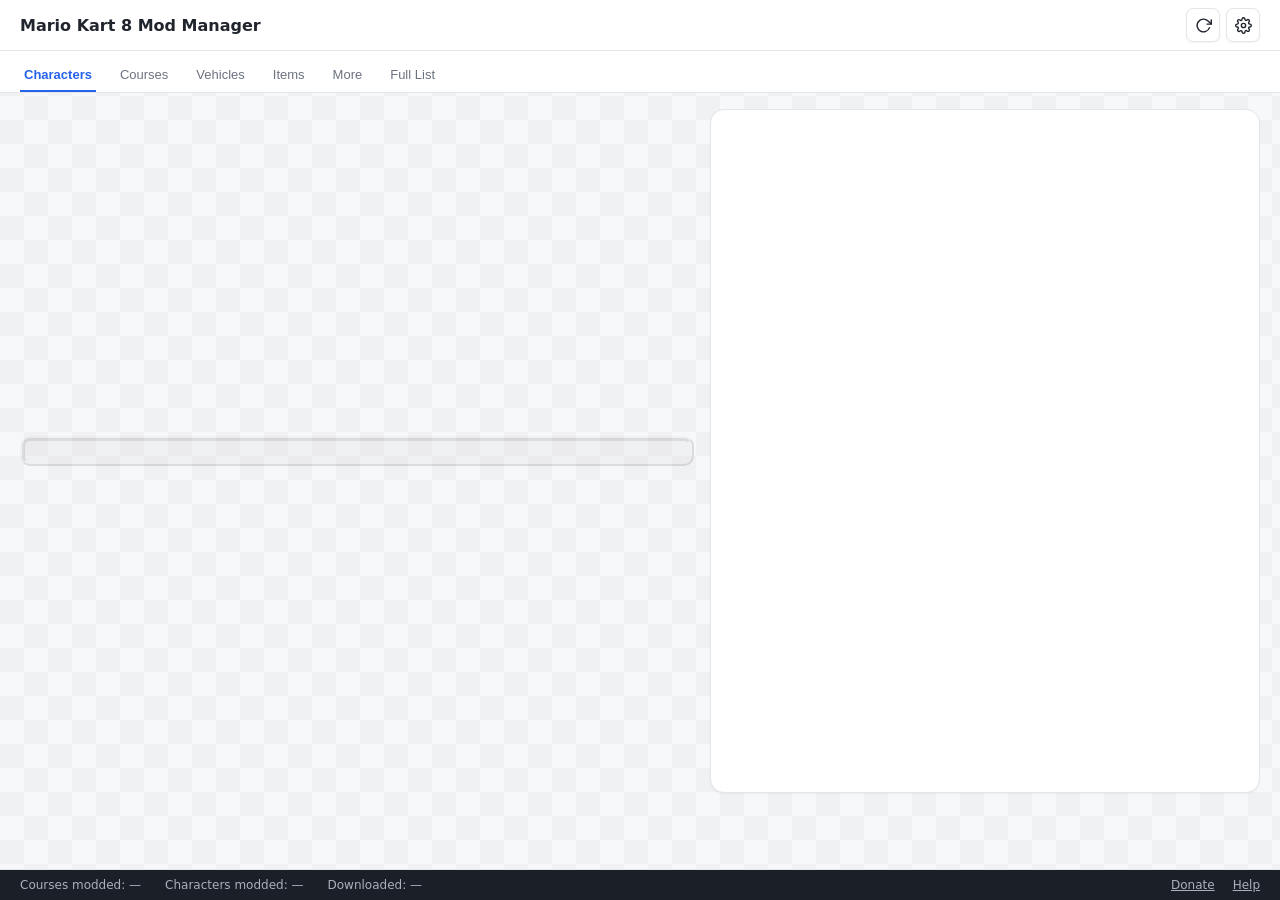
==== src/ui/index.html @ 00854fb0 "Overhaul Help, explain the labels where they appear, and keep a log file when run from source Help i" ====
<!DOCTYPE html>
<html>
<head>
<meta charset="utf-8">
<title>Mario Kart 8 Mod Manager</title>
<link rel="stylesheet" href="css/base.css">
<link rel="stylesheet" href="css/layout.css">
<link rel="stylesheet" href="css/course-select.css">
<link rel="stylesheet" href="css/character-select-layout.css">
<link rel="stylesheet" href="css/character-card.css">
<link rel="stylesheet" href="css/tiles-and-grids.css">
<link rel="stylesheet" href="css/full-list.css">
<link rel="stylesheet" href="css/modal-help.css">
<link rel="stylesheet" href="css/flow.css">
<link rel="stylesheet" href="css/icon-generator.css">
<link rel="stylesheet" href="css/gamebanana-modals.css">
<link rel="stylesheet" href="css/setup-overlay.css">
<link rel="stylesheet" href="css/gamebanana-card.css">
<link rel="stylesheet" href="css/gb-browse.css">
<link rel="stylesheet" href="css/settings.css">
<link rel="stylesheet" href="css/add-mod.css">
<link rel="stylesheet" href="css/conflicts.css">
<link rel="stylesheet" href="css/tooltip.css">
<link rel="stylesheet" href="css/app-width.css">
<link rel="stylesheet" href="css/course-screen.css">
<link rel="stylesheet" href="css/course-card.css">
<link rel="stylesheet" href="css/vehicle-screen.css">
<link rel="stylesheet" href="css/item-screen.css">
<link rel="stylesheet" href="css/mod-notes.css">
</head>
<body>

<header>
  <h1>Mario Kart 8 Mod Manager</h1>
  <nav id="stepbar" aria-label="Steps"></nav>
  <div class="header-actions">
    <button id="btn-refresh" class="icon-btn" title="Refresh" aria-label="Refresh">
      <svg viewBox="0 0 24 24" fill="none" stroke="currentColor" stroke-width="2" stroke-linecap="round" stroke-linejoin="round" aria-hidden="true"><polyline points="23 4 23 10 17 10"/><path d="M20.49 15a9 9 0 1 1-2.12-9.36L23 10"/></svg>
    </button>
    <button id="btn-settings" class="icon-btn" title="Settings" aria-label="Settings">
      <svg viewBox="0 0 24 24" fill="none" stroke="currentColor" stroke-width="2" stroke-linecap="round" stroke-linejoin="round" aria-hidden="true"><circle cx="12" cy="12" r="3"/><path d="M19.4 15a1.65 1.65 0 0 0 .33 1.82l.06.06a2 2 0 0 1 0 2.83 2 2 0 0 1-2.83 0l-.06-.06a1.65 1.65 0 0 0-1.82-.33 1.65 1.65 0 0 0-1 1.51V21a2 2 0 0 1-2 2 2 2 0 0 1-2-2v-.09A1.65 1.65 0 0 0 9 19.4a1.65 1.65 0 0 0-1.82.33l-.06.06a2 2 0 0 1-2.83 0 2 2 0 0 1 0-2.83l.06-.06a1.65 1.65 0 0 0 .33-1.82 1.65 1.65 0 0 0-1.51-1H3a2 2 0 0 1-2-2 2 2 0 0 1 2-2h.09A1.65 1.65 0 0 0 4.6 9a1.65 1.65 0 0 0-.33-1.82l-.06-.06a2 2 0 0 1 0-2.83 2 2 0 0 1 2.83 0l.06.06a1.65 1.65 0 0 0 1.82.33H9a1.65 1.65 0 0 0 1-1.51V3a2 2 0 0 1 2-2 2 2 0 0 1 2 2v.09a1.65 1.65 0 0 0 1 1.51 1.65 1.65 0 0 0 1.82-.33l.06-.06a2 2 0 0 1 2.83 0 2 2 0 0 1 0 2.83l-.06.06a1.65 1.65 0 0 0-.33 1.82V9a1.65 1.65 0 0 0 1.51 1H21a2 2 0 0 1 2 2 2 2 0 0 1-2 2h-.09a1.65 1.65 0 0 0-1.51 1z"/></svg>
    </button>
  </div>
</header>
<div id="step-hint" hidden></div>
<div id="tabs">
  <button id="tab-characters" class="active">Characters</button>
  <button id="tab-courses">Courses</button>
  <button id="tab-vehicles">Vehicles</button>
  <button id="tab-items">Items</button>
  <button id="tab-more">More</button>
  <button id="tab-list">Full List</button>
</div>

<div id="main">
  <div id="view-characters">
    <div id="char-layout">
      <div id="char-grid-col"><div id="char-grid"></div></div>
      <!-- The character's mods / menu look / GameBanana card, docked beside the grid on a wide
           window (on a small one it opens as the pop-up instead - see wantsDock()). -->
      <aside id="char-detail" aria-label="Character details">
        <div id="char-detail-header">
          <h2 id="char-detail-title"></h2>
        </div>
        <div id="char-detail-body"></div>
      </aside>
    </div>
    <!-- Wide window only: the viewed character's name as the menus will show it (Menu look), centred
         under the grid and card, on a black plate that fades out at both ends. The Next button sits
         at the right end of this same row. -->
    <div id="char-namebar"><div id="char-name-plate"></div></div>
  </div>
  <div id="view-courses" hidden>
    <!-- The Prix medallions on a board, the selected Prix' four courses under it; sized to fit the window
         (fitCourseScreen), so nothing scrolls. When all 24 cups don't fit at a good size they are on two pages
         (the game's, the Booster Course Pass's) and the arrows beside the board turn between them. -->
    <div id="course-layout">
      <div id="cup-stage">
        <button id="cup-prev" class="cup-page-btn" type="button" aria-label="Show the Mario Kart 8 Deluxe cups" title="Mario Kart 8 Deluxe cups">
          <svg viewBox="0 0 24 24" fill="none" stroke="currentColor" stroke-width="2.6" stroke-linecap="round" stroke-linejoin="round" aria-hidden="true"><polyline points="15 5 8 12 15 19"/></svg>
        </button>
        <div id="cup-board"><div id="cup-grid"></div></div>
        <button id="cup-next" class="cup-page-btn" type="button" aria-label="Show the Booster Course Pass cups" title="Booster Course Pass cups">
          <svg viewBox="0 0 24 24" fill="none" stroke="currentColor" stroke-width="2.6" stroke-linecap="round" stroke-linejoin="round" aria-hidden="true"><polyline points="9 5 16 12 9 19"/></svg>
        </button>
      </div>
      <div id="cup-page-label"></div>
      <div id="course-strip"></div>
    </div>
    <!-- The selected Prix (or course), or the one under the mouse: same plate as Character Select. -->
    <div id="course-namebar"><div id="course-name-plate"></div></div>
  </div>
  <div id="view-vehicles" hidden>
    <!-- The three kinds of part (bodies, wheels, gliders) on boards, each part as the game's own picture of it; sized
         to fit the window (fitVehicleScreen), so nothing scrolls. -->
    <div id="vehicle-layout">
      <div id="vehicle-sections"></div>
    </div>
    <!-- The part being viewed, or the one under the mouse: same plate as Character Select. -->
    <div id="vehicle-namebar"><div id="vehicle-name-plate"></div></div>
  </div>
  <div id="view-items" hidden>
    <!-- Every item as the game's own picture of it, on a board; on a wide window the picked item's card is docked beside it
         (like Character Select - on a small one it opens as a pop-up). Sized to fit the window (fitItemGrid), so nothing
         scrolls. -->
    <div id="item-layout">
      <div id="item-grid-col"><div id="item-grid"></div></div>
      <aside id="item-detail" aria-label="Item details">
        <div id="item-detail-header">
          <h2 id="item-detail-title"></h2>
        </div>
        <div id="item-detail-body"></div>
      </aside>
    </div>
    <!-- The item being viewed, or the one under the mouse: same plate as Character Select. -->
    <div id="item-namebar"><div id="item-name-plate"></div></div>
  </div>
  <div id="view-more" hidden>
    <div id="more-intro">
      <div id="more-intro-title">Everything that isn't for one character, course, vehicle part or item</div>
      <div id="more-intro-text">Each category works like a card: browse or search GameBanana, or paste a link.</div>
    </div>
    <div id="more-list"></div>
  </div>
  <div id="view-list" hidden>
    <div id="checklist"><div id="empty-msg">Loading mods...</div></div>
    <button id="btn-add-mod-fab" title="Add a mod">+</button>
  </div>
  <div id="view-commit" class="page" hidden><div class="page-inner flow-body" id="commit-body"></div></div>
  <div id="view-switch" class="page" hidden><div class="page-inner flow-body" id="switch-body"></div></div>
</div>

<footer id="stats-footer">
  <span id="stat-courses" class="stat-item">Courses modded: &mdash;</span>
  <span id="stat-characters" class="stat-item">Characters modded: &mdash;</span>
  <span id="stat-size" class="stat-item">Downloaded: &mdash;</span>
  <span id="footer-right">
    <span id="app-version" title="App version"></span>
    <a id="support-link" href="javascript:void(0)" title="Buy Me a Coffee">Donate</a>
    <a id="help-link" href="javascript:void(0)">Help</a>
  </span>
</footer>

<div id="next-dock"><button id="btn-next" class="primary" hidden></button></div>

<script src="js/diagnostics.js"></script>
<script src="js/bootstrap.js"></script>
</body>
</html>
---- src/ui/css/base.css ----
:root {
    --bg: #f7f8fa;
    --panel: #ffffff;
    --panel-border: #e3e6ea;
    --text: #20242c;
    --text-dim: #6b7280;
    --accent: #2563eb;
    --accent-hover: #1d4ed8;
    --accent-soft: #eef3ff;
    --danger: #dc2626;
    --danger-soft: #fef2f2;
    --ok: #16a34a;
    --ok-soft: #f0fdf4;
    --warn: #b45309;
    --warn-soft: #fffbeb;
    --mono: "Cascadia Code", "Consolas", monospace;
    --shadow: 0 1px 2px rgba(16, 24, 40, 0.05);
    /* Recurring neutral surfaces that used to be hardcoded hex literals
       scattered through the file - pulled into tokens so dark mode can
       redefine them all in one place below instead of chasing every
       occurrence. */
    --bg-soft: #fafbfc;
    --thumb-bg: #eef1f5;
    --divider: #f0f1f3;
    --hover-bg: #f4f6f8;
    --hover-border: #c7ccd4;
    --mark-bg: #fef3c7;
    --log-text: #374151;
    --log-conflict-text: #7f1d1d;
    --log-ok-text: #14532d;
    /* Footer is deliberately NOT redefined in dark mode below - it stays
       this same dark color in both themes (explicit user request). */
    --footer-bg: #1b1f27;
    --footer-text: #aab1bd;
    --footer-text-strong: #f3f4f6;
    /* Faint checkerboard texture on the page background - see body's
       background-image below for how this is turned into actual squares. */
    --checker-tint: rgba(0, 0, 0, 0.028);
    /* Backdrop behind a character tile's name, so it stays legible over
       that character's own corner-gradient background (see
       buildCornerGradient() and #char-grid .char-name below). */
    --tile-label-bg: rgba(255, 255, 255, 0.8);
    /* The scrollbars (see the ::-webkit-scrollbar rules below) */
    /* Tooltips: dark in both themes, like the footer */
    --tip-bg: #1b1f27;
    --tip-text: #e5e7eb;
    --tip-label: #9dbdff;
    --tip-border: rgba(255, 255, 255, 0.14);
    --scroll-thumb: rgba(107, 114, 128, 0.4);
    --scroll-thumb-hover: rgba(107, 114, 128, 0.68);
    /* The widest the app's content gets: on a wider window the extra space goes to the sides, and the
       header, tabs, pages and footer stay lined up with each other (see the last rule in this sheet). */
    --app-max: 1800px;
  }
  @media (prefers-color-scheme: dark) {
    :root {
      --bg: #16181d;
      --panel: #1e2128;
      --panel-border: #33373f;
      --text: #e5e7eb;
      --text-dim: #9299a6;
      --accent: #3b82f6;
      --accent-hover: #60a5fa;
      --accent-soft: #1e2c4d;
      --danger: #f87171;
      --danger-soft: #3a1d1d;
      --ok: #4ade80;
      --ok-soft: #16301f;
      --warn: #fbbf24;
      --warn-soft: #3a2f0f;
      --shadow: 0 1px 2px rgba(0, 0, 0, 0.4);
      --bg-soft: #23262e;
      --thumb-bg: #2a2e37;
      --divider: #2a2e37;
      --hover-bg: #262a32;
      --hover-border: #454a54;
      --mark-bg: #57530a;
      --log-text: #d1d5db;
      --log-conflict-text: #fca5a5;
      --log-ok-text: #86efac;
      --checker-tint: rgba(255, 255, 255, 0.05);
      --tile-label-bg: rgba(10, 11, 14, 0.72);
      --tip-bg: #2b3039;
      --tip-border: rgba(255, 255, 255, 0.18);
      --scroll-thumb: rgba(146, 153, 166, 0.34);
      --scroll-thumb-hover: rgba(146, 153, 166, 0.62);
    }
  }
  * { box-sizing: border-box; }
  /* Scrollbars in the app's colours: a slim rounded thumb on a see-through track (the 3px transparent border
     is what makes the thumb slimmer than its track), lighter when the mouse is over it, the accent colour
     while it is dragged. */
  ::-webkit-scrollbar { width: 12px; height: 12px; }
  ::-webkit-scrollbar-track { background: transparent; }
  ::-webkit-scrollbar-thumb { background: var(--scroll-thumb); background-clip: padding-box; border: 3px solid transparent; border-radius: 999px; }
  ::-webkit-scrollbar-thumb:hover { background: var(--scroll-thumb-hover); background-clip: padding-box; }
  ::-webkit-scrollbar-thumb:active { background: var(--accent); background-clip: padding-box; }
  ::-webkit-scrollbar-corner { background: transparent; }
  @supports not selector(::-webkit-scrollbar) { * { scrollbar-width: thin; scrollbar-color: var(--scroll-thumb) transparent; } }
  body {
    margin: 0;
    background-color: var(--bg);
    /* Classic 4-layer checkerboard trick: two diagonal gradients laid at an
       offset from two more of the same, so the tinted triangles pair up
       into alternating squares. --checker-tint is the only thing that
       differs between light/dark mode. */
    background-image:
      linear-gradient(45deg, var(--checker-tint) 25%, transparent 25%),
      linear-gradient(-45deg, var(--checker-tint) 25%, transparent 25%),
      linear-gradient(45deg, transparent 75%, var(--checker-tint) 75%),
      linear-gradient(-45deg, transparent 75%, var(--checker-tint) 75%);
    background-size: 48px 48px;
    background-position: 0 0, 0 24px, 24px -24px, -24px 0px;
    color: var(--text);
    font-family: "Segoe UI", system-ui, sans-serif;
    display: flex;
    flex-direction: column;
    height: 100vh;
  }
---- src/ui/css/layout.css ----
/* One row: the title, the five steps (they take the space between), and Refresh + Settings. */
  header {
    background: var(--panel);
    padding: 8px 20px;
    border-bottom: 1px solid var(--panel-border);
    display: flex;
    align-items: center;
    gap: 14px;
    flex-shrink: 0;
  }
  header h1 {
    font-size: 16px;
    margin: 0;
    font-weight: 600;
    flex: 0 0 auto;
    white-space: nowrap;
    color: var(--text);
  }
  .header-actions { display: flex; gap: 6px; flex: 0 0 auto; }
  .header-actions button.icon-btn { width: 34px; height: 34px; padding: 0; display: inline-flex; align-items: center; justify-content: center; }
  .header-actions svg { width: 17px; height: 17px; display: block; }
  #btn-refresh.busy svg { animation: sk-spin 0.8s linear infinite; }   /* (sk-spin: the spinner's keyframes, further down) */
  button {
    background: var(--panel);
    color: var(--text);
    border: 1px solid var(--panel-border);
    border-radius: 7px;
    padding: 8px 15px;
    font-size: 13px;
    font-weight: 500;
    cursor: pointer;
    box-shadow: var(--shadow);
    transition: background 0.12s, border-color 0.12s;
  }
  button:hover { background: var(--hover-bg); border-color: var(--hover-border); }
  button.primary {
    background: var(--accent);
    border-color: var(--accent);
    color: white;
    font-weight: 600;
  }
  button.primary:hover { background: var(--accent-hover); border-color: var(--accent-hover); }
  button.small { padding: 5px 10px; font-size: 12px; }
  button:disabled { opacity: 0.5; cursor: not-allowed; }
  button:disabled:hover { background: var(--panel); border-color: var(--panel-border); }
  button.primary:disabled:hover { background: var(--accent); border-color: var(--accent); }
  button.ghost { background: transparent; box-shadow: none; border-color: transparent; color: var(--text-dim); }
  button.ghost:hover { background: var(--divider); }
  button.icon-btn {
    padding: 6px 11px;
    font-size: 17px;
    line-height: 1;
  }


  #tabs {
    background: var(--panel);
    border-bottom: 1px solid var(--panel-border);
    padding: 8px 20px 0 20px;
    display: flex;
    gap: 4px;
  }
  #tabs button {
    box-shadow: none;
    border: none;
    border-bottom: 2px solid transparent;
    border-radius: 0;
    padding: 8px 4px;
    margin-right: 16px;
    color: var(--text-dim);
    background: transparent;
  }
  #tabs button:hover { background: transparent; color: var(--text); }
  #tabs button.active { color: var(--accent); border-bottom-color: var(--accent); font-weight: 600; }

  #main {
    flex: 1;
    display: flex;
    flex-direction: column;
    min-height: 0;
  }
  #view-characters, #view-courses, #view-vehicles, #view-items, #view-more, #view-list, #view-commit, #view-switch {
    flex: 1 1 auto;
    overflow-y: auto;
    padding: 16px 20px;
  }
  [hidden] { display: none !important; }

  /* Always dark, in both light and dark mode - uses its own fixed --footer-*
     tokens rather than the theme-swapped --panel/--text-dim, by request. */
  #stats-footer {
    background: var(--footer-bg);
    border-top: 1px solid var(--panel-border);
    padding: 8px 20px;
    display: flex;
    gap: 24px;
    flex-wrap: wrap;
    font-size: 12px;
    color: var(--footer-text);
    flex-shrink: 0;
  }
  #stats-footer .stat-item strong { color: var(--footer-text-strong); font-weight: 600; }
  #footer-right { margin-left: auto; display: flex; align-items: center; gap: 18px; }
  #app-version { color: var(--footer-text); opacity: 0.8; }
  #help-link, #support-link {
    color: var(--footer-text);
    text-decoration: underline;
    cursor: pointer;
  }
  #help-link:hover, #support-link:hover { color: var(--accent-hover); }


/* A message across the top of the page when something failed that nothing else was going to tell the user about (js/diagnostics.js) */
.diag-banner { position: fixed; top: 0; left: 0; right: 0; z-index: 9000; display: flex; align-items: center; gap: 10px; flex-wrap: wrap;
  padding: 10px 16px; background: var(--danger-soft); color: var(--text); border-bottom: 2px solid var(--danger); font-size: 13.5px; }
.diag-banner-text { flex: 1 1 320px; }
---- src/ui/css/course-select.css ----
/* Currently-selected cup (the one whose 4 courses show below) - corner-only
     bracket highlight rather than a full ring, echoing the in-game cup
     carousel's own pulsing yellow-corner selection cursor (see
     SCREENSHOTS/5_course_selection.jpg). Drawn as a pseudo-element so it
     layers cleanly over the tile's own background/border instead of
     replacing them. */
  .cup-tile.active::after {
    content: "";
    position: absolute;
    inset: -4px;
    border-radius: 10px;
    pointer-events: none;
    --corner-color: #ffe600;
    --corner-len: 20px;
    --corner-thick: 3px;
    background:
      linear-gradient(var(--corner-color), var(--corner-color)) top left / var(--corner-len) var(--corner-thick) no-repeat,
      linear-gradient(var(--corner-color), var(--corner-color)) top left / var(--corner-thick) var(--corner-len) no-repeat,
      linear-gradient(var(--corner-color), var(--corner-color)) top right / var(--corner-len) var(--corner-thick) no-repeat,
      linear-gradient(var(--corner-color), var(--corner-color)) top right / var(--corner-thick) var(--corner-len) no-repeat,
      linear-gradient(var(--corner-color), var(--corner-color)) bottom left / var(--corner-len) var(--corner-thick) no-repeat,
      linear-gradient(var(--corner-color), var(--corner-color)) bottom left / var(--corner-thick) var(--corner-len) no-repeat,
      linear-gradient(var(--corner-color), var(--corner-color)) bottom right / var(--corner-len) var(--corner-thick) no-repeat,
      linear-gradient(var(--corner-color), var(--corner-color)) bottom right / var(--corner-thick) var(--corner-len) no-repeat;
    animation: cup-corner-pulse 1.4s ease-in-out infinite;
  }
  @keyframes cup-corner-pulse {
    0%, 100% { opacity: 1; filter: drop-shadow(0 0 2px rgba(255, 230, 0, 0.75)); }
    50% { opacity: 0.35; filter: drop-shadow(0 0 7px rgba(255, 230, 0, 0.9)); }
  }
---- src/ui/css/character-select-layout.css ----
/* Character Select, wide window: the grid on the left, the picked character's card on the right
     (the same content the pop-up shows). Below DOCK_MIN_WIDTH nothing here applies and the card is a
     pop-up as before. The grid keeps its 8 columns (the in-game arrangement); its tiles just get smaller. */
  #char-detail, #char-namebar { display: none; }
  /* the view itself becomes a column: [grid | card] filling the height, then the name row. Both
     columns scroll on their own, so they are always the same height and end above the name row. */
  #view-characters.docked:not([hidden]) { display: flex; flex-direction: column; overflow: hidden; padding-bottom: 0; }
  #view-characters.docked #char-layout { flex: 1 1 auto; min-height: 0; display: flex; align-items: stretch; gap: 16px; }
  /* Fixed proportions at any window size: the grid's column is 55% of the width and the card 45%
     (the 16px between them is split off both). The grid always shows every tile: the tile size is worked out
     in JS (fitCharacterGrid) from the column's width AND height, so a wide-but-short window gets smaller
     tiles rather than a taller grid, and the whole grid is centred in its column. Its gaps and type scale
     with the tile, so it looks the same at every size. */
  #char-layout.docked #char-grid-col { flex: 0 0 calc(55% - 8px); min-width: 0; overflow-x: hidden; overflow-y: auto; display: flex;
    align-self: center; max-height: 100%; }   /* the board is as tall as its grid (not stretched), centred vertically like the grid was */
  #char-layout.docked #char-grid {
    display: grid; grid-template-columns: repeat(8, var(--tile, 70px)); grid-auto-rows: var(--tile, 70px);
    gap: calc(var(--tile, 70px) * 0.12); width: max-content; max-width: none;
    margin: auto;   /* centred vertically and horizontally in the board (and safe if it ever overflows) */
  }
  #char-layout.docked #char-detail {
    display: flex; flex-direction: column;
    flex: 0 0 calc(45% - 8px);
    min-height: 0;
    background: var(--panel); border: 1px solid var(--panel-border);
    border-radius: 14px; box-shadow: var(--shadow);
  }
  #view-characters.docked #char-namebar { display: flex; flex: 0 0 auto; height: 76px; align-items: center; justify-content: center; }
  #char-name-plate, #course-name-plate, #vehicle-name-plate, #item-name-plate {
    width: 48%; min-width: 300px; max-width: 640px; box-sizing: border-box;
    padding: 9px 56px; text-align: center; color: #fff; font-size: 22px; font-weight: 700; letter-spacing: 0.02em; line-height: 1.2;
    white-space: nowrap; overflow: hidden; text-overflow: ellipsis;
    text-shadow: 0 1px 4px rgba(0, 0, 0, 0.85);
    background: linear-gradient(90deg, rgba(0,0,0,0) 0%, rgba(0,0,0,0.62) 22%, rgba(0,0,0,0.62) 78%, rgba(0,0,0,0) 100%);
    opacity: 0; transition: opacity 0.12s;
  }
  #char-name-plate.show, #course-name-plate.show, #vehicle-name-plate.show, #item-name-plate.show { opacity: 1; }
  #char-name-plate .np-base, #course-name-plate .np-base, #vehicle-name-plate .np-base, #item-name-plate .np-base { font-size: 0.62em; font-weight: 500; letter-spacing: 0; margin-left: 0.55em; color: rgba(255, 255, 255, 0.62); }
  #char-layout.docked #char-detail-header { display: none; }   /* the name lives on the plate below; the pop-up keeps its title */
  #char-detail-header { padding: 14px 16px; border-bottom: 1px solid var(--panel-border); display: flex; align-items: center; gap: 8px; }
  #char-detail-header h2 { margin: 0; font-size: 16px; flex: 1; }
  #char-detail-body { padding: 14px 16px 16px 16px; overflow-y: auto; flex: 1 1 auto; min-height: 0; }
  /* type, count bubble and padding follow the tile size */
  #char-layout.docked #char-grid .char-name { font-size: clamp(9.5px, calc(var(--tile, 70px) * 0.14), 15px); padding: 1px 4px; }
  #char-layout.docked #char-grid .tile-count-bubble {
    top: calc(var(--tile, 70px) * 0.04); right: calc(var(--tile, 70px) * 0.04);
    min-width: clamp(19px, calc(var(--tile, 70px) * 0.27), 30px); height: clamp(19px, calc(var(--tile, 70px) * 0.27), 30px);
    padding: 0 5px; font-size: clamp(10.5px, calc(var(--tile, 70px) * 0.15), 15px);
  }
  #char-layout.docked #char-grid .char-tile { padding: calc(var(--tile, 70px) * 0.07) calc(var(--tile, 70px) * 0.05); }
  /* A modded tile shows its icon alone in the wide layout: the name lives on the plate below (which follows
     the mouse), so the label would only be a second copy. Tiles without an icon keep their name. */
  #char-layout.docked #char-grid .char-tile.has-icon .char-name { display: none; }
  /* The tile's "have you checked the look?" marker (top right, beside the count badge if that is on):
     an amber dot = mods ticked, look not checked yet; a green tick = checked. */
  .tile-review-mark {
    position: absolute; top: 6%; right: 6%; box-sizing: border-box; pointer-events: none;
    width: clamp(10px, calc(var(--tile, 70px) * 0.17), 15px); height: clamp(10px, calc(var(--tile, 70px) * 0.17), 15px);
    border-radius: 50%; display: flex; align-items: center; justify-content: center; line-height: 1;
    font-size: clamp(8px, calc(var(--tile, 70px) * 0.12), 11px); font-weight: 800; color: #fff;
  }
  .tile-review-mark.todo { background: var(--warn); box-shadow: 0 0 0 1.5px rgba(0, 0, 0, 0.35); }
  .tile-review-mark.done { background: var(--ok); box-shadow: 0 0 0 1.5px rgba(0, 0, 0, 0.35); }
  .tile-count-bubble ~ .tile-review-mark { right: 34px; }
  /* "a ticked mod ships voice files for this character": a small speaker, top left (the review dot is top right) */
  .tile-voice-mark {
    position: absolute; top: 6%; left: 6%; box-sizing: border-box; pointer-events: none;
    width: clamp(15px, calc(var(--tile, 70px) * 0.24), 24px); height: clamp(15px, calc(var(--tile, 70px) * 0.24), 24px);
    border-radius: 50%; display: flex; align-items: center; justify-content: center;
    background: rgba(20, 22, 28, 0.78); color: #fff; box-shadow: 0 0 0 1.5px rgba(255, 255, 255, 0.55);
  }
  .tile-voice-mark svg, .part-badge.voice svg { width: 62%; height: 62%; display: block; }
  .speaker-cone { fill: currentColor; }
  .speaker-x { fill: none; stroke: currentColor; stroke-width: 1.7; stroke-linecap: round; }
  .tile-voice-mark.muted { background: rgba(120, 30, 30, 0.88); }
  .speaker-wave { fill: none; stroke: currentColor; stroke-width: 1.6; stroke-linecap: round; }
  /* While a tile's select sound plays its speaker lights up and the two waves pulse, one after the other */
  .tile-voice-mark { transition: background 0.15s; }
  .tile-voice-mark.speaking { background: var(--accent); }
  .tile-voice-mark.speaking .speaker-wave.w1 { animation: speaker-talk 0.7s ease-in-out infinite; }
  .tile-voice-mark.speaking .speaker-wave.w2 { animation: speaker-talk 0.7s ease-in-out 0.25s infinite; }
  @keyframes speaker-talk { 0%, 100% { opacity: 0.2; } 45% { opacity: 1; } }
  @media (prefers-reduced-motion: reduce) { .tile-voice-mark.speaking .speaker-wave { animation: none; } }
  .ml-review { display: flex; align-items: center; gap: 10px; margin-top: 10px; flex-wrap: wrap; }
  .ml-checked { color: var(--ok); font-weight: 600; font-size: 13px; }
  /* in the card, the check-it row stays in view while the Look step is scrolled */
  .cl-look .ml-review { position: sticky; bottom: 0; z-index: 1; background: var(--panel); margin-top: 4px; padding: 8px 0 4px 0; border-top: 1px solid var(--divider); }
---- src/ui/css/character-card.css ----
/* ---- The character card: a status chip, then the steps Mod and Look (only the one that needs you is open) ---- */
  .cc-head { display: flex; align-items: center; gap: 12px; margin: 0 0 8px 0; }
  .cc-headtext { flex: 1; min-width: 0; }
  .cc-headname { font-size: 16px; font-weight: 700; overflow: hidden; text-overflow: ellipsis; white-space: nowrap; }
  .cc-headname .np-base { font-size: 12px; font-weight: 400; color: var(--text-dim); margin-left: 6px; }
  .cc-headsub { font-size: 12.5px; color: var(--text-dim); }
  .cc-panel { margin: 0 0 10px 0; }
  .cc-panel > .modal-card, .cc-panel > div > .modal-card { margin-bottom: 0; }
  .cc-panel .cc-mods { margin-bottom: 0; }
  .cc-mods:not(.show-all) .mod-row:not(.checked) { display: none; }
  .cc-mods:not(.show-all) .icon-only-row { display: flex; }   /* not a tickable mod - never collapsed with the unchecked ones */
  .cc-mods .cc-hint { font-size: 12.5px; color: var(--text-dim); padding: 8px 14px; border-bottom: 1px solid var(--divider); }
  .cc-mods .cc-hint[hidden] { display: none; }
  .cc-mods:not(.show-all) .modal-card-header button:not(.cc-manage) { display: none; }
  .cc-manage[hidden] { display: none; }
  /* the chips beside a mod's name. A checked or hovered row is filled with --accent-soft, so a chip can't be too: what a mod
     replaces (Character, Kart, ...) is an outline with no fill, and the chips that do something (Voice, icon) are filled with
     the card's own colour, outlined in the accent, and fill in on hover - clear on the row whether it is checked or not. */
  .mod-row .part-badge {
    flex: 0 0 auto; font-size: 11px; padding: 1px 8px; border-radius: 6px; background: transparent; color: var(--accent);
    border: 1px solid var(--accent); border: 1px solid color-mix(in srgb, var(--accent) 45%, transparent);
  }
  .mod-row .part-badge.voice, .mod-row .part-badge.picture { display: inline-flex; align-items: center; justify-content: center; padding: 2px 6px; }
  .mod-row .part-badge.voice svg, .mod-row .part-badge.picture svg { width: 13px; height: 13px; }
  .pic-line { fill: none; stroke: currentColor; stroke-width: 1.5; stroke-linecap: round; stroke-linejoin: round; }
  .pic-dot { fill: currentColor; }
  /* the Voice tag opens the list of lines; the round button beside it plays one */
  .mod-row button.part-badge.voice, .mod-row button.part-badge.picture { appearance: none; font: inherit; cursor: pointer; background: var(--panel); border-color: var(--accent); }
  .mod-row button.part-badge.voice:hover, .mod-row button.part-badge.voice:focus-visible,
  .mod-row button.part-badge.picture:hover, .mod-row button.part-badge.picture:focus-visible { background: var(--accent); color: #fff; }
  .voice-play {
    appearance: none; flex: 0 0 auto; width: 22px; height: 22px; padding: 0; border: 0; border-radius: 50%; cursor: pointer;
    display: inline-flex; align-items: center; justify-content: center; background: var(--accent-soft); color: var(--accent);
  }
  .voice-play svg { width: 10px; height: 10px; display: block; fill: currentColor; }
  .voice-play:hover, .voice-play[data-state="playing"] { background: var(--accent); color: #fff; }
  .voice-play[data-state="loading"] { cursor: progress; }
  .voice-play[data-state="loading"] svg { animation: voice-pulse 0.8s ease-in-out infinite alternate; }
  .voice-play[data-state="error"] { color: var(--danger); }
  @keyframes voice-pulse { from { opacity: 0.25; } to { opacity: 1; } }
  .voice-err { flex-basis: 100%; }
  /* the "Menu pictures" window */
  .pics-card { max-width: 560px; max-height: min(84vh, 700px); display: flex; flex-direction: column; }
  .pics-card .pics-sub { font-size: 12.5px; color: var(--text-dim); margin: -4px 0 10px 0; overflow-wrap: anywhere; }
  .pics-body { overflow-y: auto; min-height: 0; flex: 1 1 auto; margin: 0 -6px; padding: 0 6px; }
  .pics-set + .pics-set { margin-top: 18px; padding-top: 14px; border-top: 1px solid var(--divider); }
  .pics-title { font-size: 13px; font-weight: 700; margin: 0 0 8px 0; }
  .pics-title .pics-note { font-weight: 400; color: var(--text-dim); margin-left: 6px; }
  .pics-warn { font-size: 12.5px; color: var(--warn); background: var(--warn-soft); border-radius: 8px; padding: 6px 10px; margin: 0 0 8px 0; }
  .pics-row { display: flex; gap: 12px; flex-wrap: wrap; }
  .pics-tile { width: 112px; }
  .pics-img { width: 112px; height: 112px; box-sizing: border-box; border-radius: 10px; background: var(--thumb-bg); display: flex; align-items: center; justify-content: center; overflow: hidden; }
  .pics-img img { max-width: 100%; max-height: 100%; display: block; }
  .pics-img.none { background: transparent; border: 1.5px dashed var(--panel-border); color: var(--text-dim); font-size: 11.5px; line-height: 1.35; padding: 8px; text-align: center; }
  .pics-cap { font-size: 12.5px; font-weight: 600; margin-top: 5px; }
  .pics-size { display: block; font-size: 11px; color: var(--text-dim); font-weight: 400; margin-top: 1px; }
  .pics-hint { font-size: 12.5px; color: var(--text-dim); margin: 14px 0 0 0; }
  /* the "Voice lines" window */
  .voice-card { display: flex; flex-direction: column; max-width: 520px; max-height: min(82vh, 640px); }
  .voice-card .voice-sub { font-size: 12.5px; color: var(--text-dim); margin: -4px 0 8px 0; overflow-wrap: anywhere; }
  .voice-list { overflow-y: auto; min-height: 0; flex: 1 1 auto; margin: 0 -6px; padding: 0 6px; }
  .voice-group { font-size: 11.5px; font-weight: 700; letter-spacing: 0.04em; text-transform: uppercase; color: var(--text-dim); margin: 12px 0 2px 0; }
  .voice-group:first-child { margin-top: 2px; }
  .voice-row { display: flex; align-items: center; gap: 10px; padding: 5px 2px; border-bottom: 1px solid var(--divider); }
  .voice-row .voice-play { width: 26px; height: 26px; }
  .voice-row .voice-play svg { width: 11px; height: 11px; }
  .voice-row .voice-label { flex: 1; min-width: 0; font-size: 13.5px; overflow-wrap: anywhere; }
  .voice-row .voice-len { font-size: 12px; color: var(--text-dim); font-variant-numeric: tabular-nums; }
  .voice-empty { font-size: 13.5px; color: var(--text-dim); padding: 10px 0; }
  /* The voice editor: a character's voice lines with Mute / Use your own sound (openVoiceEditor). Rows are laid out as a
     table (Sound / Description / Actions) without a literal <table> - <details> needs to wrap only some rows (one per
     category), which a real table can't do - so .ve-thead and every .ve-row instead share one CSS grid column template,
     which lines their columns up just as a table's would. */
  .gate-card.voice-editor { max-width: min(1080px, 96vw); max-height: min(90vh, 860px); display: flex; flex-direction: column; }   /* (.gate-card, further down, sets 480px) */
  .ve-status { font-size: 12px; font-weight: 600; color: var(--text-dim); margin: -6px 0 8px 0; }
  .ve-note { font-size: 12.5px; line-height: 1.45; color: var(--text-dim); margin: 0 0 8px 0; }
  .ve-base { font-size: 12.5px; line-height: 1.45; padding: 8px 10px; border-radius: 9px; background: var(--bg-soft); border: 1px solid var(--panel-border); margin-bottom: 8px; }
  .ve-base.warn { background: var(--warn-soft); border-color: var(--warn); color: var(--text); }
  .ve-base .ve-base-act { margin-top: 6px; }
  .ve-err { font-size: 12.5px; color: var(--danger); background: var(--danger-soft); border-radius: 8px; padding: 7px 10px; margin-bottom: 8px; }
  .ve-size { font-size: 12.5px; line-height: 1.45; padding: 4px 10px; border-radius: 9px; margin-bottom: 8px; color: var(--text-dim); }
  .ve-size.warn { padding: 8px 10px; background: var(--warn-soft); border: 1px solid var(--warn); color: var(--text); }
  .ve-size.over { padding: 8px 10px; background: var(--danger-soft); border: 1px solid var(--danger); color: var(--text); }
  /* search + category pills, standing in for what used to be several separate collapsed sections */
  .ve-search { margin: 0 0 8px 0; }
  .ve-search input { width: 100%; box-sizing: border-box; padding: 7px 11px; border-radius: 8px; border: 1px solid var(--panel-border); background: var(--panel); color: var(--text); font-size: 13px; }
  .ve-search input:focus { outline: none; border-color: var(--accent); }
  .ve-catbar { display: flex; flex-wrap: wrap; gap: 6px; margin: 0 0 10px 0; }
  .ve-catbar[hidden] { display: none; }
  .ve-catbar button { padding: 4px 11px; font-size: 12px; }
  /* Sound/Actions grow only to what their content actually needs (max-content), not a flat px ceiling - a fixed
     ceiling gets "maximized" into on a wide window whether or not anything in the column is that wide (CSS Grid
     grows every non-fr track toward its cap before an fr track gets any leftover space), which left a visible gap
     of empty column past the last button while Description, only ever getting genuine leftovers, wrapped instead
     of using the room that gap wasted. */
  .ve-thead, .ve-row { display: grid; grid-template-columns: minmax(160px, max-content) 1fr minmax(190px, max-content); gap: 4px 16px; }
  .ve-thead[hidden] { display: none; }
  .ve-thead { padding: 0 2px 6px 2px; border-bottom: 1px solid var(--divider); font-size: 11px; font-weight: 700; letter-spacing: 0.04em; text-transform: uppercase; color: var(--text-dim); }
  .ve-list { overflow-y: auto; min-height: 0; flex: 1 1 auto; margin: 0 -8px; padding: 0 8px; }
  .ve-head { font-size: 11.5px; font-weight: 700; letter-spacing: 0.04em; text-transform: uppercase; color: var(--text-dim); margin: 12px 0 2px 0; padding-top: 8px; border-top: 1px solid var(--divider); }
  .ve-head:first-child { margin-top: 2px; padding-top: 0; border-top: none; }
  .ve-row { align-items: center; padding: 7px 2px; border-bottom: 1px solid var(--divider); }
  .ve-row.off { opacity: 0.6; }
  .ve-row[hidden] { display: none; }
  .ve-sound { display: flex; align-items: center; gap: 8px; min-width: 0; }
  .ve-sound .voice-play { width: 26px; height: 26px; flex: 0 0 auto; }
  .ve-sound .voice-play svg { width: 11px; height: 11px; }
  .ve-play-spacer { width: 26px; height: 26px; flex: 0 0 auto; display: inline-block; }
  .ve-sound-text { min-width: 0; display: flex; align-items: baseline; gap: 6px; flex-wrap: wrap; }
  .ve-label { font-size: 13.5px; font-weight: 600; }
  .ve-count { font-size: 11px; color: var(--text-dim); font-variant-numeric: tabular-nums; }
  .ve-desc { font-size: 12.5px; color: var(--text-dim); line-height: 1.4; }
  .ve-desc.unknown { opacity: 0.6; font-style: italic; }
  .ve-acts { display: flex; flex-wrap: wrap; gap: 6px; align-items: center; min-width: 0; }
  .ve-chip { font-size: 11.5px; padding: 1px 8px; border-radius: 999px; background: var(--thumb-bg); color: var(--text-dim); }
  .ve-chip.warn { background: var(--warn-soft); color: var(--warn); font-weight: 600; }
  /* an edited line's current state - "pressed" coloring, same as the toggle buttons elsewhere, but a plain (non-clickable)
     chip now: the trash-can button below is the only thing on the row that changes anything. */
  .ve-chip.toggle-on { background: var(--warn-soft); color: var(--warn); font-weight: 600; }
  .ve-chip.toggle-on.custom { background: var(--accent-soft); color: var(--accent); }
  .ve-orig { font-size: 11.5px; color: var(--accent); background: none; border: none; box-shadow: none; padding: 0 2px; cursor: pointer; }
  .ve-orig:hover { text-decoration: underline; background: none; border: none; }
  .ve-del {
    appearance: none; flex: 0 0 auto; width: 22px; height: 22px; padding: 0; border: 0; border-radius: 50%; cursor: pointer;
    display: inline-flex; align-items: center; justify-content: center; background: var(--thumb-bg); color: var(--text-dim);
  }
  .ve-del svg { width: 11px; height: 11px; display: block; fill: currentColor; }
  .ve-del:hover, .ve-del:focus-visible { background: var(--danger-soft); color: var(--danger); }
  .ve-row .voice-err { grid-column: 1 / -1; }
  .ve-row.busy .ve-acts { opacity: 0.5; pointer-events: none; }
  @media (max-width: 760px) {
    .ve-thead { display: none; }
    .ve-row { grid-template-columns: 1fr; gap: 4px; padding: 9px 2px; }
  }
  /* "Use my own sound": choose a file, pick the part, preview, use */
  .gate-card.ve-custom { max-width: 620px; max-height: 92vh; overflow-y: auto; transition: box-shadow 0.12s ease, background-color 0.12s ease; }
  .ve-custom .ve-note { margin-bottom: 10px; }
  .ve-drop { border: 2px dashed var(--panel-border); border-radius: 12px; padding: 36px 16px; text-align: center; font-size: 13.5px; color: var(--text-dim); }
  /* the whole dialog is the real drop target (see openCustomAudio's window-level listeners) - this box is just
     where the instructions and file picker live, so the highlight belongs on the dialog, not the box. */
  .gate-card.ve-custom.drop-target { box-shadow: 0 0 0 3px var(--accent); background: var(--accent-soft); }
  .gate-card.ve-custom.drop-target .ve-drop { border-color: var(--accent); }
  .ve-file { font-size: 12.5px; margin: 10px 0 4px 0; overflow-wrap: anywhere; }
  .ve-wave { position: relative; height: 84px; border: 1px solid var(--panel-border); border-radius: 8px; background: var(--bg-soft); cursor: crosshair; overflow: hidden; touch-action: none; user-select: none; }
  .ve-wave canvas { position: absolute; inset: 0; width: 100%; height: 100%; display: block; }
  .ve-range { display: flex; flex-wrap: wrap; gap: 10px 14px; align-items: center; margin: 8px 0 4px 0; font-size: 12.5px; }
  .ve-range label { display: flex; align-items: center; gap: 6px; }
  .ve-range input[type=number] { width: 74px; }
  .ve-opts { display: flex; flex-direction: column; gap: 4px; margin: 8px 0 2px 0; font-size: 13px; }
  .ve-opts label { display: flex; align-items: center; gap: 8px; }
  .ve-len { font-size: 12.5px; color: var(--text-dim); margin-left: auto; }
  .ve-len.bad { color: var(--danger); font-weight: 600; }
  .ve-loud { font-size: 12px; color: var(--text-dim); margin: 0 0 6px 0; }
  .ve-loud.quiet { color: var(--warn); font-weight: 600; }
  .ve-gain { display: flex; align-items: center; gap: 8px; font-size: 12.5px; margin: 0 0 6px 0; }
  .ve-gain input[type=range] { flex: 1 1 auto; min-width: 80px; }
  .ve-gain-val { font-variant-numeric: tabular-nums; min-width: 4.5em; text-align: right; color: var(--text-dim); }
  .ve-gain.disabled { opacity: 0.45; }
  .mod-row .mod-name { flex: 1 1 12em; min-width: 8em; overflow-wrap: anywhere; cursor: pointer; }
  .modal-card.gb-slim { border: 1px dashed var(--panel-border); background: transparent; margin: 8px 0 0 0; }
  .gb-slim .modal-card-header { background: transparent; border-bottom: none; cursor: pointer; padding: 9px 12px; }
  .gb-slim .modal-card-title { text-transform: none; letter-spacing: 0; font-size: 13px; color: var(--text); font-weight: 600; }
  .gb-slim .gb-slim-hint { font-size: 12px; color: var(--text-dim); }
  .gb-slim.open .modal-card-header { border-bottom: 1px solid var(--panel-border); }
  .gb-slim:hover { border-color: var(--accent); }
  .gb-mod-block.gb-just-added { background: var(--accent-soft); animation: gb-flash 1.6s ease-out; }
  @keyframes gb-flash { from { box-shadow: inset 0 0 0 2px var(--accent); } to { box-shadow: inset 0 0 0 2px transparent; } }
  .gb-choose-note { font-size: 12.5px; font-weight: 600; color: var(--accent); margin: 2px 0 6px 0; }
  /* waiting: shapes where the content will be, a spinner for the wait itself */
  .sk { background: var(--thumb-bg); border-radius: 8px; position: relative; overflow: hidden; }
  .sk::after { content: ""; position: absolute; inset: 0; background: linear-gradient(90deg, transparent, rgba(255, 255, 255, 0.10), transparent); transform: translateX(-100%); animation: sk-shimmer 1.4s ease-in-out infinite; }
  @keyframes sk-shimmer { to { transform: translateX(100%); } }
  .spin { width: 14px; height: 14px; flex: none; border: 2px solid var(--panel-border); border-top-color: var(--accent); border-radius: 50%; display: inline-block; animation: sk-spin 0.8s linear infinite; }
  @keyframes sk-spin { to { transform: rotate(360deg); } }
  .load-note { display: flex; align-items: center; gap: 8px; font-size: 12.5px; color: var(--text-dim); padding: 4px 0; }
  .indet { height: 4px; border-radius: 2px; background: var(--thumb-bg); overflow: hidden; position: relative; margin-top: 8px; }
  .indet::after { content: ""; position: absolute; top: 0; bottom: 0; left: -40%; width: 40%; background: var(--accent); border-radius: 2px; animation: sk-indet 1.2s ease-in-out infinite; }
  @keyframes sk-indet { to { left: 100%; } }
  .sk-tile { height: 190px; border-radius: 10px; }
  @media (prefers-reduced-motion: reduce) { .sk::after, .spin, .indet::after, #btn-refresh.busy svg { animation: none; } }
  .cc-chip { font-size: 12px; padding: 3px 10px; border-radius: 999px; background: var(--thumb-bg); color: var(--text-dim); }
  .cc-chip.warn { background: var(--warn-soft); color: var(--warn); }
  .cc-chip.ok { background: var(--ok-soft); color: var(--ok); }
  .cc-step { border-top: 1px solid var(--divider); padding: 9px 0 4px 0; }
  .cc-step-row { display: flex; align-items: flex-start; gap: 10px; }
  .cc-dot { width: 20px; height: 20px; flex: none; border-radius: 50%; box-sizing: border-box; margin-top: 1px; display: flex; align-items: center; justify-content: center; font-size: 12px; font-weight: 800; }
  .cc-dot.pending { border: 1.5px solid var(--panel-border); }
  .cc-dot.current { border: 1.5px solid var(--accent); }
  .cc-dot.current::after { content: ""; width: 8px; height: 8px; border-radius: 50%; background: var(--accent); }
  .cc-dot.done { background: var(--ok-soft); color: var(--ok); }
  .cc-step-text { flex: 1; min-width: 0; }
  .cc-step-inline .cc-step-text { flex: 0 1 auto; }
  .cc-step-inline .cc-step-row > button { margin-left: 6px; }
  .cc-step-text b { display: block; font-size: 14px; }
  .cc-step-text span { font-size: 12.5px; color: var(--text-dim); }
  .cc-step.is-pending .cc-step-text b { color: var(--text-dim); }
  .cc-step-body { padding: 8px 0 6px 30px; }
  .cc-step-body[hidden] { display: none; }
  .cc-step-body .modal-card { margin-bottom: 10px; }
  /* a mod row: the folder/files/remove buttons sit behind the "..." button */
  .mod-row .mod-more { margin-left: auto; }
  .mod-actions { display: none; flex-basis: 100%; gap: 6px; flex-wrap: wrap; padding: 2px 0 2px 24px; }
  .mod-row.actions-open .mod-actions { display: flex; }
  .cc-variant-note { font-size: 12.5px; color: var(--text-dim); padding: 8px 14px; border-bottom: 1px solid var(--divider); }
  /* the Look step */
  .cl-look { display: flex; flex-direction: column; gap: 10px; }
  .cl-preview { display: flex; align-items: center; gap: 14px; background: var(--thumb-bg); border-radius: 10px; padding: 12px 14px; }
  .cl-preview img, .cl-preview .cl-noicon { width: 64px; height: 64px; object-fit: contain; flex: none; border-radius: 10px; }
  .cl-preview .cl-noicon { background: var(--panel); border: 1px dashed var(--panel-border); display: flex; align-items: center; justify-content: center; font-size: 11px; color: var(--text-dim); text-align: center; }
  .cl-plate { background: rgba(0, 0, 0, 0.62); color: #fff; border-radius: 6px; padding: 8px 18px; font-size: 16px; font-weight: 600; min-width: 0; overflow: hidden; text-overflow: ellipsis; white-space: nowrap; }
  .cl-plate .np-base { font-size: 11px; font-weight: 400; margin-left: 6px; color: rgba(255, 255, 255, 0.7); white-space: nowrap; }
  .cl-plate.is-edit { display: flex; align-items: center; gap: 2px; cursor: text; padding: 6px 16px; overflow: visible; border: 1px solid transparent; transition: border-color 0.15s, box-shadow 0.15s; }
  .cl-plate.is-edit:focus-within { border-color: var(--accent); box-shadow: 0 0 0 2px var(--accent-soft); }
  .cl-plate input.cl-plate-input { background: transparent; border: none; outline: none; box-shadow: none; color: #fff; font: inherit; padding: 2px 0; margin: 0; min-width: 4ch; max-width: 26ch; text-overflow: ellipsis; }
  .cl-plate input.cl-plate-input::placeholder { color: #fff; opacity: 1; }
  .cl-plate input.cl-plate-input:focus::placeholder { color: rgba(255, 255, 255, 0.5); }
  .cl-preview button.cl-edit-btn { flex: none; width: 32px; height: 32px; padding: 0; margin: 0; border-radius: 50%; display: flex; align-items: center; justify-content: center; font-size: 15px; line-height: 1; background: transparent; border: 1px solid var(--text-dim); color: var(--text); box-shadow: none; cursor: pointer; transition: background 0.15s, border-color 0.15s, color 0.15s; }
  .cl-preview button.cl-edit-btn:hover { background: var(--accent-soft); border-color: var(--accent); color: var(--accent); }
  .cl-preview button.cl-edit-btn:active { transform: scale(0.94); }
  .cl-look { --cl-ic: 56px; --cl-prev: 88px; }   /* the sizes the waiting shapes copy */
  /* the guided pass through unfinished characters ("Review them") */
  .review-bar { display: flex; align-items: center; gap: 8px; flex-wrap: wrap; margin: 0 0 10px 0; padding: 8px 12px; border-radius: 10px; background: var(--accent-soft); border: 1px solid var(--accent); font-size: 13px; }
  .review-bar .review-text { flex: 1; min-width: 160px; font-weight: 600; }
  .review-bar.is-done { background: var(--ok-soft); border-color: var(--ok); }
  /* "N characters aren't finished": asked once, when leaving Choose mods */
  .gate-backdrop { position: fixed; inset: 0; z-index: 9000; background: rgba(0, 0, 0, 0.55); display: flex; align-items: center; justify-content: center; padding: 20px; }
  .gate-card { background: var(--panel); border: 1px solid var(--panel-border); border-radius: 14px; box-shadow: 0 16px 48px rgba(0, 0, 0, 0.5); padding: 20px 22px; max-width: 480px; width: 100%; }
  .gate-card h3 { margin: 0 0 10px 0; font-size: 17px; }
  .gate-card p { margin: 12px 0 0 0; font-size: 13.5px; line-height: 1.5; color: var(--text-dim); }
  .gate-chips { display: flex; flex-wrap: wrap; gap: 6px; }
  .gate-chip { font-size: 12.5px; padding: 3px 10px; border-radius: 999px; background: var(--warn-soft); color: var(--warn); }
  .gate-chip.more { background: var(--thumb-bg); color: var(--text-dim); }
  .gate-actions { display: flex; gap: 10px; justify-content: flex-end; margin-top: 18px; }
  /* the walkthrough: 1 Name, 2 Icons */
  .cl-steps { display: flex; align-items: center; gap: 6px; font-size: 12px; color: var(--text-dim); }
  .cl-step-btn { display: inline-flex; align-items: center; gap: 6px; background: none; border: none; box-shadow: none; padding: 2px 4px; font: inherit; color: inherit; cursor: default; }
  .cl-step-btn.can { cursor: pointer; }
  .cl-step-btn.can:hover { color: var(--text); }
  .cl-step-n { width: 20px; height: 20px; border-radius: 50%; border: 1px solid var(--panel-border); display: inline-flex; align-items: center; justify-content: center; font-size: 11px; }
  .cl-step-btn.on { color: var(--text); font-weight: 700; }
  .cl-step-btn.on .cl-step-n { background: var(--accent); border-color: var(--accent); color: #fff; }
  .cl-step-btn.done .cl-step-n { background: var(--ok-soft); border-color: transparent; color: var(--ok); }
  .cl-step-bar { width: 26px; height: 1px; background: var(--panel-border); }
  .cl-q { font-size: 14.5px; font-weight: 700; margin-bottom: -6px; }
  .cl-sub { font-size: 12.5px; color: var(--text-dim); }
  .cl-sum-name { display: flex; align-items: center; gap: 12px; flex-wrap: wrap; }
  .cl-sum-name .cl-hint { margin: 0; }
  .cl-ic.is-static { cursor: default; }
  .cl-table.is-summary .cl-t-desc { font-size: 12.5px; }
  /* a roomier preview where there is room for it (wide AND tall windows) */
  @media (min-width: 1400px) and (min-height: 820px) {
    .cl-preview { gap: 18px; padding: 16px 20px; }
    .cl-preview img, .cl-preview .cl-noicon { width: 88px; height: 88px; }
    .cl-plate { font-size: 21px; }
    .cl-plate.is-edit { padding: 9px 22px; }
    .cl-plate .np-base { font-size: 12px; }
    .cl-preview button.cl-edit-btn { width: 36px; height: 36px; font-size: 17px; }
    .cl-look .cl-ic { width: 64px; height: 64px; }
    .cl-look { --cl-ic: 64px; --cl-prev: 120px; }
    .cl-look .cl-table th:first-child, .cl-look .cl-table td.cl-t-icon { width: 96px; }
    .cl-look .cl-t-name { font-size: 14.5px; }
    .cl-look .cl-t-desc { font-size: 13px; }
  }
  @media (min-width: 1800px) and (min-height: 950px) {
    .cl-preview img, .cl-preview .cl-noicon { width: 104px; height: 104px; }
    .cl-plate { font-size: 25px; }
    .cl-plate.is-edit { padding: 11px 26px; }
    .cl-plate .np-base { font-size: 13px; }
    .cl-preview button.cl-edit-btn { width: 40px; height: 40px; font-size: 19px; }
    .cl-look .cl-ic { width: 76px; height: 76px; }
    .cl-look { --cl-ic: 76px; --cl-prev: 136px; }
    .cl-look .cl-table th:first-child, .cl-look .cl-table td.cl-t-icon { width: 112px; }
    .cl-look .cl-t-name { font-size: 16px; }
    .cl-look .cl-t-desc { font-size: 14px; }
  }
  .cl-name { display: flex; align-items: center; gap: 10px; }
  .cl-name label { font-size: 13px; color: var(--text-dim); width: 46px; flex: none; }
  .cl-name input { flex: 1; min-width: 0; }
  .cl-hint { font-size: 12px; color: var(--text-dim); margin: -4px 0 0 2px; }
  .cl-nudge { border: 1px dashed var(--panel-border); border-radius: 10px; padding: 12px 14px; }
  .cl-nudge b { display: block; font-size: 14px; }
  .cl-nudge span { display: block; font-size: 12.5px; color: var(--text-dim); margin: 2px 0 8px 0; }
  .cl-sk { display: flex; flex-direction: column; gap: 10px; }
  .cl-sk-prev { height: var(--cl-prev); border-radius: 10px; }
  .cl-sk-row { display: flex; align-items: center; gap: 8px; padding: 8px; border-bottom: 1px solid var(--divider); }
  .cl-sk-row:last-child { border-bottom: none; }
  .cl-sk-head { padding: 4px 8px; min-height: 39px; box-sizing: border-box; border-bottom: 1px solid var(--panel-border); }
  .cl-sk-icwrap { width: 84px; flex: none; display: flex; justify-content: center; }
  .cl-sk-ic { width: var(--cl-ic); height: var(--cl-ic); border-radius: 10px; }
  .cl-sk-name { width: 130px; flex: none; display: flex; flex-direction: column; gap: 6px; }
  .cl-sk-desc { flex: 1; min-width: 0; display: flex; flex-direction: column; gap: 6px; }
  .cl-colours { display: flex; flex-direction: column; gap: 6px; }
  .cl-colour-strip { display: flex; gap: 6px; flex-wrap: wrap; }
  .cl-colour { width: 40px; height: 40px; padding: 2px; border-radius: 50%; border: 2px solid transparent; background: var(--thumb-bg); position: relative; cursor: pointer; box-shadow: none; }
  .cl-colour img { width: 100%; height: 100%; object-fit: contain; border-radius: 50%; display: block; }
  .cl-colour.is-sel { border-color: var(--accent); }
  .cl-colour.is-plain { opacity: 0.55; }
  .cl-colour .cl-colour-n { font-size: 11px; color: var(--text-dim); }
  .cl-colour.is-gap::after { content: "!"; position: absolute; top: -3px; right: -3px; width: 15px; height: 15px; border-radius: 50%; background: var(--warn); color: #fff; font-size: 10px; font-weight: 800; display: flex; align-items: center; justify-content: center; }
  .cl-tile-tag { font-size: 12px; color: var(--warn); }
  .cl-table-box { container-type: inline-size; }
  .cl-table { width: 100%; border-collapse: collapse; }
  .cl-table th { font-size: 11px; font-weight: 700; text-transform: uppercase; letter-spacing: 0.06em; color: var(--text-dim); text-align: left; padding: 4px 8px; border-bottom: 1px solid var(--panel-border); }
  .cl-table th:first-child, .cl-table td.cl-t-icon { text-align: center; width: 84px; }
  .cl-table td { padding: 8px; vertical-align: middle; border-bottom: 1px solid var(--divider); }
  .cl-table tbody tr:last-child td { border-bottom: none; }
  .cl-table th.cl-th-menu, .cl-table td.cl-t-menu { width: 40px; text-align: right; position: relative; padding: 4px; }
  /* the picture is the button: a pencil over it on hover / keyboard focus */
  .cl-ic { position: relative; display: block; width: 56px; height: 56px; padding: 0; margin: 0 auto; border: none; border-radius: 10px; background: var(--thumb-bg); box-shadow: none; cursor: pointer; overflow: hidden; }
  .cl-ic img { width: 100%; height: 100%; object-fit: contain; display: block; }
  .cl-ic.is-blank { background: transparent; border: 1px dashed var(--panel-border); }
  .cl-ic-blank { display: flex; align-items: center; justify-content: center; height: 100%; padding: 4px; font-size: 10.5px; line-height: 1.2; color: var(--text-dim); }
  .cl-ic.is-gap .cl-ic-blank { font-size: 26px; font-weight: 300; }
  .cl-ic-ov { position: absolute; inset: 0; display: flex; align-items: center; justify-content: center; background: rgba(0, 0, 0, 0.55); color: #fff; font-size: 20px; opacity: 0; transition: opacity 0.15s; }
  .cl-ic:hover .cl-ic-ov, .cl-ic:focus-visible .cl-ic-ov { opacity: 1; }
  .cl-ic:focus-visible { outline: 2px solid var(--accent); outline-offset: 2px; }
  .cl-t-name { font-size: 13.5px; white-space: nowrap; }
  .cl-t-name > div { font-weight: 700; }
  .cl-src { display: inline-block; margin-top: 3px; font-size: 11px; font-weight: 600; padding: 1px 7px; border-radius: 6px; background: var(--accent-soft); color: var(--accent); }
  .cl-src.you { background: var(--ok-soft); color: var(--ok); }
  .cl-t-desc { font-size: 12.5px; color: var(--text-dim); line-height: 1.4; }
  .cl-t-desc .cl-tile-tag { margin-top: 3px; }
  .cl-link { background: none; border: none; box-shadow: none; padding: 0; font: inherit; color: var(--accent); text-decoration: underline; text-underline-offset: 2px; cursor: pointer; }
  .cl-link:hover { filter: brightness(1.2); }
  .cl-kebab { width: 30px; height: 30px; padding: 0; border-radius: 50%; border: none; background: transparent; box-shadow: none; color: var(--text-dim); font-size: 18px; line-height: 1; cursor: pointer; display: inline-flex; align-items: center; justify-content: center; text-transform: none; letter-spacing: 0; }
  .cl-kebab:hover, .cl-kebab[aria-expanded="true"] { background: var(--thumb-bg); color: var(--text); }
  .cl-menu { position: fixed; z-index: 10000; min-width: 210px; padding: 4px; text-align: left; background: var(--panel); border: 1px solid var(--panel-border); border-radius: 10px; box-shadow: 0 8px 24px rgba(0, 0, 0, 0.35); text-transform: none; letter-spacing: 0; font-weight: 400; }
  .cl-menu-item.danger { color: var(--danger); }
  .cl-menu-item { display: block; width: 100%; text-align: left; background: transparent; border: none; box-shadow: none; padding: 7px 10px; border-radius: 6px; font-size: 13px; font-weight: 400; color: var(--text); cursor: pointer; white-space: nowrap; }
  .cl-menu-item:hover, .cl-menu-item:focus-visible { background: var(--thumb-bg); outline: none; }
  .cl-menu-sep { height: 1px; margin: 4px 0; background: var(--divider); }
  /* narrow card: the picture on the left; name and description stacked on the right, the row's menu at the corner */
  @container (max-width: 520px) {
    .cl-table, .cl-table thead, .cl-table tbody { display: block; }
    .cl-table thead tr { display: flex; justify-content: flex-end; }
    .cl-table th { display: none; }
    .cl-table th.cl-th-menu { display: block; border-bottom: none; padding: 0 4px; }
    .cl-table tbody tr { display: grid; grid-template-columns: 72px 1fr 34px; column-gap: 8px; align-items: start; border-bottom: 1px solid var(--divider); padding: 6px 0; }
    .cl-table tbody tr:last-child { border-bottom: none; }
    .cl-table td { display: block; border-bottom: none; padding: 2px 4px; width: auto; }
    .cl-table td.cl-t-icon { grid-row: 1 / span 2; grid-column: 1; padding-top: 4px; }
    .cl-table td.cl-t-name, .cl-table td.cl-t-desc { grid-column: 2; }
    .cl-table td.cl-t-menu { grid-column: 3; grid-row: 1; padding: 0; width: auto; }
    .cl-table.is-summary tbody tr { grid-template-columns: 72px 1fr; }
  }
  .cl-tile-tag.info { color: var(--text-dim); }
  .cl-gap { display: flex; align-items: center; gap: 10px; flex-wrap: wrap; border: 1px solid var(--panel-border); border-radius: 10px; padding: 8px 12px; font-size: 12.5px; }
  .cl-gap .cl-gap-text { flex: 1; min-width: 180px; }
  /* "mods downloaded, none ticked": a hollow ring where the count badge would be */
  .tile-pending-dot {
    position: absolute; top: 7%; right: 7%; box-sizing: border-box; pointer-events: none;
    width: clamp(9px, calc(var(--tile, 70px) * 0.15), 14px); height: clamp(9px, calc(var(--tile, 70px) * 0.15), 14px);
    border: 2px solid var(--accent); border-radius: 50%; background: transparent;
  }
  /* The character being viewed: the same pulsing yellow corner brackets as the selected cup on Course Select. */
  .char-tile.active::after {
    content: "";
    position: absolute;
    inset: -4px;
    border-radius: 10px;
    pointer-events: none;
    --corner-color: #ffe600;
    --corner-len: 18px;
    --corner-thick: 3px;
    background:
      linear-gradient(var(--corner-color), var(--corner-color)) top left / var(--corner-len) var(--corner-thick) no-repeat,
      linear-gradient(var(--corner-color), var(--corner-color)) top left / var(--corner-thick) var(--corner-len) no-repeat,
      linear-gradient(var(--corner-color), var(--corner-color)) top right / var(--corner-len) var(--corner-thick) no-repeat,
      linear-gradient(var(--corner-color), var(--corner-color)) top right / var(--corner-thick) var(--corner-len) no-repeat,
      linear-gradient(var(--corner-color), var(--corner-color)) bottom left / var(--corner-len) var(--corner-thick) no-repeat,
      linear-gradient(var(--corner-color), var(--corner-color)) bottom left / var(--corner-thick) var(--corner-len) no-repeat,
      linear-gradient(var(--corner-color), var(--corner-color)) bottom right / var(--corner-len) var(--corner-thick) no-repeat,
      linear-gradient(var(--corner-color), var(--corner-color)) bottom right / var(--corner-thick) var(--corner-len) no-repeat;
    animation: cup-corner-pulse 1.4s ease-in-out infinite;
  }

  /* a note at the top of a card: something that was just done for the user there (a mod moved here, see js/refile.js) */
  .cc-notice { display: flex; align-items: flex-start; gap: 10px; margin: 0 0 10px 0; padding: 9px 12px; border: 1px solid var(--accent); background: var(--accent-soft); border-radius: 8px; font-size: 12.5px; line-height: 1.45; }
  .cc-notice span { flex: 1; }
  .cl-menu-item:disabled { opacity: 0.45; cursor: default; }

  /* "Move to another ...": the small dialog over the card */
  .mv-backdrop { position: fixed; inset: 0; z-index: 45; display: flex; align-items: center; justify-content: center; background: rgba(20, 22, 28, 0.55); animation: fadeIn 0.14s ease-out; }
  .mv-dialog { width: 420px; max-width: calc(100vw - 40px); padding: 18px 20px; border-radius: 12px; background: var(--panel); box-shadow: 0 20px 60px rgba(0, 0, 0, 0.35); }
  .mv-dialog h3 { margin: 0 0 6px 0; font-size: 15px; }
  .mv-note { margin: 0 0 12px 0; font-size: 12.5px; line-height: 1.45; color: var(--text-dim); }
  .mv-dialog select { width: 100%; }
  .mv-actions { display: flex; justify-content: flex-end; gap: 8px; margin-top: 14px; }
---- src/ui/css/tiles-and-grids.css ----
/* The board the character grid sits on (both layouts): a light translucent panel with slightly
     rounded corners and a ridge border. The padding leaves room for the corner brackets. */
  #char-grid-col, #cup-board, #item-grid-col {
    position: relative; box-sizing: border-box; padding: 10px;
    background: rgba(219, 219, 219, 0.25);
    background-clip: padding-box;   /* so the border isn't drawn over the panel's own fill (that would double its opacity) */
    border: 5px ridge rgba(219, 219, 219, 0.25);   /* same colour and opacity as the fill */
    border-radius: 10px;
  }
  /* The white corner frame that follows the mouse over a tile grid (see makeHoverFrame): one element per
     screen that slides from tile to tile. Same shape as the yellow "viewing" brackets. */
  .hover-frame {
    position: absolute; left: 0; top: 0; z-index: 2; pointer-events: none; opacity: 0; border-radius: 10px;
    --corner-color: #ffffff; --corner-len: 16px; --corner-thick: 3px;
    background:
      linear-gradient(var(--corner-color), var(--corner-color)) top left / var(--corner-len) var(--corner-thick) no-repeat,
      linear-gradient(var(--corner-color), var(--corner-color)) top left / var(--corner-thick) var(--corner-len) no-repeat,
      linear-gradient(var(--corner-color), var(--corner-color)) top right / var(--corner-len) var(--corner-thick) no-repeat,
      linear-gradient(var(--corner-color), var(--corner-color)) top right / var(--corner-thick) var(--corner-len) no-repeat,
      linear-gradient(var(--corner-color), var(--corner-color)) bottom left / var(--corner-len) var(--corner-thick) no-repeat,
      linear-gradient(var(--corner-color), var(--corner-color)) bottom left / var(--corner-thick) var(--corner-len) no-repeat,
      linear-gradient(var(--corner-color), var(--corner-color)) bottom right / var(--corner-len) var(--corner-thick) no-repeat,
      linear-gradient(var(--corner-color), var(--corner-color)) bottom right / var(--corner-thick) var(--corner-len) no-repeat;
    filter: drop-shadow(0 0 2px rgba(0, 0, 0, 0.6));   /* white on a light board needs an edge */
    transition: transform 0.18s cubic-bezier(0.2, 0.8, 0.3, 1), width 0.18s cubic-bezier(0.2, 0.8, 0.3, 1),
                height 0.18s cubic-bezier(0.2, 0.8, 0.3, 1), opacity 0.14s;
  }
  .hover-frame.show { opacity: 0.5; }   /* half strength: a hint of where the mouse is, not a second selection */
  .char-tile.active::after, .cup-tile.active::after { z-index: 3; }   /* the yellow brackets stay above the white ones */
  /* Course Select: same hover as the character grid - no lift, the white frame marks the tile instead */
  #view-courses .cup-tile:hover, #view-courses .char-tile:hover { transform: none; }
  #view-courses { position: relative; }

  /* Character grid - fixed 8 columns to match the in-game select screen */
  #char-grid {
    display: grid;
    grid-template-columns: repeat(8, 1fr);
    gap: 10px;
    /* Tiles stop growing past this width instead of ballooning on a wide
       window. */
    max-width: 1230px;
    margin: 0 auto;
  }
  @media (max-width: 760px) {
    #char-grid { grid-template-columns: repeat(4, 1fr); }
  }
  .char-grid-other-heading {
    grid-column: 1 / -1;
    font-size: 11px;
    text-transform: uppercase;
    letter-spacing: 0.07em;
    color: var(--text-dim);
    font-weight: 700;
    margin: 8px 0 2px 0;
  }
  /* Villager and Inkling: one slot in-game, two characters here. The card opens straight on one of them, with this
     switch at the top to move to the other; each side shows its own picture, mod name and review state. */
  .variant-switch { display: flex; gap: 6px; padding: 4px; margin-bottom: 12px; background: var(--thumb-bg); border-radius: 12px; }
  button.variant-opt {
    flex: 1 1 0; min-width: 0; position: relative; display: flex; align-items: center; gap: 9px; padding: 6px 12px 6px 8px;
    background: transparent; border: 1px solid transparent; border-radius: 9px; box-shadow: none; color: var(--text-dim); text-align: left;
  }
  button.variant-opt:hover { background: var(--hover-bg); border-color: transparent; color: var(--text); }
  button.variant-opt.on { background: var(--panel); border-color: var(--accent); color: var(--text); box-shadow: var(--shadow); cursor: default; }
  .variant-thumb { width: 38px; height: 38px; flex: none; border-radius: 50%; object-fit: contain; background: var(--panel); }
  .variant-thumb.ph { border: 2px dashed var(--panel-border); box-sizing: border-box; }
  .variant-text { min-width: 0; display: flex; flex-direction: column; line-height: 1.25; }
  .variant-text b { font-size: 14px; font-weight: 600; }
  .variant-text small { font-size: 11.5px; color: var(--text-dim); white-space: nowrap; overflow: hidden; text-overflow: ellipsis; }
  .variant-text small.attention { color: var(--danger); font-weight: 600; }
  .variant-mark { position: absolute; top: 6px; right: 8px; width: 9px; height: 9px; border-radius: 50%; }
  .variant-mark.todo { background: var(--warn); }
  .variant-mark.done { background: var(--ok); width: 12px; height: 12px; top: 5px; right: 7px; color: #fff; font-size: 8.5px; font-weight: 800; line-height: 12px; text-align: center; }
  .char-tile {
    aspect-ratio: 1 / 1;
    display: flex;
    flex-direction: column;
    align-items: center;
    justify-content: center;
    background: var(--panel);
    border: 1.5px solid var(--panel-border);
    border-radius: 50%;
    padding: 12px 8px;
    text-align: center;
    cursor: pointer;
    box-shadow: var(--shadow);
    position: relative;
    transition: border-color 0.12s, transform 0.08s;
  }
  .char-tile:hover { border-color: var(--accent); transform: translateY(-1px); }
  #char-grid .char-tile:hover { transform: none; }   /* the character grid's tiles stay put - the white corner frame marks the hover */
  .char-tile.has-selected { border-color: var(--accent); background: var(--accent-soft); }
  /* Course Select tiles reuse .char-tile but shouldn't be forced into the
     same 1:1 square as character/cup tiles - their content is a wide 16:9
     picture (or a short badge/name/count fallback when there's no icon),
     so the square + centered-content rules above just left a lot of empty
     vertical padding above/below. Let height follow content instead, and
     cut the tile's own padding down since the picture (course-pict-wrap)
     already sits flush inside it. */
  #course-strip .char-tile {
    aspect-ratio: auto;
    display: block;
    padding: 6px;
  }
  /* Course Select: the four course tiles are rectangles with angled (chamfered) corners rather than the
     character grid's circles, and sit in one large container with a white-to-grey gradient. The angled
     outline is built in two layers (a clip-path can't carry a border): the tile is clipped to the outer
     shape and filled with the border colour, and ::before is the inset, slightly smaller fill on top. */
  #course-strip {
    padding: 16px;
    background: linear-gradient(180deg, #ffffff 0%, #d4d4d4 100%);
    border-radius: 12px;
    box-shadow: 0 2px 10px rgba(0, 0, 0, 0.25);
  }
  #course-strip .char-tile {
    --ct-cut: 14px;
    --ct-border: var(--panel-border);
    --ct-fill: var(--panel);
    isolation: isolate;
    border: none;
    border-radius: 0;
    box-shadow: none;
    background: var(--ct-border);
    clip-path: polygon(var(--ct-cut) 0, calc(100% - var(--ct-cut)) 0, 100% var(--ct-cut), 100% calc(100% - var(--ct-cut)),
                       calc(100% - var(--ct-cut)) 100%, var(--ct-cut) 100%, 0 calc(100% - var(--ct-cut)), 0 var(--ct-cut));
  }
  #course-strip .char-tile::before {
    content: ""; position: absolute; inset: 1.5px; z-index: -1; background: var(--ct-fill);
    clip-path: polygon(calc(var(--ct-cut) - 1px) 0, calc(100% - var(--ct-cut) + 1px) 0, 100% calc(var(--ct-cut) - 1px), 100% calc(100% - var(--ct-cut) + 1px),
                       calc(100% - var(--ct-cut) + 1px) 100%, calc(var(--ct-cut) - 1px) 100%, 0 calc(100% - var(--ct-cut) + 1px), 0 calc(var(--ct-cut) - 1px));
  }
  #course-strip .char-tile:hover { --ct-border: var(--accent); }
  #course-strip .char-tile.has-selected { --ct-border: var(--accent); --ct-fill: var(--accent-soft); }
  #course-strip .char-tile.has-conflict { --ct-border: var(--danger); }
  /* the picture (and its white name banner) gets the matching angled corners, inset by the tile's padding */
  #course-strip .course-pict-wrap {
    border-radius: 0;
    clip-path: polygon(10px 0, calc(100% - 10px) 0, 100% 10px, 100% calc(100% - 10px),
                       calc(100% - 10px) 100%, 10px 100%, 0 calc(100% - 10px), 0 10px);
  }
  /* white brackets on a white container need a firmer edge */
  #view-courses .hover-frame { filter: drop-shadow(0 0 2px rgba(0, 0, 0, 0.85)); }
  .char-tile.no-mods { opacity: 0.55; }
  /* A tile whose look (icon / name from its ticked mods) is still being read: it breathes until the answer is in */
  @keyframes tile-pulse { 0%, 100% { opacity: 1; } 50% { opacity: 0.45; } }
  .char-tile.looks-loading { animation: tile-pulse 1.2s ease-in-out infinite; }
  @media (prefers-reduced-motion: reduce) { .char-tile.looks-loading { animation: none; opacity: 0.7; } }
  /* A tile needing attention should stand out, not blend into the same faded
     treatment as one nobody has touched yet - opacity on the tile dims its
     whole subtree (including the dot/text below), so it has to be undone
     with a higher-specificity override rather than just styling the dot. */
  .char-tile.no-mods.needs-attention { opacity: 0.9; }
  .char-count.count-attention { color: var(--danger); font-weight: 600; }
  .char-badge {
    width: 40px;
    height: 40px;
    border-radius: 50%;
    background: var(--thumb-bg);
    color: var(--text-dim);
    display: flex;
    align-items: center;
    justify-content: center;
    font-weight: 700;
    font-size: 15px;
    margin: 0 auto 8px auto;
  }
  .char-tile.has-selected .char-badge { background: var(--accent); color: white; }
  .char-name { font-size: 12.5px; font-weight: 500; line-height: 1.25; }
  /* Character grid tiles get a colorful corner-gradient background (see
     buildCornerGradient()) - a translucent backdrop keeps the name legible
     over it regardless of which colors land underneath. Harmless on a tile
     with no gradient too (an unnoticeable tint over the plain panel bg). */
  #char-grid .char-name {
    background: var(--tile-label-bg);
    border-radius: 5px;
    padding: 2px 6px;
  }
  .char-count { font-size: 11px; color: var(--text-dim); margin-top: 3px; }
  .char-tile.has-selected .char-count { color: var(--accent); font-weight: 600; }
  /* A modded character: the mod's own icon fills the tile and the name is the modded one
     (see applyCharacterLook). The corner gradient describes the game's character, so it goes. */
  .char-tile.has-icon { background-image: none !important; background-color: transparent; }
  /* on the character grid a tile with mod data is just its icon: no fill, no shadow, no coloured ring */
  #char-grid .char-tile.has-icon { box-shadow: none; }
  #char-grid .char-tile.has-icon { border-color: transparent; }
  /* a tile without an icon keeps a grey border (ticked or not); a conflict still shows its red one */
  #char-grid .char-tile:not(.has-icon) { border: 2px solid rgba(160, 165, 175, 0.8); }
  #char-grid .char-tile.has-conflict { border-color: var(--danger); }
  .char-tile .char-icon {
    position: absolute; left: 50%; top: 46%; width: 88%; height: 88%;
    transform: translate(-50%, -50%); object-fit: contain; pointer-events: none;
  }
  /* the wide layout shows no name over the icon, so the icon can fill nearly the whole tile */
  #char-layout.docked #char-grid .char-tile .char-icon { top: 50%; width: 96%; height: 96%; }
  #char-grid .char-tile.has-icon .char-name {
    position: absolute; left: 50%; bottom: 8%; transform: translateX(-50%);
    width: max-content; max-width: 90%; font-size: 11.5px; line-height: 1.15; padding: 2px 5px;
    overflow: hidden; display: -webkit-box; -webkit-line-clamp: 2; -webkit-box-orient: vertical; overflow-wrap: anywhere;
  }
  #char-grid .char-tile.has-icon .char-count { display: none; }
  /* A tile for two characters (Villager, Inkling) with a mod picture on either: both variants, two smaller pictures on
     the diagonal (first option top left, second bottom right); a variant with no picture is a dashed placeholder with its
     label. Each one opens its own character. */
  .char-tile .char-icon.variant, .char-tile .variant-ph { width: 62%; height: 62%; transform: none; pointer-events: auto; cursor: pointer; }
  .char-tile .char-icon.variant.tl, .char-tile .variant-ph.tl { left: 4%; top: 4%; right: auto; bottom: auto; }
  .char-tile .char-icon.variant.br, .char-tile .variant-ph.br { right: 4%; bottom: 4%; left: auto; top: auto; }
  #char-layout.docked #char-grid .char-tile .char-icon.variant, #char-layout.docked #char-grid .char-tile .variant-ph { width: 62%; height: 62%; }
  #char-layout.docked #char-grid .char-tile .char-icon.variant.tl, #char-layout.docked #char-grid .char-tile .variant-ph.tl { left: 4%; top: 4%; }
  #char-layout.docked #char-grid .char-tile .char-icon.variant.br, #char-layout.docked #char-grid .char-tile .variant-ph.br { right: 4%; bottom: 4%; top: auto; left: auto; }
  .char-tile .variant-ph {
    position: absolute; box-sizing: border-box; border-radius: 50%; border: 2px dashed var(--hover-border); background: var(--tile-label-bg);
    display: flex; align-items: center; justify-content: center; color: var(--text-dim); font-weight: 600;
    font-size: clamp(9px, calc(var(--tile, 70px) * 0.13), 14px);
  }
  .char-attention-dot {
    position: absolute;
    top: 8px;
    left: 8px;
    width: 8px;
    height: 8px;
    border-radius: 50%;
    background: var(--danger);
  }
  /* Wraps the cropped course-select picture plus its title banner - the
     rounded corners + overflow:hidden live here rather than on the <img>
     itself so the banner's corners get clipped the same way at the bottom. */
  .course-pict-wrap {
    position: relative;
    border-radius: 7px;
    overflow: hidden;
    margin-bottom: 8px;
    background: var(--thumb-bg);
  }
  .course-pict-preview {
    width: 100%;
    aspect-ratio: 16 / 9;
    max-height: 300px;
    object-fit: cover;
    display: block;
    background: var(--thumb-bg);
  }
  /* Mimics the in-game course-select screen's own white name banner over
     the bottom of the picture - see SCREENSHOTS/5_course_selection.jpg.
     Deliberately fixed white/black rather than theme tokens, since this is
     reproducing the game's own fixed UI chrome, not app chrome. */
  .course-pict-title {
    position: absolute;
    left: 0;
    right: 0;
    bottom: 0;
    background: #ffffff;
    color: #14161a;
    font-size: 12px;
    font-weight: 700;
    text-align: center;
    padding: 5px 6px;
    line-height: 1.25;
    white-space: nowrap;
    overflow: hidden;
    text-overflow: ellipsis;
  }
  .tile-count-bubble {
    position: absolute;
    top: 8px;
    right: 8px;
    min-width: 27px;
    height: 27px;
    padding: 0 7px;
    border-radius: 14px;
    background: var(--accent);
    color: white;
    font-size: 14px;
    font-weight: 700;
    line-height: 1;
    display: flex;
    align-items: center;
    justify-content: center;
    box-shadow: 0 1px 4px rgba(0, 0, 0, 0.35);
  }
  .char-conflict-badge {
    position: absolute;
    top: 6px;
    left: 6px;
    width: 18px;
    height: 18px;
    border-radius: 50%;
    background: var(--danger);
    color: white;
    font-size: 12px;
    font-weight: 800;
    display: flex;
    align-items: center;
    justify-content: center;
    line-height: 1;
  }
  .char-tile.has-conflict { border-color: var(--danger); }
---- src/ui/css/full-list.css ----
/* Full list (existing) */
  #checklist {
    max-width: 1220px;
    margin: 0 auto;
  }
  .category {
    background: var(--panel);
    border: 1px solid var(--panel-border);
    border-radius: 10px;
    margin-bottom: 14px;
    overflow: hidden;
    box-shadow: var(--shadow);
  }
  .category h2 {
    font-size: 11.5px;
    text-transform: uppercase;
    letter-spacing: 0.07em;
    color: var(--text-dim);
    font-weight: 600;
    margin: 0;
    padding: 10px 14px;
    background: var(--bg-soft);
    border-bottom: 1px solid var(--panel-border);
  }
  .category h2.category-header-with-action {
    display: flex;
    align-items: center;
    justify-content: space-between;
    gap: 10px;
    padding-top: 6px;
    padding-bottom: 6px;
  }
  .category h2 button {
    text-transform: none;
    letter-spacing: normal;
  }
  .mod-row {
    display: flex;
    flex-wrap: wrap;
    align-items: center;
    gap: 6px 10px;
    padding: 8px 14px;
    font-size: 13.5px;
    cursor: pointer;
    border-bottom: 1px solid var(--divider);
  }
  .mod-row:last-child { border-bottom: none; }
  .mod-row:hover { background: var(--accent-soft); }

  /* "More" tab - a tile per flat mod category (Mechanics, UI, Code patches...; see SIMPLE_CATEGORIES and renderMoreList): what it is
     for, how far along it is, and a button into GameBanana. A tile opens the same card characters and courses use. */
  /* on a panel of its own: text set straight on the checkered background is hard to read */
  #more-intro { max-width: 980px; margin: 0 auto 14px auto; padding: 12px 16px; background: var(--panel); border: 1px solid var(--panel-border); border-radius: 12px; box-shadow: var(--shadow); }
  #more-intro-title { font-size: 14px; font-weight: 600; color: var(--text); }
  #more-intro-text { margin-top: 2px; font-size: 12.5px; line-height: 1.45; color: var(--text-dim); }
  #more-list { max-width: 980px; margin: 0 auto; display: grid; grid-template-columns: repeat(auto-fill, minmax(260px, 1fr)); gap: 14px; }
  .more-tile {
    display: flex; flex-direction: column; gap: 10px; padding: 16px;
    background: var(--panel); border: 1px solid var(--panel-border); border-radius: 12px; box-shadow: var(--shadow);
    cursor: pointer; transition: border-color 0.12s, background 0.12s;
  }
  .more-tile:hover { border-color: var(--accent); background: var(--accent-soft); }
  .more-tile:focus-visible { outline: 2px solid var(--accent); outline-offset: 2px; }
  .more-tile.has-selected { border-color: var(--accent); }
  .more-tile.needs-attention { border-color: var(--danger); }
  .more-tile-head { display: flex; align-items: center; gap: 12px; }
  .more-icon { flex: none; width: 40px; height: 40px; border-radius: 10px; display: flex; align-items: center; justify-content: center; background: var(--accent-soft); color: var(--accent); }
  .more-tile:hover .more-icon { background: var(--panel); }
  .more-name { font-size: 15px; font-weight: 600; }
  .more-blurb { font-size: 12.5px; line-height: 1.45; color: var(--text-dim); }
  .more-status { margin-top: auto; font-size: 12px; color: var(--text-dim); }   /* (status and button sit at the tile's foot, so they line up across a row) */
  .more-status.attention { color: var(--danger); font-weight: 600; }
  .more-status-text { margin-bottom: 5px; }
  .more-bar { height: 5px; border-radius: 3px; background: var(--divider); overflow: hidden; }
  .more-bar-fill { height: 100%; background: var(--accent); border-radius: 3px; }
  .more-actions { display: flex; }
  .mod-row input {
    cursor: pointer;
    width: 15px;
    height: 15px;
    accent-color: var(--accent);
  }
  .mod-row label { cursor: pointer; flex: 1 1 12em; min-width: 8em; overflow-wrap: anywhere; }
  /* A "UI icons only" companion download: no romfs, so no checkbox - shown so its
     existence (and the icon(s) it's currently supplying, if any) isn't a surprise. */
  .icon-only-row { cursor: default; }
  .icon-only-row .icon-only-mark { flex: 0 0 auto; font-size: 14px; }
  .icon-only-row .icon-only-label { flex: 1 1 12em; min-width: 8em; overflow-wrap: anywhere; }
  .icon-only-row .icon-only-note { flex: 1 1 100%; font-size: 12px; color: var(--text-dim); }
  .mod-row .patch-badge, .mod-row .packed-badge { flex: 0 0 auto; }
  .packed-badge {
    font-size: 10.5px;
    text-transform: uppercase;
    letter-spacing: 0.04em;
    font-weight: 700;
    color: var(--warn);
    background: var(--warn-soft);
    border-radius: 10px;
    padding: 2px 8px;
    white-space: nowrap;
    cursor: help;
  }
  .linked-badge {
    font-size: 10.5px;
    font-weight: 700;
    letter-spacing: 0.02em;
    color: var(--accent);
    background: transparent;
    border: 1px dashed var(--accent);
    border-radius: 10px;
    padding: 1px 8px;
    white-space: nowrap;
    cursor: pointer;
  }
  .mod-row .linked-badge { flex: 0 0 auto; }
  .patch-badge {
    font-size: 10.5px;
    text-transform: uppercase;
    letter-spacing: 0.04em;
    font-weight: 700;
    color: var(--accent);
    background: var(--accent-soft);
    border: 1px solid var(--accent);
    border-radius: 10px;
    padding: 1px 8px;
    white-space: nowrap;
    cursor: help;
  }
  .icon-badge {
    font-size: 10.5px;
    text-transform: uppercase;
    letter-spacing: 0.04em;
    font-weight: 700;
    color: var(--accent);
    background: var(--panel);
    border: 1px solid var(--accent);
    box-shadow: none;
    border-radius: 6px;
    padding: 2px 7px;
    margin-right: 6px;
    cursor: pointer;
  }
  .icon-badge:hover, .icon-badge:focus-visible { background: var(--accent); color: white; }
  .reveal-error {
    flex-basis: 100%;
    font-size: 11.5px;
    color: var(--danger);
    margin-top: 4px;
  }
  .icon-path {
    flex-basis: 100%;
    font-family: var(--mono);
    font-size: 11px;
    color: var(--text-dim);
    margin-top: 3px;
    word-break: break-all;
  }
  .remove-mod-btn {
    font-size: 10.5px;
    padding: 3px 8px;
    box-shadow: none;
    color: var(--danger);
    border-color: transparent;
    background: transparent;
    margin-left: auto;
  }
  .remove-mod-btn:hover { background: var(--danger-soft); border-color: var(--danger); }

  .log-mod-link { color: inherit; text-decoration: underline; cursor: pointer; }
  .log-mod-link:hover { color: var(--accent); }
  #empty-msg {
    color: var(--text-dim);
    font-size: 13px;
    padding: 16px 20px;
    background: var(--panel);
    border: 1px solid var(--panel-border);
    border-radius: 12px;
    box-shadow: var(--shadow);
  }
---- src/ui/css/modal-help.css ----
/* Modal */
  /* The shared popup is opened on top of Settings by "Clear All Mods" and
     "Change master directory" - it has to sit above the Settings popup (z 20),
     but stay below the popups those flows never open. */
  #modal-backdrop.above-settings { z-index: 25; }
  #modal-backdrop {
    position: fixed;
    inset: 0;
    background: rgba(20, 22, 28, 0.4);
    display: flex;
    /* Anchored to the top, not vertically centered: this modal's content
       (the GameBanana fetch card in particular) grows and shrinks as mods
       are fetched/downloaded/removed. Centering meant the whole modal - and
       the "paste a link" input inside it - shifted position on screen every
       time, which kept landing clicks on stale coordinates. Pinning the top
       means only the bottom edge moves, so the input stays put. */
    align-items: flex-start;
    justify-content: center;
    padding: 48px 20px 20px 20px;
    z-index: 10;
    animation: fadeIn 0.14s ease-out;
  }
  @keyframes fadeIn { from { opacity: 0; } to { opacity: 1; } }
  @keyframes popIn {
    from { opacity: 0; transform: scale(0.96) translateY(6px); }
    to { opacity: 1; transform: scale(1) translateY(0); }
  }
  #modal {
    background: var(--panel);
    border-radius: 14px;
    width: 760px;
    max-width: calc(100vw - 40px);
    max-height: calc(100vh - 68px);
    display: flex;
    flex-direction: column;
    box-shadow: 0 20px 60px rgba(0,0,0,0.25);
    animation: popIn 0.16s cubic-bezier(0.2, 0.8, 0.3, 1);
  }
  #modal-header {
    padding: 18px 20px;
    border-bottom: 1px solid var(--panel-border);
    display: flex;
    align-items: center;
  }
  #modal-header h2 { margin: 0; font-size: 17px; flex: 1; }
  #modal-body { padding: 18px 20px 20px 20px; overflow-y: auto; }

  /* Help modal - same visual treatment as #modal, own ids so it can be
     opened independently (e.g. while a character/course modal is already
     open behind it). */
---- src/ui/css/flow.css ----
/* ---- Guided flow: step bar, pages, Next button ---- */
  #stepbar {
    flex: 1 1 auto; min-width: 0; display: flex; align-items: center; justify-content: safe center; gap: 2px; overflow-x: auto;
    scrollbar-width: none;   /* (it only overflows on a narrow window - it scrolls, without a bar) */
  }
  #stepbar::-webkit-scrollbar { display: none; }
  /* On a narrower window the second line of each step ("2 mods ticked") goes (it stays in the step's tooltip),
     and below that the title does too - the window's own title bar says it. */
  @media (max-width: 1000px) { header h1 { display: none; } }
  #stepbar .step {
    display: flex; align-items: center; gap: 8px; padding: 5px 12px 5px 6px; border-radius: 22px;
    background: transparent; border: 1px solid transparent; box-shadow: none; color: var(--text-dim);
    font-size: 13px; text-align: left; white-space: nowrap; flex: 0 0 auto;
  }
  #stepbar .step:hover { background: var(--divider); border-color: transparent; }
  #stepbar .step .num {
    width: 24px; height: 24px; border-radius: 50%; flex: 0 0 auto; background: var(--divider); color: var(--text-dim);
    display: inline-flex; align-items: center; justify-content: center; font-size: 12.5px; font-weight: 700;
  }
  #stepbar .step small { display: block; font-size: 11px; font-weight: 400; color: var(--text-dim); line-height: 1.2; }
  @media (max-width: 1200px) { #stepbar .step small { display: none; } }
  #stepbar .step .label { line-height: 1.2; font-weight: 600; }
  #stepbar .step.done .num { background: var(--ok); color: white; }
  #stepbar .step.attention .num { background: var(--warn); color: white; }
  #stepbar .step.current { color: var(--text); background: var(--accent-soft); border-color: var(--accent); }
  #stepbar .step.current .num { background: var(--accent); color: white; }
  #step-hint { background: var(--accent-soft); color: var(--text); font-size: 13px; padding: 8px 20px; border-bottom: 1px solid var(--panel-border); flex-shrink: 0; }
  #step-hint:not([hidden]) { display: flex; align-items: center; gap: 12px; }
  #step-hint .hint-text { flex: 1 1 auto; }
  #step-hint .hint-close { flex: none; width: 24px; height: 24px; padding: 0; border: none; border-radius: 6px; background: transparent; box-shadow: none; color: var(--text-dim); font-size: 18px; line-height: 1; cursor: pointer; }
  #step-hint .hint-close:hover { background: var(--divider); color: var(--text); }
  #stepbar .step-sep { color: var(--panel-border); flex: 0 0 auto; padding: 0 2px; }
  /* The Next button, as in the game: flush with the window's right edge, a rectangle with barely rounded corners
     whose left side leans - the bottom-left corner sticks out further left than the top-left one (--slant). The
     shape is a clip-path (the slanted corners are cut a couple of pixels short to look softened, like the 2px radius
     on the others), and clip-path would cut a shadow off, so the shadow is a drop-shadow on the dock around it. */
  #next-dock { position: fixed; right: 0; bottom: 44px; z-index: 15; filter: drop-shadow(0 3px 8px rgba(0, 0, 0, 0.35)); }
  #btn-next {
    --slant: 18px;
    display: block; border: none; border-radius: 2px; box-shadow: none;
    padding: 12px 26px 12px calc(var(--slant) + 22px); font-size: 15px; font-weight: 700; letter-spacing: 0.01em;
    clip-path: polygon(calc(var(--slant) + 2px) 0, 100% 0, 100% 100%, 3px 100%, 0.8px calc(100% - 2px), calc(var(--slant) - 0.8px) 2px);
  }
  #btn-next:focus-visible { outline: none; box-shadow: inset 0 0 0 2px rgba(255, 255, 255, 0.9); }   /* (an outline would be clipped) */
  .page { flex: 1 1 auto; overflow-y: auto; padding: 18px 20px 100px 20px; }
  /* The Commit and Copy to Switch pages sit on one calm sheet, so no title, text or button lands straight on the
     checkered page background (which is hard to read over). Cards inside it use the softer --bg-soft so they still stand out. */
  .page-inner { max-width: 820px; margin: 0 auto; background: var(--panel); border: 1px solid var(--panel-border); border-radius: 14px; box-shadow: var(--shadow); padding: 22px 26px; }
  .page h2 { margin: 0 0 4px 0; font-size: 19px; }
  .page .pg-lead { margin: 0 0 16px 0; font-size: 13.5px; line-height: 1.5; color: var(--text-dim); }
  .flow-body .modal-card { margin-bottom: 16px; background: var(--bg-soft); }
  .flow-body details { background: var(--bg-soft); border: 1px solid var(--panel-border); border-radius: 10px; padding: 8px 12px; margin: 0 0 10px 0; }
  .flow-body details > summary { cursor: pointer; padding: 2px 0; font-size: 13px; font-weight: 600; }
  .flow-body details[open] > summary { margin-bottom: 8px; }
  .flow-body .modal-card details { background: var(--panel); }
  .flow-body .pg-warn { background: var(--bg-soft); }
  /* "Copy log" sits at the far right of the "Details (full log)" row, whether the log is open or not */
  .pg-log-summary { position: relative; padding-right: 96px; }
  .pg-copy-log { position: absolute; right: 0; top: 50%; transform: translateY(-50%); }
  /* a step of the checklist with a button: the text on the left, the button at the far right */
  .pg-checklist li > .pg-step-row { flex: 1 1 auto; display: flex; align-items: center; justify-content: space-between; gap: 12px; }
  .flow-body button.ghost { background: var(--bg-soft); border: 1px solid var(--panel-border); }
  .flow-body button.ghost:hover:not(:disabled) { background: var(--hover-bg); border-color: var(--hover-border); }
  .flow-body .modal-card button.ghost, .flow-body details button.ghost { background: var(--panel); }
  .pg-status { display: flex; gap: 12px; align-items: center; padding: 14px 16px; border-radius: 12px; margin-bottom: 16px; border: 1px solid var(--panel-border); background: var(--panel); }
  .pg-status .big { font-size: 26px; line-height: 1; }
  .pg-status .t { font-size: 15px; font-weight: 700; }
  .pg-status .s { font-size: 12.5px; color: var(--text-dim); margin-top: 2px; }
  .pg-status.ok { border-color: var(--ok); background: var(--ok-soft); }
  .pg-status.bad { border-color: var(--danger); background: var(--danger-soft); }
  .pg-status.wait { border-color: var(--warn); background: var(--warn-soft); }
  .pg-warn { display: flex; gap: 10px; padding: 10px 12px; border-radius: 10px; background: var(--panel); border: 1px solid var(--panel-border); margin-bottom: 8px; font-size: 13px; line-height: 1.45; }
  .pg-warn .dot { flex: 0 0 auto; width: 9px; height: 9px; border-radius: 50%; margin-top: 6px; background: var(--text-dim); }
  .pg-warn.todo .dot { background: var(--accent); }
  .pg-warn.warn .dot { background: var(--warn); }
  .pg-warn .wt { font-weight: 600; }
  .pg-warn .wd { color: var(--text-dim); font-size: 12.5px; }
  .pg-warn .wm { font-size: 12px; margin-top: 4px; }
  .pg-warn .wm a { cursor: pointer; text-decoration: underline; color: inherit; margin-right: 10px; }
  .pg-warn .wm a:hover { color: var(--accent); }
  .pg-cta { display: flex; gap: 10px; flex-wrap: wrap; align-items: center; margin: 4px 0 16px 0; }
  .pg-cta .primary { padding: 11px 22px; font-size: 14.5px; }
  .pg-log { font-family: var(--mono); font-size: 12px; white-space: pre-wrap; background: var(--panel); border: 1px solid var(--panel-border); border-radius: 8px; padding: 10px 12px; max-height: 340px; overflow-y: auto; user-select: text; -webkit-user-select: text; }
  .pg-section { font-size: 12px; text-transform: uppercase; letter-spacing: .06em; color: var(--text-dim); margin: 18px 0 8px 0; }
  .pg-checklist { list-style: none; margin: 0; padding: 0; counter-reset: pgstep; }
  .pg-checklist li { counter-increment: pgstep; display: flex; gap: 12px; padding: 10px 0; border-top: 1px solid var(--divider); font-size: 13.5px; line-height: 1.5; }
  .pg-checklist li:first-child { border-top: none; }
  .pg-checklist li::before { content: counter(pgstep); flex: 0 0 auto; width: 24px; height: 24px; border-radius: 50%; background: var(--accent); color: white; font-weight: 700; font-size: 12.5px; display: flex; align-items: center; justify-content: center; }
  .wiz-field { margin: 0 0 14px 0; }
  .wiz-field label.t { display: block; font-weight: 600; font-size: 13.5px; margin-bottom: 4px; }
  .wiz-field select, .wiz-field input[type=text] { width: 100%; }
  .wiz-hint { font-size: 12.5px; color: var(--text-dim); line-height: 1.45; margin-top: 4px; }
  .wiz-dots { display: flex; gap: 6px; margin-bottom: 14px; }
  .wiz-dots span { width: 26px; height: 4px; border-radius: 2px; background: var(--divider); }
  .wiz-dots span.on { background: var(--accent); }
  /* step 4: the names the app guessed, to confirm or change */
  .gn-row { display: flex; align-items: center; gap: 10px; flex-wrap: wrap; padding: 9px 0; border-top: 1px solid var(--divider); }
  .gn-row:first-of-type { border-top: none; }
  .gn-game { width: 130px; flex: none; font-weight: 600; font-size: 13px; }
  .gn-row input { flex: 1; min-width: 150px; }
  .gn-hint { flex-basis: 100%; margin: -4px 0 0 140px; font-size: 12px; color: var(--text-dim); }
  .uis-step-head { display: flex; align-items: center; gap: 10px; }
  .uis-step-num {
    flex: 0 0 auto; width: 24px; height: 24px; border-radius: 50%;
    background: var(--accent); color: white; font-size: 13px; font-weight: 700;
    display: flex; align-items: center; justify-content: center;
  }
  .uis-step-num.done { background: var(--ok); }
  .uis-pad { padding: 12px 14px 14px 14px; }
  .uis-p { font-size: 13.5px; line-height: 1.5; margin: 0 0 10px 0; }
  .uis-p:last-child { margin-bottom: 0; }
  .uis-note { font-size: 12px; color: var(--text-dim); line-height: 1.45; margin: 6px 0 0 0; }
  .uis-warn { font-size: 12.5px; line-height: 1.45; color: var(--warn); background: var(--warn-soft); border-radius: 8px; padding: 8px 10px; margin: 8px 0; }
  .uis-good { font-size: 12.5px; line-height: 1.45; color: var(--ok); background: var(--ok-soft); border-radius: 8px; padding: 8px 10px; margin: 8px 0; }
  .uis-archive { border-top: 1px solid var(--divider); padding: 12px 0 4px 0; }
  .uis-archive:first-child { border-top: none; padding-top: 0; }
  .uis-archive-title { font-size: 13.5px; font-weight: 700; }
  .uis-archive-file { font-weight: 500; color: var(--text-dim); font-size: 12px; margin-left: 6px; }
  .uis-mod { padding: 8px 0 6px 0; border-top: 1px dashed var(--divider); }
  .uis-mod-name { font-size: 13px; font-weight: 600; }
  .uis-mod-sub { font-size: 11.5px; color: var(--text-dim); font-weight: 400; margin-left: 6px; }
  .uis-icons { display: flex; flex-wrap: wrap; gap: 8px 10px; margin-top: 6px; }
  .uis-icon { width: 84px; text-align: center; font-size: 10.5px; line-height: 1.25; color: var(--text-dim); }
  .uis-icon img { width: 56px; height: 56px; object-fit: contain; display: block; margin: 0 auto 3px auto; background: var(--thumb-bg); border-radius: 6px; }
  .uis-icon .who { color: var(--text); font-weight: 600; font-size: 11px; }
  .uis-text-line { font-size: 12.5px; margin-top: 4px; }
  .uis-text-line .arrow { color: var(--text-dim); margin: 0 4px; }
  .uis-text-line b { font-weight: 600; }
  .uis-conflict { border: 1px solid var(--warn); border-radius: 8px; padding: 8px 10px; margin: 8px 0; font-size: 12.5px; }
  .uis-conflict label { display: block; margin: 4px 0 0 0; cursor: pointer; }
  .uis-result { display: flex; flex-wrap: wrap; gap: 4px 10px; align-items: baseline; font-size: 13px; padding: 5px 0; }
  .uis-result .st { font-weight: 700; }
  .uis-result .st.ok { color: var(--ok); }
  .uis-result .st.todo { color: var(--text-dim); }
  .uis-result .st.warn { color: var(--warn); }
  .uis-result .path { font-family: var(--mono); font-size: 11px; color: var(--text-dim); overflow-wrap: anywhere; }
  .uis-actions { display: flex; flex-wrap: wrap; gap: 8px; margin-top: 10px; align-items: center; }
  .uis-path-row { display: flex; gap: 8px; margin-top: 8px; align-items: center; }
  .uis-path-row input {
    flex: 1;
    min-width: 160px;
    border: 1px solid var(--panel-border);
    border-radius: 6px;
    padding: 7px 9px;
    font-size: 12.5px;
    font-family: var(--mono);
  }
  .uis-steps-list { margin: 0 0 8px 0; padding-left: 20px; font-size: 13.5px; line-height: 1.55; }
  .uis-steps-list li { margin-bottom: 6px; }
  .flow-body details { margin: 8px 0 0 0; font-size: 13px; }
  .flow-body details summary { cursor: pointer; font-weight: 600; padding: 4px 0; }
  .flow-body select { max-width: 100%; }
  #help-modal-backdrop {
    position: fixed;
    inset: 0;
    background: rgba(20, 22, 28, 0.4);
    display: flex;
    align-items: flex-start;
    justify-content: center;
    padding: 48px 20px 20px 20px;
    z-index: 20;
    animation: fadeIn 0.14s ease-out;
  }
  #help-modal {
    background: var(--panel);
    border-radius: 14px;
    width: 760px;
    max-width: calc(100vw - 40px);
    max-height: calc(100vh - 68px);
    display: flex;
    flex-direction: column;
    box-shadow: 0 20px 60px rgba(0,0,0,0.25);
    animation: popIn 0.16s cubic-bezier(0.2, 0.8, 0.3, 1);
  }
  #help-modal-header {
    padding: 18px 20px;
    border-bottom: 1px solid var(--panel-border);
    display: flex;
    align-items: center;
  }
  #help-modal-header h2 { margin: 0; font-size: 17px; flex: 1; }
  #help-modal-body { padding: 18px 20px 20px 20px; overflow-y: auto; }
  #help-modal-body .modal-card:last-child { margin-bottom: 0; }
  .help-link-list { list-style: none; margin: 0; padding: 0; }
  .help-link-list li { margin-bottom: 6px; }
  .help-link-list a { color: var(--accent); cursor: pointer; text-decoration: underline; }
  .help-status-term { font-weight: 600; font-size: 12.5px; }
  .help-status-def { font-size: 12.5px; color: var(--text-dim); margin: 2px 0 10px 0; line-height: 1.4; }
  .help-status-def:last-child { margin-bottom: 0; }
  .help-diag-row { display: flex; gap: 10px; flex-wrap: wrap; margin-top: 6px; }
  .help-diag-row button { display: inline-flex; align-items: center; }
  .help-btn-icon { display: inline-flex; margin-right: 8px; }
  .help-btn-icon svg { width: 18px; height: 18px; }

  /* the All done page: Back, then the "enjoying your mods?" card (like / star / donate), then the troubleshooting tips */
  .pg-done-actions { margin-bottom: 14px; }
  .pg-support-intro { font-size: 13px; color: var(--text-dim); margin-bottom: 10px; line-height: 1.4; }
  .pg-support-way { display: flex; align-items: center; justify-content: space-between; gap: 16px; padding: 8px 0; border-top: 1px solid var(--divider); }
  .pg-support-left { display: flex; align-items: center; gap: 12px; }
  .pg-support-icon { flex: 0 0 auto; width: 26px; height: 26px; display: flex; color: var(--accent); }
  .pg-support-icon svg { width: 100%; height: 100%; }
  .pg-support-label { font-size: 13px; font-weight: 600; }
  .pg-support-why { font-size: 12.5px; color: var(--text-dim); margin-top: 1px; }
---- src/ui/css/icon-generator.css ----
/* Icon generator modal - same treatment as #help-modal, own ids so it can
     stack above the character/course modal it's opened from. */
  #icon-gen-modal-backdrop {
    position: fixed;
    inset: 0;
    background: rgba(20, 22, 28, 0.4);
    display: flex;
    align-items: flex-start;
    justify-content: center;
    padding: 48px 20px 20px 20px;
    z-index: 20;
    animation: fadeIn 0.14s ease-out;
  }
  #icon-gen-modal {
    background: var(--panel);
    border-radius: 14px;
    width: 640px;
    max-width: calc(100vw - 40px);
    max-height: calc(100vh - 68px);
    display: flex;
    flex-direction: column;
    box-shadow: 0 20px 60px rgba(0,0,0,0.25);
    animation: popIn 0.16s cubic-bezier(0.2, 0.8, 0.3, 1);
  }
  #icon-gen-modal-header {
    padding: 18px 20px;
    border-bottom: 1px solid var(--panel-border);
    display: flex;
    align-items: center;
  }
  #icon-gen-modal-header h2 { margin: 0; font-size: 17px; flex: 1; }
  #icon-gen-modal-body { padding: 18px 20px 20px 20px; overflow-y: auto; }
  #icon-gen-screenshot-grid {
    display: grid;
    grid-template-columns: repeat(4, 1fr);
    gap: 8px;
    margin-top: 12px;
  }
  #icon-gen-screenshot-grid img {
    width: 100%;
    aspect-ratio: 16 / 9;
    object-fit: cover;
    border-radius: 6px;
    cursor: pointer;
    border: 2px solid transparent;
    display: block;
  }
  #icon-gen-screenshot-grid img:hover { border-color: var(--accent); }
  /* "Choose a picture from your computer..." fills a whole tile, the size of the screenshots */
  #icon-gen-screenshot-grid .ml-upload { display: flex; width: 100%; height: auto; aspect-ratio: 16 / 9; box-sizing: border-box; padding: 8px; border-radius: 6px; }
  .icon-gen-section-title { margin: 14px 0 0 0; font-size: 11px; font-weight: 700; text-transform: uppercase; letter-spacing: 0.06em; color: var(--text-dim); }
  #icon-gen-mod-icons, #icon-gen-mod-icons-other { display: grid; grid-template-columns: repeat(4, 1fr); gap: 8px; margin-top: 8px; }
  .icon-gen-icon { display: flex; flex-direction: column; gap: 4px; padding: 0; background: none; border: none; box-shadow: none; text-align: left; cursor: pointer; }
  .icon-gen-icon-img { width: 100%; aspect-ratio: 16 / 9; box-sizing: border-box; display: flex; align-items: center; justify-content: center; background: var(--thumb-bg); border: 2px solid transparent; border-radius: 6px; overflow: hidden; }
  .icon-gen-icon-img img { height: 100%; width: auto; max-width: 100%; object-fit: contain; display: block; }
  .icon-gen-icon:hover .icon-gen-icon-img, .icon-gen-icon:focus-visible .icon-gen-icon-img { border-color: var(--accent); }
  .icon-gen-icon:focus-visible { outline: none; }
  .icon-gen-icon-cap { font-size: 11.5px; line-height: 1.3; color: var(--text-dim); }
  .icon-gen-icon-cap b { display: block; font-weight: 600; color: var(--text); }
  #icon-gen-crop-stage {
    position: relative;
    margin-top: 12px;
    line-height: 0;
    user-select: none;
    background: #111;
    border-radius: 6px;
    overflow: hidden;
  }
  #icon-gen-crop-image { width: 100%; height: auto; display: block; }
  #icon-gen-crop-box {
    position: absolute;
    border: 2px solid var(--accent);
    box-shadow: 0 0 0 2000px rgba(0,0,0,0.55);
    cursor: grab;
  }
  #icon-gen-crop-box.dragging { cursor: grabbing; }
  #icon-gen-crop-actions {
    display: flex;
    justify-content: space-between;
    margin-top: 12px;
  }

  /* Guessed-names review modal - same treatment as #help-modal, own ids so it can
     stack above the page (or another modal) it's opened from. */
  #guessed-names-modal-backdrop {
    position: fixed;
    inset: 0;
    background: rgba(20, 22, 28, 0.4);
    display: flex;
    align-items: flex-start;
    justify-content: center;
    padding: 48px 20px 20px 20px;
    z-index: 20;
    animation: fadeIn 0.14s ease-out;
  }
  #guessed-names-modal {
    background: var(--panel);
    border-radius: 14px;
    width: 640px;
    max-width: calc(100vw - 40px);
    max-height: calc(100vh - 68px);
    display: flex;
    flex-direction: column;
    box-shadow: 0 20px 60px rgba(0,0,0,0.25);
    animation: popIn 0.16s cubic-bezier(0.2, 0.8, 0.3, 1);
  }
  #guessed-names-modal-header {
    padding: 18px 20px;
    border-bottom: 1px solid var(--panel-border);
    display: flex;
    align-items: center;
  }
  #guessed-names-modal-header h2 { margin: 0; font-size: 17px; flex: 1; }
  #guessed-names-modal-body { padding: 18px 20px 20px 20px; overflow-y: auto; }
---- src/ui/css/gamebanana-modals.css ----
/* Big fullscreen-ish modal for browsing GameBanana - layered above the
     character modal so "Browse GameBanana" can open it without losing the
     character modal underneath. */
  #gb-browse-modal-backdrop {
    position: fixed;
    inset: 0;
    background: rgba(20, 22, 28, 0.55);
    display: flex;
    align-items: center;
    justify-content: center;
    z-index: 20;
    animation: fadeIn 0.14s ease-out;
  }
  #gb-browse-modal {
    background: var(--panel);
    border-radius: 14px;
    width: calc(100vw - 48px);
    height: calc(100vh - 48px);
    max-width: 1400px;
    display: flex;
    flex-direction: column;
    box-shadow: 0 20px 60px rgba(0,0,0,0.35);
    animation: popIn 0.16s cubic-bezier(0.2, 0.8, 0.3, 1);
  }
  #gb-browse-modal-header {
    padding: 16px 22px;
    border-bottom: 1px solid var(--panel-border);
    display: flex;
    align-items: center;
    gap: 10px;
  }
  #gb-browse-modal-header h2 { margin: 0; font-size: 17px; flex: 0 1 auto; min-width: 0; }
  #gb-browse-modal-body { flex: 1; overflow-y: auto; padding: 18px 22px 22px 22px; }

  /* Mod preview/detail modal - opens above the browse modal when a tile is
     clicked, so browsing a mod's info doesn't require leaving the app. */
  #gb-detail-modal-backdrop {
    position: fixed;
    inset: 0;
    background: rgba(20, 22, 28, 0.6);
    display: flex;
    align-items: center;
    justify-content: center;
    z-index: 30;
    animation: fadeIn 0.14s ease-out;
  }
  #gb-detail-modal {
    background: var(--panel);
    border-radius: 14px;
    width: 720px;
    max-width: calc(100vw - 40px);
    max-height: calc(100vh - 60px);
    display: flex;
    flex-direction: column;
    box-shadow: 0 20px 60px rgba(0,0,0,0.35);
    animation: popIn 0.16s cubic-bezier(0.2, 0.8, 0.3, 1);
  }
  #gb-detail-modal-header {
    padding: 18px 20px;
    border-bottom: 1px solid var(--panel-border);
    display: flex;
    align-items: center;
  }
  #gb-detail-modal-header h2 { margin: 0; font-size: 17px; flex: 1; }
  #gb-detail-modal-body { flex: 1; overflow-y: auto; padding: 18px 20px; }
  #gb-detail-modal-actions {
    padding: 14px 20px;
    border-top: 1px solid var(--panel-border);
    display: flex;
    justify-content: flex-end;
    gap: 10px;
  }
  .gb-detail-layout { display: flex; flex-wrap: wrap; gap: 18px; }
  .gb-detail-main { flex: 1 1 360px; min-width: 280px; }
  .gb-detail-thumb {
    width: 100%;
    border-radius: 10px;
    display: block;
    margin-bottom: 14px;
    background: var(--thumb-bg);
    object-fit: cover;
  }
  .gb-detail-desc { font-size: 13px; line-height: 1.6; color: var(--text); white-space: pre-wrap; }
  .gb-detail-side { flex: 0 0 150px; display: flex; flex-direction: column; gap: 10px; }
  .gb-detail-stat {
    border: 1px solid var(--panel-border);
    border-radius: 10px;
    padding: 10px;
    text-align: center;
  }
  .gb-detail-stat-num { font-size: 19px; font-weight: 700; color: var(--text); word-break: break-word; }
  .gb-detail-stat-label {
    font-size: 10.5px;
    text-transform: uppercase;
    letter-spacing: 0.05em;
    color: var(--text-dim);
    margin-top: 2px;
  }
  .gb-detail-tags-box { text-align: left; }
  .gb-detail-tags-box .gb-detail-stat-label { margin-top: 0; margin-bottom: 7px; }
  .gb-tag-list { display: flex; flex-direction: column; gap: 4px; align-items: flex-start; }
  .gb-tag-chip {
    display: inline-block;
    max-width: 100%;
    background: var(--accent-soft);
    color: var(--accent);
    font-size: 10px;
    font-weight: 600;
    line-height: 1.35;
    padding: 3px 7px;
    border-radius: 5px;
    word-break: break-word;
  }
  .gb-tag-more { font-size: 10.5px; color: var(--text-dim); margin-top: 1px; }

  .settings-path-display {
    font-family: var(--mono);
    font-size: 12px;
    word-break: break-all;
    background: var(--bg-soft);
    border: 1px solid var(--panel-border);
    border-radius: 6px;
    padding: 8px 10px;
    margin-bottom: 8px;
  }
---- src/ui/css/setup-overlay.css ----
/* First-run setup overlay - blocks the whole app until a master directory
     is chosen. Highest z-index of any overlay since it must sit above all
     of them (none of the others are reachable before setup completes). */
  #setup-overlay {
    position: fixed;
    inset: 0;
    background: var(--bg);
    display: flex;
    align-items: center;
    justify-content: center;
    z-index: 40;
  }
  #setup-card {
    background: var(--panel);
    border: 1px solid var(--panel-border);
    border-radius: 14px;
    box-shadow: 0 20px 60px rgba(0,0,0,0.15);
    width: 480px;
    max-width: calc(100vw - 40px);
    max-height: calc(100vh - 40px);
    overflow-y: auto;
    padding: 28px 26px;
  }
  #setup-card.wide { width: 660px; }
  #setup-card h1 { margin: 0 0 10px 0; font-size: 19px; }
  #setup-card p { margin: 0 0 18px 0; font-size: 13.5px; line-height: 1.55; color: var(--text-dim); }
  #setup-overlay-body { display: flex; flex-direction: column; gap: 10px; }
  #setup-overlay-body code {
    font-family: var(--mono);
    font-size: 12px;
    word-break: break-all;
  }

  /* Two columns when there's room (modal wide enough); the side column
     (conflict warnings) wraps below the main column otherwise. */
  .modal-two-col {
    display: flex;
    flex-wrap: wrap;
    align-items: flex-start;
    gap: 16px;
  }
  .modal-main-col { flex: 1 1 320px; min-width: 300px; }
  .modal-side-col { flex: 0 1 260px; min-width: 240px; max-width: 280px; }

  .modal-card {
    border: 1px solid var(--panel-border);
    border-radius: 10px;
    margin-bottom: 16px;
    overflow: hidden;
  }
  .modal-card-header {
    display: flex;
    align-items: center;
    gap: 10px;
    padding: 8px 14px;
    background: var(--bg-soft);
    border-bottom: 1px solid var(--panel-border);
  }
  .modal-card-title { flex: 1; }
  .modal-card-header button { padding: 4px 10px; font-size: 11.5px; box-shadow: none; }
  .modal-card-title {
    font-size: 11px;
    text-transform: uppercase;
    letter-spacing: 0.06em;
    color: var(--text-dim);
    font-weight: 700;
  }
  .modal-card-count { font-size: 11.5px; color: var(--text-dim); font-weight: 600; }
  .modal-card-count.some-selected { color: var(--accent); }


  /* The Game files page: the "why" text and the "where do I get these" guide */
  .wiz-lead p, .wiz-guide p { margin: 0 0 10px 0; font-size: 13.5px; line-height: 1.55; color: var(--text-dim); }
  .wiz-lead ul { margin: 0 0 12px 0; padding-left: 22px; font-size: 13.5px; line-height: 1.55; color: var(--text-dim); }
  .wiz-lead strong { color: var(--text); }
  .wiz-guide { border: 1px solid var(--panel-border); border-radius: 10px; background: var(--bg-soft); padding: 12px 16px; }
  .wiz-guide h3 { margin: 4px 0 8px 0; font-size: 14px; }
  .wiz-guide ol { margin: 0 0 8px 0; padding-left: 22px; font-size: 13px; line-height: 1.55; color: var(--text-dim); }
  .wiz-guide ol ol { margin: 4px 0 6px 0; }
  .wiz-guide li { margin-bottom: 4px; }
  .wiz-guide code, .wiz-guide pre { font-family: var(--mono); font-size: 12px; }
  .wiz-guide pre { margin: 6px 0; padding: 8px 10px; border-radius: 8px; background: var(--panel); border: 1px solid var(--panel-border); color: var(--text); overflow-x: auto; }
  .wiz-link { color: var(--accent); text-decoration: underline; cursor: pointer; }
  .wiz-guide .wiz-field { margin: 0 0 10px 0; }
  .wiz-guide .wiz-field select { width: auto; min-width: 180px; }

  /* The Data folder step: the path, with a clear "Recommended" mark while it is the app's own default */
  .wiz-folder { border: 1px solid var(--panel-border); border-radius: 10px; background: var(--bg-soft); padding: 12px 14px; display: flex; flex-direction: column; gap: 8px; }
  .wiz-folder.is-default { border-color: var(--ok); background: var(--ok-soft); }
  .wiz-pill { align-self: flex-start; font-size: 11px; font-weight: 700; letter-spacing: 0.04em; text-transform: uppercase; padding: 2px 8px; border-radius: 999px; background: var(--divider); color: var(--text-dim); }
  .wiz-pill.rec { background: var(--ok); color: #fff; }
  .wiz-folder-path { font-size: 12.5px; word-break: break-all; color: var(--text); }
  .wiz-error { font-size: 12.5px; color: var(--danger); }
---- src/ui/css/gamebanana-card.css ----
/* GameBanana card (characters) */
  .gb-fetch-row { display: flex; gap: 8px; margin: 10px 14px; }
  .gb-fetch-row input {
    flex: 1;
    border: 1px solid var(--panel-border);
    border-radius: 6px;
    padding: 7px 9px;
    font-size: 12.5px;
    font-family: inherit;
  }
  .gb-fetch-error {
    margin: -4px 14px 10px 14px;
    font-size: 12px;
    color: var(--danger);
  }
  .gb-browse-toggle-row {
    margin: 0 14px 8px 14px;
    display: flex;
    align-items: center;
    justify-content: space-between;
    gap: 8px;
  }
  .gb-section-collapse-toggle { color: var(--text-dim); }
  .gb-section-body.gb-section-disabled {
    opacity: 0.55;
    pointer-events: none;
    filter: grayscale(0.3);
  }
  .gb-sort-select {
    border: 1px solid var(--panel-border);
    border-radius: 6px;
    padding: 5px 7px;
    font-size: 11.5px;
    font-family: inherit;
    color: var(--text);
    background: var(--panel);
  }
  .gb-move-row { display: flex; gap: 6px; flex-wrap: wrap; margin-top: 4px; }

  .gb-mod-block { border-top: 1px solid var(--panel-border); padding: 12px 14px; display: flex; gap: 12px; }
  .gb-mod-thumb {
    width: 64px;
    height: 64px;
    object-fit: cover;
    border-radius: 8px;
    background: var(--thumb-bg);
    flex: 0 0 auto;
    cursor: pointer;
  }
  .gb-mod-main { flex: 1; min-width: 0; }
  .gb-mod-name-row { display: flex; align-items: center; gap: 6px; }
  .gb-mod-name-btn {
    font-weight: 600;
    font-size: 13.5px;
    background: none;
    border: none;
    box-shadow: none;
    padding: 0;
    color: var(--accent);
    cursor: pointer;
    text-align: left;
  }
  .gb-mod-name-btn:hover { text-decoration: underline; }
  .gb-mod-done-tag { font-size: 11px; font-weight: 600; color: var(--ok); }
  .gb-mod-spacer { flex: 1; }
  .gb-mod-desc {
    font-size: 12px;
    color: var(--text-dim);
    margin: 4px 0 8px 0;
    max-height: 3.4em;
    overflow: hidden;
  }
  .gb-file-row { display: flex; align-items: center; gap: 8px; padding: 4px 0; font-size: 12.5px; flex-wrap: wrap; }
  .gb-file-name { flex: 1; min-width: 120px; display: flex; flex-direction: column; }
  .gb-file-desc { font-size: 11px; color: var(--text-dim); font-weight: 400; }
  .gb-file-warn { font-size: 11px; color: var(--warn); font-weight: 600; }
  .gb-file-size { color: var(--text-dim); font-size: 11.5px; }
  .gb-file-status {
    font-size: 10.5px;
    font-weight: 700;
    text-transform: uppercase;
    letter-spacing: 0.03em;
    padding: 2px 7px;
    border-radius: 5px;
  }
  .gb-file-status.status-not_downloaded { color: var(--text-dim); background: var(--divider); }
  .gb-file-status.status-downloaded { color: var(--ok); background: var(--ok-soft); }
  .gb-file-status.status-needs_manual_fix { color: var(--warn); background: var(--warn-soft); }
  .gb-file-status.status-ui_assets { color: var(--accent); background: var(--accent-soft); }
  .gb-file-status.status-missing_romfs { color: var(--warn); background: var(--warn-soft); }
  .gb-file-status.status-error { color: var(--danger); background: var(--danger-soft); }
  .gb-mod-actions { margin-top: 8px; display: flex; align-items: center; gap: 10px; }
  .gb-mod-error { font-size: 11.5px; color: var(--danger); margin-top: 6px; }

  #modal-conflict-box {
    background: var(--danger-soft);
    border: 1px solid var(--danger);
    border-radius: 10px;
    color: var(--log-conflict-text);
    padding: 12px 14px;
    font-size: 12.5px;
    line-height: 1.5;
    max-height: min(50vh, 420px);
    overflow-y: auto;
  }
  #modal-conflict-box code {
    font-family: var(--mono);
    font-size: 12px;
    word-break: break-all;
  }
  .conflict-line { margin: 6px 0; }
  .conflict-line:first-of-type { margin-top: 8px; }

  .mod-row.checked { background: var(--accent-soft); }

  .modal-empty {
    margin: 4px 14px 14px 14px;
    padding: 16px;
    text-align: center;
    color: var(--text-dim);
    font-size: 12.5px;
    background: var(--bg-soft);
    border: 1px dashed var(--panel-border);
    border-radius: 8px;
  }

  .links-actions {
    display: flex;
    justify-content: space-between;
    align-items: center;
    margin-top: 8px;
  }

  button.danger { border-color: var(--danger); color: var(--danger); background: var(--danger-soft); }
  button.danger:hover { background: var(--danger); color: white; }
---- src/ui/css/gb-browse.css ----
/* The Browse GameBanana window's list (see js/gb-browse.js): one set of tiles that is either a grid of pictures or a list of
     small ones (.as-list on the container), for every kind of mod. */
  .gb-browse-bar { display: flex; align-items: center; gap: 6px 14px; flex-wrap: wrap; margin: 0 0 12px 0; }
  .gb-browse-bar .gb-target-toolbar { flex: 1 1 340px; margin: 0; }
  .gb-target-toolbar { display: flex; align-items: center; gap: 8px; font-size: 12.5px; color: var(--text-dim); cursor: pointer; }
  .gb-browse-count { margin-left: auto; font-size: 11.5px; color: var(--text-dim); white-space: nowrap; }
  .gb-browse-status { font-size: 12px; color: var(--text-dim); padding: 4px 0; }

  .gb-browse-grid {
    display: grid;
    grid-template-columns: repeat(auto-fill, minmax(160px, 1fr));
    gap: 12px;
  }
  /* Bigger tiles (and thus bigger thumbnails) on wider windows - fewer per
     row is fine, the thumbnail is the whole point of browsing. */
  @media (min-width: 900px) {
    .gb-browse-grid { grid-template-columns: repeat(auto-fill, minmax(210px, 1fr)); gap: 14px; }
  }
  @media (min-width: 1300px) {
    .gb-browse-grid { grid-template-columns: repeat(auto-fill, minmax(260px, 1fr)); gap: 16px; }
  }
  .gb-browse-grid.as-list { grid-template-columns: 1fr; gap: 8px; }

  .gb-browse-tile {
    display: flex;
    flex-direction: column;
    min-width: 0;
    border: 1px solid var(--panel-border);
    border-radius: 8px;
    padding: 8px;
    text-align: center;
    font-size: 11.5px;
    cursor: pointer;
    transition: border-color 0.12s, transform 0.08s;
  }
  .gb-browse-tile:hover { border-color: var(--accent); transform: translateY(-1px); }
  .gb-thumb {
    position: relative;
    flex: none;
    aspect-ratio: 16 / 9;
    border-radius: 5px;
    background: var(--thumb-bg);
    overflow: hidden;
    margin-bottom: 6px;
  }
  .gb-thumb img { position: absolute; inset: 0; width: 100%; height: 100%; object-fit: cover; display: block; }
  .gb-tile-body { flex: 1; min-width: 0; }
  .gb-browse-name {
    font-weight: 600;
    line-height: 1.25;
    margin-bottom: 2px;
    overflow: hidden;
    text-overflow: ellipsis;
    white-space: nowrap;
  }
  .gb-browse-meta { color: var(--text-dim); margin-bottom: 5px; }
  .gb-meta-extra { display: none; }
  .gb-pills { display: flex; flex-wrap: wrap; gap: 4px; justify-content: center; margin-bottom: 4px; }
  .gb-target-badge {
    display: inline-block;
    font-size: 10.5px;
    font-weight: 700;
    border-radius: 9px;
    padding: 1px 7px;
    color: var(--text-dim);
    background: var(--bg-soft);
    border: 1px solid var(--panel-border);
  }
  .gb-target-badge.match { color: var(--ok); background: var(--ok-soft); border-color: var(--ok); }
  .gb-target-badge.match.weak { color: var(--warn); background: var(--warn-soft); border-color: var(--warn); }
  .gb-pending-pill {
    font-size: 11px; color: var(--text-dim); padding: 2px 8px; border-radius: 999px;
    border: 1px dashed var(--divider); animation: gb-pending-pulse 1.4s ease-in-out infinite;
  }
  @keyframes gb-pending-pulse { 50% { opacity: .45; } }
  @media (prefers-reduced-motion: reduce) { .gb-pending-pill { animation: none; } }
  .gb-search-subcat {
    font-size: 10px;
    font-weight: 700;
    text-transform: uppercase;
    letter-spacing: 0.03em;
    color: var(--accent);
    background: var(--accent-soft);
    padding: 2px 7px;
    border-radius: 5px;
  }
  .gb-search-snippet {
    font-size: 11px;
    color: var(--text-dim);
    line-height: 1.4;
    text-align: left;
    display: -webkit-box;
    -webkit-line-clamp: 2;
    -webkit-box-orient: vertical;
    overflow: hidden;
  }
  .gb-search-snippet b { color: var(--text); background: var(--mark-bg); border-radius: 2px; }

  /* the list: a small picture beside the words */
  .gb-browse-grid.as-list .gb-browse-tile { flex-direction: row; align-items: flex-start; gap: 12px; text-align: left; padding: 8px 10px; }
  .gb-browse-grid.as-list .gb-thumb { width: 112px; margin: 0; }
  .gb-browse-grid.as-list .gb-meta-extra { display: inline; }
  .gb-browse-grid.as-list .gb-browse-name { font-size: 12.5px; }
  .gb-browse-grid.as-list .gb-pills { justify-content: flex-start; }
  .gb-browse-grid.as-list .gb-search-snippet { font-size: 11.5px; -webkit-line-clamp: 2; }
  .gb-browse-grid.as-list .sk-tile { height: 68px; }

  /* under the list: what is happening at its end */
  .gb-browse-foot { min-height: 44px; padding: 14px 0 4px 0; display: flex; flex-direction: column; align-items: center; gap: 8px; text-align: center; }
  .gb-browse-end { font-size: 11.5px; color: var(--text-dim); }
  .gb-foot-actions { display: flex; gap: 8px; }

  /* header: the search box (it takes the room the title leaves), then the sort and the grid / list switch */
  .gb-searchbox { flex: 1 1 220px; max-width: 460px; margin: 0 auto 0 8px; display: flex; align-items: center; gap: 6px; border: 1px solid var(--panel-border); border-radius: 8px; padding: 0 6px 0 9px; background: var(--panel); color: var(--text-dim); }
  .gb-searchbox:focus-within { border-color: var(--accent); box-shadow: 0 0 0 2px var(--accent-soft); }
  .gb-searchbox input { flex: 1; min-width: 0; border: none; outline: none; box-shadow: none; background: transparent; color: var(--text); font-size: 13px; font-family: inherit; padding: 7px 0; }
  .gb-search-clear { border: none; box-shadow: none; background: transparent; color: var(--text-dim); padding: 2px 6px; border-radius: 5px; cursor: pointer; font-size: 12px; }
  .gb-search-clear:hover { color: var(--text); background: var(--accent-soft); }

  /* header: the grid / list switch */
  .gb-view-toggle { display: inline-flex; border: 1px solid var(--panel-border); border-radius: 6px; overflow: hidden; }
  .gb-view-toggle button { display: flex; align-items: center; border: none; border-radius: 0; box-shadow: none; background: var(--panel); color: var(--text-dim); padding: 5px 9px; cursor: pointer; }
  .gb-view-toggle button + button { border-left: 1px solid var(--panel-border); }
  .gb-view-toggle button:hover { color: var(--text); }
  .gb-view-toggle button.on { background: var(--accent-soft); color: var(--accent); }

  /* a link in a mod's description */
  .gb-link { color: var(--accent); text-decoration: underline; cursor: pointer; overflow-wrap: anywhere; }
  .gb-link:hover { text-decoration-thickness: 2px; }
  .gb-browse-bar + .gb-browse-status { margin: -4px 0 10px 0; }
---- src/ui/css/settings.css ----
/* Settings - a popup modal now (see #help-modal above for the pattern
     this copies), opened from the gear icon in the header rather than a
     tab, but reuses the same .modal-card/.settings-* markup and IDs as
     before so none of the JS that populates/wires it up had to change. */
  #settings-modal-backdrop {
    position: fixed;
    inset: 0;
    background: rgba(20, 22, 28, 0.4);
    display: flex;
    align-items: flex-start;
    justify-content: center;
    padding: 48px 20px 20px 20px;
    z-index: 20;
    animation: fadeIn 0.14s ease-out;
  }
  #settings-modal {
    background: var(--panel);
    border-radius: 14px;
    width: 560px;
    max-width: calc(100vw - 40px);
    max-height: calc(100vh - 68px);
    display: flex;
    flex-direction: column;
    box-shadow: 0 20px 60px rgba(0,0,0,0.25);
    animation: popIn 0.16s cubic-bezier(0.2, 0.8, 0.3, 1);
  }
  #settings-modal-header {
    padding: 18px 20px;
    border-bottom: 1px solid var(--panel-border);
    display: flex;
    align-items: center;
  }
  #settings-modal-header h2 { margin: 0; font-size: 17px; flex: 1; }
  #settings-modal-body { padding: 18px 20px 20px 20px; overflow-y: auto; }
  #settings-modal-body .modal-card:last-child { margin-bottom: 0; }
---- src/ui/css/add-mod.css ----
/* "Add a mod" - reachable from the Full List tab (see #btn-add-mod-fab
     below) for a mod that isn't obviously a specific character/course grid
     tile. Same modal shell pattern as #settings-modal above. */
  #btn-add-mod-fab {
    position: fixed;
    right: 28px;
    bottom: var(--add-fab-bottom, 28px);   /* (flow.js placeAddButton() lifts it above the Next button while that is showing) */
    width: 58px;
    height: 58px;
    border-radius: 50%;
    font-size: 30px;
    font-weight: 400;
    line-height: 1;
    padding: 0;
    display: flex;
    align-items: center;
    justify-content: center;
    box-shadow: 0 6px 18px rgba(0,0,0,0.28);
    z-index: 5;
  }
  #add-mod-modal-backdrop {
    position: fixed;
    inset: 0;
    background: rgba(20, 22, 28, 0.4);
    display: flex;
    align-items: flex-start;
    justify-content: center;
    padding: 48px 20px 20px 20px;
    z-index: 20;
    animation: fadeIn 0.14s ease-out;
  }
  #add-mod-modal {
    background: var(--panel);
    border-radius: 14px;
    width: 520px;
    max-width: calc(100vw - 40px);
    max-height: calc(100vh - 68px);
    display: flex;
    flex-direction: column;
    box-shadow: 0 20px 60px rgba(0,0,0,0.25);
    animation: popIn 0.16s cubic-bezier(0.2, 0.8, 0.3, 1);
  }
  #add-mod-modal-header {
    padding: 18px 20px;
    border-bottom: 1px solid var(--panel-border);
    display: flex;
    align-items: center;
  }
  #add-mod-modal-header h2 { margin: 0; font-size: 17px; flex: 1; }
  #add-mod-modal-body { padding: 18px 20px 20px 20px; overflow-y: auto; }
  #add-mod-intro { margin-bottom: 10px; }
  #add-mod-modal-body .gb-fetch-row { margin: 0 0 10px 0; }
  #add-mod-summary {
    display: flex;
    gap: 10px;
    align-items: center;
    margin: 14px 0 10px 0;
  }
  #add-mod-thumb {
    width: 56px;
    height: 56px;
    object-fit: cover;
    border-radius: 8px;
    background: var(--thumb-bg);
    flex: 0 0 auto;
  }
  #add-mod-summary-text { min-width: 0; }
  #add-mod-name { font-weight: 600; font-size: 13.5px; overflow: hidden; text-overflow: ellipsis; white-space: nowrap; }
  #add-mod-author { font-size: 11.5px; color: var(--text-dim); margin-top: 2px; }
  #add-mod-guess-note { margin-bottom: 12px; }
  #add-mod-files-panel {
    margin: 4px 0 10px 0;
    padding: 8px 10px;
    border: 1px solid var(--panel-border);
    border-radius: 8px;
    background: var(--bg-soft);
  }
  .add-mod-perfile-toggle { display: flex; align-items: center; gap: 6px; font-size: 12.5px; font-weight: 600; cursor: pointer; }
  #add-mod-files-hint { margin: 4px 0 6px 0; }
  .add-mod-file-row {
    display: grid;
    grid-template-columns: minmax(0, 1fr) minmax(150px, 42%);
    gap: 4px 10px;
    align-items: center;
    padding: 6px 0;
    border-top: 1px solid var(--divider);
  }
  .add-mod-file-row label { display: flex; gap: 6px; align-items: flex-start; font-size: 12.5px; cursor: pointer; min-width: 0; }
  .amf-text { min-width: 0; overflow-wrap: anywhere; }
  .amf-meta { color: var(--text-dim); font-size: 11px; }
  .add-mod-file-row select { width: 100%; }
  #add-mod-files-panel.off .add-mod-file-row { opacity: 0.45; pointer-events: none; }
  #add-mod-result.summary-mode > .add-mod-choice-row,
  #add-mod-result.summary-mode > #add-mod-files-panel,
  #add-mod-result.summary-mode > #btn-add-mod-confirm,
  #add-mod-result.summary-mode > #add-mod-guess-note,
  #add-mod-result.summary-mode > #add-mod-game-warning,
  #add-mod-result.summary-mode > #add-mod-confirm-error { display: none; }
  #add-mod-summary-panel { margin-top: 6px; }
  .add-mod-summary-title { font-size: 13px; font-weight: 700; margin-bottom: 4px; }
  .add-mod-summary-line {
    display: flex;
    flex-wrap: wrap;
    gap: 4px 10px;
    align-items: center;
    padding: 6px 0;
    border-top: 1px solid var(--divider);
    font-size: 12.5px;
  }
  .add-mod-summary-line.ok { color: var(--ok); }
  .add-mod-summary-line.warn { color: var(--warn); }
  .add-mod-summary-line.err { color: var(--danger); }
  .add-mod-summary-actions { display: flex; flex-wrap: wrap; gap: 6px; margin-top: 10px; }
  .add-mod-choice-row {
    display: flex;
    align-items: center;
    gap: 8px;
    margin-bottom: 8px;
  }
  .add-mod-choice-label {
    display: flex;
    align-items: center;
    gap: 6px;
    font-size: 13px;
    font-weight: 500;
    cursor: pointer;
    flex: 0 0 118px;
    white-space: nowrap;
  }
  .add-mod-choice-label input { cursor: pointer; accent-color: var(--accent); }
  .add-mod-choice-row select,
  .add-mod-choice-row input[type="text"] {
    flex: 1;
    min-width: 0;
    border: 1px solid var(--panel-border);
    border-radius: 6px;
    padding: 6px 8px;
    font-size: 12.5px;
    font-family: inherit;
    color: var(--text);
    background: var(--panel);
  }
  .add-mod-other-controls {
    flex: 1;
    min-width: 0;
    display: flex;
    flex-direction: column;
    gap: 6px;
  }
  #btn-add-mod-confirm { margin-top: 6px; width: 100%; }
  .settings-body { padding: 12px 14px 14px 14px; }
  .settings-checkbox-label {
    display: flex;
    align-items: center;
    gap: 8px;
    font-size: 13px;
    cursor: pointer;
  }
  .settings-checkbox-label input {
    width: 15px;
    height: 15px;
    accent-color: var(--accent);
    cursor: pointer;
  }
  .settings-hint { font-size: 11.5px; color: var(--text-dim); margin-top: 6px; line-height: 1.4; }
  .settings-text-input {
    width: 100%;
    margin-top: 6px;
    padding: 6px 8px;
    font-family: var(--mono);
    font-size: 12.5px;
    color: var(--text);
    background: var(--panel);
    border: 1px solid var(--panel-border);
    border-radius: 6px;
    box-sizing: border-box;
  }
  .clear-all-warning { font-size: 13px; line-height: 1.5; margin: 0 0 12px 0; }
  .clear-all-result { font-size: 12px; margin-top: 10px; }
  .clear-all-result.ok { color: var(--ok); }
  .clear-all-result.err { color: var(--danger); }
  #ui-icon-worklist-body { margin-top: 10px; }
  .ui-icon-worklist-group { margin-bottom: 14px; }
  .ui-icon-worklist-group:last-child { margin-bottom: 0; }
  .ui-icon-worklist-char { font-size: 13px; font-weight: 600; margin-bottom: 4px; }
  .ui-icon-worklist-row {
    display: flex; align-items: center; gap: 10px;
    padding: 7px 0; border-bottom: 1px solid var(--panel-border); font-size: 12.5px;
  }
  .ui-icon-worklist-row:last-child { border-bottom: none; }
  .ui-icon-worklist-name { flex: 1 1 auto; min-width: 0; }
  .ui-icon-worklist-path {
    color: var(--text-dim); font-size: 11px; word-break: break-all; margin-top: 2px;
  }
  .ui-icon-worklist-empty { font-size: 12.5px; color: var(--text-dim); }
  #conflicts-body { margin-top: 10px; }
  .conflict-group { margin-bottom: 16px; padding-bottom: 14px; border-bottom: 1px solid var(--panel-border); }
  .conflict-group:last-child { border-bottom: none; margin-bottom: 0; padding-bottom: 0; }
  .conflict-path-label { font-family: monospace; font-size: 12px; margin-bottom: 4px; word-break: break-all; }
  .conflict-known-note { font-size: 11.5px; color: var(--text-dim); margin-bottom: 8px; line-height: 1.4; }
  .conflict-option-row {
    display: flex; align-items: center; gap: 8px;
    padding: 4px 0; font-size: 12.5px;
  }
  .conflict-option-row button { flex-shrink: 0; }
  .conflict-resolved-tag { color: var(--ok); font-size: 12.5px; }
  .conflicts-empty { font-size: 12.5px; color: var(--text-dim); }
---- src/ui/css/conflicts.css ----
/* Conflict cards: one decision per set of clashing mods (see buildConflictCard) */
  .cg-card {
    background: var(--bg-soft); border: 1px solid var(--panel-border);
    border-left: 4px solid var(--warn); border-radius: 10px;
    padding: 12px 14px; margin-bottom: 12px; font-size: 13px; line-height: 1.5;
  }
  .cg-card.code { border-left-color: var(--danger); }
  .cg-card.settled { border-left-color: var(--ok); }
  .cg-title { font-weight: 600; font-size: 13.5px; }
  .cg-sub { color: var(--text-dim); font-size: 12.5px; margin-top: 2px; }
  .cg-impact { color: var(--text-dim); font-size: 12px; margin: 6px 0 8px; }
  .cg-note { font-size: 12px; color: var(--text-dim); margin: 4px 0 6px; }
  .cg-choices { display: flex; flex-direction: column; gap: 4px; margin: 8px 0; }
  .cg-choice {
    display: flex; gap: 8px; align-items: flex-start; padding: 6px 8px;
    border: 1px solid transparent; border-radius: 8px; cursor: pointer;
  }
  .cg-choice:hover { background: var(--accent-soft); }
  .cg-choice.selected { background: var(--accent-soft); border-color: var(--accent); }
  .cg-choice input { margin-top: 3px; }
  .cg-choice-text small { display: block; color: var(--text-dim); font-size: 11.5px; }
  .cg-tag { font-size: 10.5px; background: var(--ok-soft); color: var(--ok); border-radius: 8px; padding: 1px 7px; margin-left: 6px; vertical-align: 1px; }
  .cg-actions { display: flex; gap: 10px; align-items: center; margin-top: 6px; flex-wrap: wrap; }
  .cg-files { margin-top: 8px; font-size: 12px; }
  .cg-files summary { cursor: pointer; color: var(--text-dim); }
  .cg-files code { display: block; font-family: var(--mono); font-size: 11.5px; word-break: break-all; padding: 1px 0; }
  .cg-done { color: var(--ok); font-weight: 600; }
  .cg-section-title { font-size: 12px; text-transform: uppercase; letter-spacing: .05em; color: var(--text-dim); margin: 14px 0 8px; }
  .cg-section-title:first-child { margin-top: 0; }
  #modal-conflict-box-wrap { margin-bottom: 12px; }
  #modal-conflict-box-wrap .cg-card:last-child { margin-bottom: 0; }

  /* per-mod "Files" panel (leave single files out of a mod) */
  .files-panel {
    margin: 0 14px 10px 34px; padding: 10px 12px; border: 1px solid var(--panel-border);
    border-radius: 8px; background: var(--bg-soft); font-size: 12.5px;
  }
  .files-panel-head { display: flex; gap: 10px; align-items: center; flex-wrap: wrap; margin-bottom: 6px; }
  .files-panel-head input[type=text] { flex: 1 1 160px; min-width: 120px; }
  .files-list { max-height: 260px; overflow-y: auto; }
  .files-row { display: flex; gap: 8px; align-items: baseline; padding: 2px 0; }
  .files-row code { font-family: var(--mono); font-size: 11.5px; word-break: break-all; }
  .files-row.left-out code { text-decoration: line-through; color: var(--text-dim); }
  .files-row small { color: var(--text-dim); font-size: 11px; margin-left: auto; white-space: nowrap; }
  .files-btn.has-leftout { color: var(--warn); border-color: var(--warn); }
  .ml-row { display: flex; gap: 14px; flex-wrap: wrap; margin-bottom: 6px; }
  .ml-tile { width: 96px; text-align: center; }
  .ml-tile img { width: 64px; height: 64px; object-fit: contain; background: var(--thumb-bg); border-radius: 8px; display: block; margin: 0 auto 4px auto; }
  .ml-blank { width: 64px; height: 64px; border-radius: 8px; background: var(--thumb-bg); color: var(--text-dim); display: flex; align-items: center; justify-content: center; margin: 0 auto 4px auto; font-size: 10.5px; text-align: center; line-height: 1.2; padding: 4px; }
  .ml-label { font-size: 11.5px; color: var(--text-dim); }
  .ml-sub { font-size: 10.5px; color: var(--text-dim); }
  .ml-sub.warn { color: var(--warn); cursor: help; }
  .ml-chip { font-size: 11px; font-weight: 600; border-radius: 10px; padding: 2px 10px; background: var(--divider); color: var(--text-dim); }
  .ml-chip.ok { background: var(--ok-soft); color: var(--ok); }
  .ml-chip.warn { background: var(--warn-soft); color: var(--warn); }
  .ml-chip[hidden] { display: none; }
  .ml-verdict { font-size: 13px; margin: 2px 0 10px 0; }
  .ml-ask { font-size: 13.5px; font-weight: 600; margin-bottom: 10px; }
  .ml-namerow { font-size: 13px; margin-bottom: 8px; }
  .ml-name-label { color: var(--text-dim); }
  .ml-choice { border: 1px solid var(--panel-border); border-radius: 10px; padding: 10px 12px 8px 12px; margin-bottom: 8px; background: var(--bg-soft); }
  .ml-choice-foot { display: flex; align-items: center; justify-content: space-between; gap: 10px; flex-wrap: wrap; }
  .ml-choice-label { font-size: 12.5px; color: var(--text-dim); }
  .ml-custom { margin-top: 6px; font-size: 13px; }
  .ml-custom > summary { cursor: pointer; font-weight: 600; padding: 4px 0; color: var(--accent); }
  .ml-custom-body { padding: 6px 0 2px 0; }
  .ml-custom-body details { margin-top: 8px; }
  .ml-custom-body summary { cursor: pointer; font-size: 12.5px; color: var(--text-dim); padding: 3px 0; }
  .ml-loose-mod { font-size: 12px; color: var(--text-dim); margin: 8px 0 4px 0; }
  .ml-name { display: flex; gap: 8px; align-items: center; flex-wrap: wrap; margin-top: 10px; }
  .ml-name input[type=text] { flex: 1 1 160px; min-width: 120px; max-width: 260px; }
  .ml-upload { display: inline-flex; align-items: center; justify-content: center; width: 96px; height: 54px; border: 2px dashed var(--panel-border); border-radius: 6px; cursor: pointer; font-size: 12px; color: var(--text-dim); text-align: center; }
  .ml-upload:hover { border-color: var(--accent); color: var(--accent); }
  .leftout-badge { font-size: 11px; color: var(--warn); background: var(--warn-soft); border-radius: 8px; padding: 1px 7px; }
---- src/ui/css/tooltip.css ----
/* The tooltip (see the tooltip code at the end of the script): one element, moved to whatever the mouse is over.
     It replaces the browser's own title tooltip. */
  #app-tip {
    position: fixed; left: 0; top: 0; z-index: 20000; max-width: min(340px, calc(100vw - 16px)); pointer-events: none;
    padding: 8px 11px; border-radius: 8px; background: var(--tip-bg); color: var(--tip-text);
    border: 1px solid var(--tip-border); box-shadow: 0 8px 24px rgba(0, 0, 0, 0.32);
    font-size: 12.5px; line-height: 1.45; font-weight: 400; text-align: left; overflow-wrap: anywhere;
    opacity: 0; visibility: hidden; transform: translateY(3px);
    transition: opacity 0.1s ease, transform 0.1s ease, visibility 0s linear 0.1s;
  }
  #app-tip[data-side="above"] { transform: translateY(-3px); }
  #app-tip.show { opacity: 1; visibility: visible; transform: none; transition-delay: 0s; }
  #app-tip .tip-line + .tip-line { margin-top: 3px; }
  #app-tip .tip-line b { font-weight: 600; color: var(--tip-label); }
  #app-tip .tip-arrow {
    position: absolute; width: 9px; height: 9px; background: var(--tip-bg); border: 1px solid var(--tip-border);
    transform: translateX(-50%) rotate(45deg);
  }
  #app-tip[data-side="below"] .tip-arrow { top: -5px; border-right: none; border-bottom: none; }
  #app-tip[data-side="above"] .tip-arrow { bottom: -5px; border-left: none; border-top: none; }
  @media (prefers-reduced-motion: reduce) { #app-tip { transition: none; transform: none; } }
---- src/ui/css/app-width.css ----
/* The widest the app's content gets (--app-max). The bars and pages keep their full-width backgrounds and
     scrollbars; only the side padding grows on a wider window, so everything stays lined up and centred. */
  header, #tabs, #step-hint, #stats-footer,
  #view-characters, #view-courses, #view-vehicles, #view-items, #view-more, #view-list, #view-commit, #view-switch {
    padding-left: max(20px, calc((100% - var(--app-max)) / 2));
    padding-right: max(20px, calc((100% - var(--app-max)) / 2));
  }
---- src/ui/css/course-screen.css ----
/* Course Select: the Prix medallions on a board, the selected Prix' four courses under it, and a name plate along the
     bottom - like Character Select's wide layout. Nothing scrolls: fitCourseScreen() (views.js) works out --cols (cups
     per row), --cup (a cup tile) and --course-w (a course tile) from the room there is, and everything below is drawn
     from those. Comes last in the cascade so it settles anything the shared tile / strip rules above left open. */
  #view-courses:not([hidden]) { display: flex; flex-direction: column; overflow-y: auto; padding-top: 12px; padding-bottom: 0; }
  #course-layout {
    flex: 1 1 auto; min-height: 0;
    display: flex; flex-direction: column; align-items: center; justify-content: center; gap: 16px;
    --cols: 12; --cup: 70px; --course-w: 260px;
  }
  #cup-stage { flex: none; display: flex; align-items: center; justify-content: center; gap: 12px; }
  #cup-board { flex: none; }   /* (its look is shared with #char-grid-col in tiles-and-grids.css) */
  /* The cups are on two pages (the game's, the Booster Course Pass's): an arrow beside the board turns between them. */
  .cup-page-btn {
    display: flex; align-items: center; justify-content: center; flex: none; box-sizing: border-box;
    width: 44px; height: 64px; padding: 0; border-radius: 22px; cursor: pointer;
    background: rgba(0, 0, 0, 0.55); color: #fff; border: 1px solid rgba(255, 255, 255, 0.35);
  }
  .cup-page-btn:hover { background: rgba(0, 0, 0, 0.75); border-color: #fff; }
  .cup-page-btn { position: relative; }
  .cup-page-btn svg { width: 24px; height: 24px; }
  .cup-page-btn.has-mods::after { content: ""; position: absolute; top: 4px; right: 4px; width: 11px; height: 11px; border-radius: 50%; background: var(--accent); border: 2px solid #111; }
  #cup-page-label {
    display: block; margin-top: -8px; padding: 4px 14px; font-size: 12px; font-weight: 600; letter-spacing: 0.04em; color: var(--text-dim);
    background: var(--panel); border: 1px solid var(--hover-border); border-radius: 999px; box-shadow: var(--shadow);
  }
  #cup-grid {
    display: grid;
    grid-template-columns: repeat(var(--cols), var(--cup));
    grid-auto-rows: var(--cup);
    gap: calc(var(--cup) * 0.12);
    width: max-content;
  }

  /* A medallion is the whole tile: no ring, fill or shadow of its own (the artwork has them). */
  .cup-tile {
    position: relative; box-sizing: border-box; width: 100%; height: 100%;
    display: flex; align-items: center; justify-content: center;
    padding: 0; border: none; border-radius: 50%; background: none; box-shadow: none;
    cursor: pointer; transition: opacity 0.12s;
  }
  .cup-icon { width: 100%; height: 100%; display: block; object-fit: contain; pointer-events: none; user-select: none; -webkit-user-drag: none; }
  /* Like an untouched character: a Prix with no modded course is faded, so what is left to do stands out. */
  .cup-tile.no-mods:not(.active):not(:hover) { opacity: 0.6; }
  /* Before the game's files are set up there is no artwork: the old gold-rimmed tile with an emoji stands in. */
  .cup-tile.no-art { border: calc(var(--cup) * 0.09) solid #B8860B; background: var(--panel); box-shadow: var(--shadow); }
  .cup-emoji { font-size: calc(var(--cup) * 0.42); line-height: 1; }
  .cup-tile .tile-count-bubble {
    top: 1%; right: 1%;
    min-width: clamp(18px, calc(var(--cup) * 0.27), 28px); height: clamp(18px, calc(var(--cup) * 0.27), 28px);
    padding: 0 5px; font-size: clamp(10px, calc(var(--cup) * 0.15), 14px);
  }
  .cup-tile .char-conflict-badge { top: 1%; left: 1%; }

  /* The four courses: 16:9 pictures at --course-w, in one strip as wide as its tiles. */
  #course-strip {
    display: grid; flex: none; box-sizing: border-box; width: max-content; max-width: 100%; margin: 0;
    grid-template-columns: repeat(4, var(--course-w)); gap: 10px; justify-content: center;
  }
  #course-strip .char-tile {
    box-sizing: border-box; padding: 6px; overflow: hidden;
    height: calc((var(--course-w) - 12px) * 0.5625 + 12px);
  }
  #course-strip .course-pict-wrap { height: 100%; margin: 0; }
  #course-strip .course-pict-preview { height: 100%; max-height: none; aspect-ratio: auto; }
  /* a course with no picture of its own: its name, sized with the tile */
  #course-strip .char-tile .char-badge { width: calc(var(--course-w) * 0.13); height: calc(var(--course-w) * 0.13); font-size: calc(var(--course-w) * 0.05); margin-bottom: calc(var(--course-w) * 0.02); }
  #course-strip .char-tile .char-name { font-size: clamp(10px, calc(var(--course-w) * 0.055), 16px); }

  #course-namebar { flex: 0 0 auto; height: 76px; display: flex; align-items: center; justify-content: center; }
---- src/ui/css/course-card.css ----
/* The course card (course-card.js): the course-select picture in its steps. Same look as a picture on Course Select's
     tiles (a 16:9 picture under a white name banner), at a fixed size instead of the tile's. */
  .cl-course-pict { width: 260px; max-width: 100%; margin: 4px 0 8px 0; }
  .cl-course-pict .course-pict-wrap { margin: 0; }
  .cl-sum-name { display: flex; align-items: center; flex-wrap: wrap; gap: 10px; }
---- src/ui/css/vehicle-screen.css ----
/* Vehicles: the three kinds of part (bodies, wheels, gliders) on boards, each part the game's own picture of it, and a
     name plate along the bottom - like Character Select's wide layout. Nothing scrolls: fitVehicleScreen() (vehicle-screen.js)
     works out --vt (a tile's width), --vh (its height), --vg (the gap) and each board's --vc (tiles per row) from the room
     there is, and everything below is drawn from those. The fixed sizes here (board padding + border 22px, heading 28px,
     sub-heading 20px, 10px between body groups, 14px between boards) are the ones VEHICLE_FIT in the script counts with. */
  #view-vehicles:not([hidden]) { display: flex; flex-direction: column; overflow-y: auto; padding-top: 12px; padding-bottom: 0; position: relative; }
  #vehicle-layout { flex: 1 1 auto; min-height: 0; display: flex; align-items: center; justify-content: center; }
  #vehicle-sections { display: grid; gap: 14px; justify-content: center; align-content: center; --vt: 70px; --vh: 45px; --vg: 6px; }
  /* how the boards sit: a = [bodies | wheels over gliders], b = [bodies over (wheels | gliders)], c = [bodies | wheels | gliders] */
  #vehicle-sections.arr-a { grid-template-columns: max-content max-content; grid-template-areas: "bodies wheels" "bodies gliders"; }
  #vehicle-sections.arr-b { grid-template-columns: max-content max-content; grid-template-areas: "bodies bodies" "wheels gliders"; }
  #vehicle-sections.arr-c { grid-template-columns: repeat(3, max-content); grid-template-areas: "bodies wheels gliders"; }
  .vehicle-section[data-section="vehicles"] { grid-area: bodies; }
  .vehicle-section[data-section="wheels"] { grid-area: wheels; }
  .vehicle-section[data-section="gliders"] { grid-area: gliders; }
  .vehicle-section { position: relative; box-sizing: border-box; width: max-content; padding: 8px; align-self: start; justify-self: center;
    background: rgba(219, 219, 219, 0.25); background-clip: padding-box; border: 3px ridge rgba(219, 219, 219, 0.25); border-radius: 10px; }
  #vehicle-sections.arr-a .vehicle-section[data-section="vehicles"], #vehicle-sections.arr-c .vehicle-section { align-self: center; }
  #vehicle-sections.arr-a .vehicle-section[data-section="wheels"] { align-self: end; }
  #vehicle-sections.arr-a .vehicle-section[data-section="gliders"] { align-self: start; }
  .vehicle-section-heading {
    display: flex; align-items: baseline; gap: 10px; box-sizing: border-box; height: 22px; margin: 0 0 6px 0; padding: 0 2px 5px 2px;
    font-size: 12px; line-height: 16px; text-transform: uppercase; letter-spacing: 0.07em; font-weight: 700; color: var(--text-dim);
    border-bottom: 1px solid var(--divider); white-space: nowrap; overflow: hidden;
    width: 0; min-width: 100%;   /* as wide as the board, never wider: the board's width comes from its tiles (or, at the least, the heading - the script sets min-width) */
  }
  .vehicle-section-heading.probe { position: absolute; visibility: hidden; width: max-content; min-width: 0; }
  .vehicle-section-summary { font-size: 11px; font-weight: 500; text-transform: none; letter-spacing: normal; }
  .vehicle-group + .vehicle-group { margin-top: 10px; }
  .vehicle-subheading {
    box-sizing: border-box; height: 17px; margin: 0 0 3px 2px; font-size: 10px; line-height: 17px; text-transform: uppercase;
    letter-spacing: 0.07em; font-weight: 700; color: var(--text-dim);
  }
  .vehicle-grid { display: grid; grid-template-columns: repeat(var(--vc, 6), var(--vt)); grid-auto-rows: var(--vh); gap: var(--vg); }

  /* A part is a rounded rectangle holding the game's picture of it; the name is on the plate (the tile keeps its own name
     only while there is no picture). */
  .vehicle-grid .char-tile {
    aspect-ratio: auto; box-sizing: border-box; width: 100%; height: 100%; padding: calc(var(--vt) * 0.03);
    border-radius: calc(var(--vt) * 0.14); overflow: visible;
  }
  #view-vehicles .char-tile:hover { transform: none; }
  /* the white frame that follows the mouse is the hover mark: no accent border on top of it (a ticked part or a clash keeps its own) */
  .vehicle-grid .char-tile:not(.has-selected):not(.has-conflict):hover { border-color: var(--panel-border); }
  .vehicle-grid .char-tile.no-mods:hover, .vehicle-grid .char-tile.no-mods.active { opacity: 1; }
  .vehicle-icon { width: 100%; height: 100%; display: block; object-fit: contain; pointer-events: none; user-select: none; -webkit-user-drag: none; }
  .vehicle-grid .char-tile.has-art .char-name { display: none; }
  .vehicle-grid .char-name { font-size: clamp(8px, calc(var(--vt) * 0.15), 13px); line-height: 1.15; overflow: hidden; overflow-wrap: anywhere; max-height: 100%; }
  .vehicle-grid .tile-count-bubble {
    top: calc(var(--vt) * -0.04); right: calc(var(--vt) * -0.04);
    min-width: clamp(17px, calc(var(--vt) * 0.28), 27px); height: clamp(17px, calc(var(--vt) * 0.28), 27px);
    padding: 0 5px; font-size: clamp(9.5px, calc(var(--vt) * 0.15), 14px);
  }
  .vehicle-grid .char-conflict-badge { top: 3px; left: 3px; width: clamp(13px, calc(var(--vt) * 0.22), 18px); height: clamp(13px, calc(var(--vt) * 0.22), 18px); font-size: clamp(9px, calc(var(--vt) * 0.15), 12px); }
  .vehicle-grid .char-attention-dot { top: 5px; left: 5px; }
  /* "mods filed elsewhere also ship this part's model file": a small pill along the bottom */

  /* the "have you checked it?" marker sits bottom right (the count is top right, a clash top left) */
  .vehicle-grid .tile-review-mark { top: auto; bottom: 5%; right: 5%; width: clamp(11px, calc(var(--vt) * 0.19), 16px); height: clamp(11px, calc(var(--vt) * 0.19), 16px); }
  #vehicle-namebar { flex: 0 0 auto; height: 76px; display: flex; align-items: center; justify-content: center; }

  /* The vehicle card (vehicle-card.js): the game's picture of the part in the head, and the "Right part" step's rows. */
  .cc-vehicle-pic { width: 88px; height: 56px; flex: none; object-fit: contain; }
  .cc-fit-row { margin: 0 0 8px 0; }
  /* the part's picture in its Icons step: as the parts menu draws it (200:128) on a plate, at a fixed size */
  .cl-part-pict { width: 220px; max-width: 100%; aspect-ratio: 200 / 128; margin: 4px 0 8px 0; padding: 6px; box-sizing: border-box;
    background: var(--thumb-bg); border: 1px solid var(--panel-border); border-radius: 12px; }
  .cl-part-pict img { width: 100%; height: 100%; display: block; object-fit: contain; }
---- src/ui/css/item-screen.css ----
/* Items: every item as the game's own picture of it on a board, like Character Select - the grid on the left and, on a wide
     window, the picked item's card docked on the right (below DOCK_MIN_WIDTH the card is a pop-up and the board takes the whole
     width), a name plate along the bottom. Nothing scrolls: fitItemGrid() (item-screen.js) works out the tile size --it, the gap
     --ig and the number of columns --ic from the room there is, and everything below is drawn from those. */
  #view-items:not([hidden]) { display: flex; flex-direction: column; overflow: hidden; padding-top: 12px; padding-bottom: 0; position: relative; }
  #item-layout { flex: 1 1 auto; min-height: 0; display: flex; align-items: stretch; justify-content: center; gap: 16px; }
  #item-detail { display: none; }
  /* the board (same look as Character Select's - see tiles-and-grids.css): the grid centred on it, the board as tall as its grid */
  #item-grid-col { flex: 0 0 auto; align-self: center; max-height: 100%; min-width: 0; overflow: hidden; display: flex; }
  #item-grid {
    display: grid; grid-template-columns: repeat(var(--ic, 6), var(--it, 80px)); grid-auto-rows: var(--it, 80px); gap: var(--ig, 10px);
    width: max-content; margin: auto; --it: 80px; --ig: 10px; --ic: 6;
  }
  #item-layout.docked #item-grid-col { flex: 0 0 calc(55% - 8px); overflow-y: auto; overflow-x: hidden; }
  #item-layout.docked #item-detail {
    display: flex; flex-direction: column; flex: 0 0 calc(45% - 8px); min-height: 0;
    background: var(--panel); border: 1px solid var(--panel-border); border-radius: 14px; box-shadow: var(--shadow);
  }
  #item-layout.docked #item-detail-header { display: none; }   /* the name lives on the plate below; the pop-up keeps its title */
  #item-detail-header { padding: 14px 16px; border-bottom: 1px solid var(--panel-border); display: flex; align-items: center; gap: 8px; }
  #item-detail-header h2 { margin: 0; font-size: 16px; flex: 1; }
  #item-detail-body { padding: 14px 16px 16px 16px; overflow-y: auto; flex: 1 1 auto; min-height: 0; }
  #item-namebar { flex: 0 0 auto; height: 76px; display: flex; align-items: center; justify-content: center; }

  /* An item is a rounded square holding the game's picture of it; the name is on the plate (the tile keeps its own name only
     while there is no picture - the Item Box, the Rupee and the Bell have none in the game). */
  #item-grid .char-tile {
    aspect-ratio: auto; box-sizing: border-box; width: 100%; height: 100%; padding: calc(var(--it) * 0.06);
    border-radius: calc(var(--it) * 0.16); overflow: visible; border: 2px solid rgba(160, 165, 175, 0.8);
  }
  #view-items .char-tile:hover { transform: none; }
  /* the white frame that follows the mouse is the hover mark: no accent border on top of it (a ticked item or a clash keeps its own) */
  #item-grid .char-tile:not(.has-selected):not(.has-conflict):hover { border-color: rgba(160, 165, 175, 0.8); }
  #item-grid .char-tile.has-conflict { border-color: var(--danger); }
  #item-grid .char-tile.no-mods:hover, #item-grid .char-tile.no-mods.active { opacity: 1; }
  #item-grid .char-tile.has-art { border-color: transparent; background: transparent; box-shadow: none; }
  #item-grid .char-tile.has-art.has-selected { border-color: var(--accent); background: var(--accent-soft); }
  #item-grid .char-tile.has-art.has-conflict { border-color: var(--danger); }
  .item-icon { width: 100%; height: 100%; display: block; object-fit: contain; pointer-events: none; user-select: none; -webkit-user-drag: none; }
  #item-grid .char-tile.has-art .char-name { display: none; }
  #item-grid .char-name { font-size: clamp(9px, calc(var(--it) * 0.16), 15px); line-height: 1.15; overflow: hidden; overflow-wrap: anywhere; max-height: 100%; text-align: center; }
  #item-grid .tile-count-bubble {
    top: calc(var(--it) * -0.04); right: calc(var(--it) * -0.04);
    min-width: clamp(17px, calc(var(--it) * 0.27), 27px); height: clamp(17px, calc(var(--it) * 0.27), 27px);
    padding: 0 5px; font-size: clamp(9.5px, calc(var(--it) * 0.15), 14px);
  }
  #item-grid .char-conflict-badge { top: 3px; left: 3px; width: clamp(13px, calc(var(--it) * 0.22), 18px); height: clamp(13px, calc(var(--it) * 0.22), 18px); font-size: clamp(9px, calc(var(--it) * 0.15), 12px); }
  #item-grid .char-attention-dot { top: 5px; left: 5px; }

  /* The item card (item-card.js): the game's picture of the item in the head, and the row that moves a mod to another item. */
  .cc-item-pic { width: 56px; height: 56px; flex: none; object-fit: contain; }
  .cc-move { margin: 0 0 10px 0; padding: 8px 12px; border: 1px solid var(--panel-border); border-radius: 10px; background: var(--panel); }
  .cc-move > summary { cursor: pointer; font-size: 13px; color: var(--text-dim); }
  .cc-move[open] > summary { margin-bottom: 8px; }
  .cc-move-row { display: flex; align-items: center; gap: 8px; flex-wrap: wrap; margin: 0 0 6px 0; }
  .cc-move-name { flex: 1 1 160px; min-width: 0; overflow: hidden; text-overflow: ellipsis; white-space: nowrap; font-size: 13px; }
---- src/ui/css/mod-notes.css ----
/* ---- Notes on mods (js/mod-notes.js) ---- */
  .mod-row .mn-btn {
    appearance: none; flex: 0 0 auto; display: inline-flex; align-items: center; gap: 2px; font: inherit; font-size: 12px; line-height: 1;
    padding: 3px 6px; border-radius: 6px; cursor: pointer; background: transparent; color: var(--text-dim);
    border: 1px solid transparent; opacity: 0.55;
  }
  .mod-row:hover .mn-btn, .mod-row .mn-btn:focus-visible, .mod-row .mn-btn.has-note, .mod-row.mn-open .mn-btn { opacity: 1; }
  .mod-row .mn-btn:hover, .mod-row.mn-open .mn-btn { border-color: var(--accent); background: var(--panel); }
  .mn-panel { padding: 8px 14px 10px 14px; border-bottom: 1px solid var(--divider); background: var(--panel); }
  .mn-text {
    box-sizing: border-box; width: 100%; resize: vertical; min-height: 3.6em; font: inherit; font-size: 13px; padding: 6px 8px;
    border-radius: 6px; border: 1px solid var(--panel-border); background: var(--bg, transparent); color: var(--text);
  }
  .mn-foot { min-height: 1.3em; margin-top: 3px; font-size: 12px; color: var(--text-dim); }
  .mn-status.bad { color: var(--danger); }
  /* a tile whose ticked mod has a note: a small round pencil, top left (under the voice mark when the tile has one) */
  .tile-note {
    position: absolute; top: 6%; left: 6%; z-index: 2; box-sizing: border-box; cursor: help;
    width: clamp(15px, calc(var(--tile, 70px) * 0.24), 24px); height: clamp(15px, calc(var(--tile, 70px) * 0.24), 24px);
    border-radius: 50%; display: flex; align-items: center; justify-content: center;
    background: var(--accent); color: #fff; box-shadow: 0 0 0 1.5px rgba(255, 255, 255, 0.55);
  }
  .tile-note .mn-pencil { width: 62%; height: 62%; }
  .char-tile:has(.tile-voice-mark) .tile-note { top: calc(6% + clamp(15px, calc(var(--tile, 70px) * 0.24), 24px) + 4px); }
  .cc-mods:not(.show-all) .mod-row:not(.checked) + .mn-panel { display: none; }
  .mn-pencil { width: 13px; height: 13px; display: block; fill: none; stroke: currentColor; stroke-width: 1.4; stroke-linecap: round; stroke-linejoin: round; }
  .mod-row .mn-btn.has-note { color: var(--accent); }
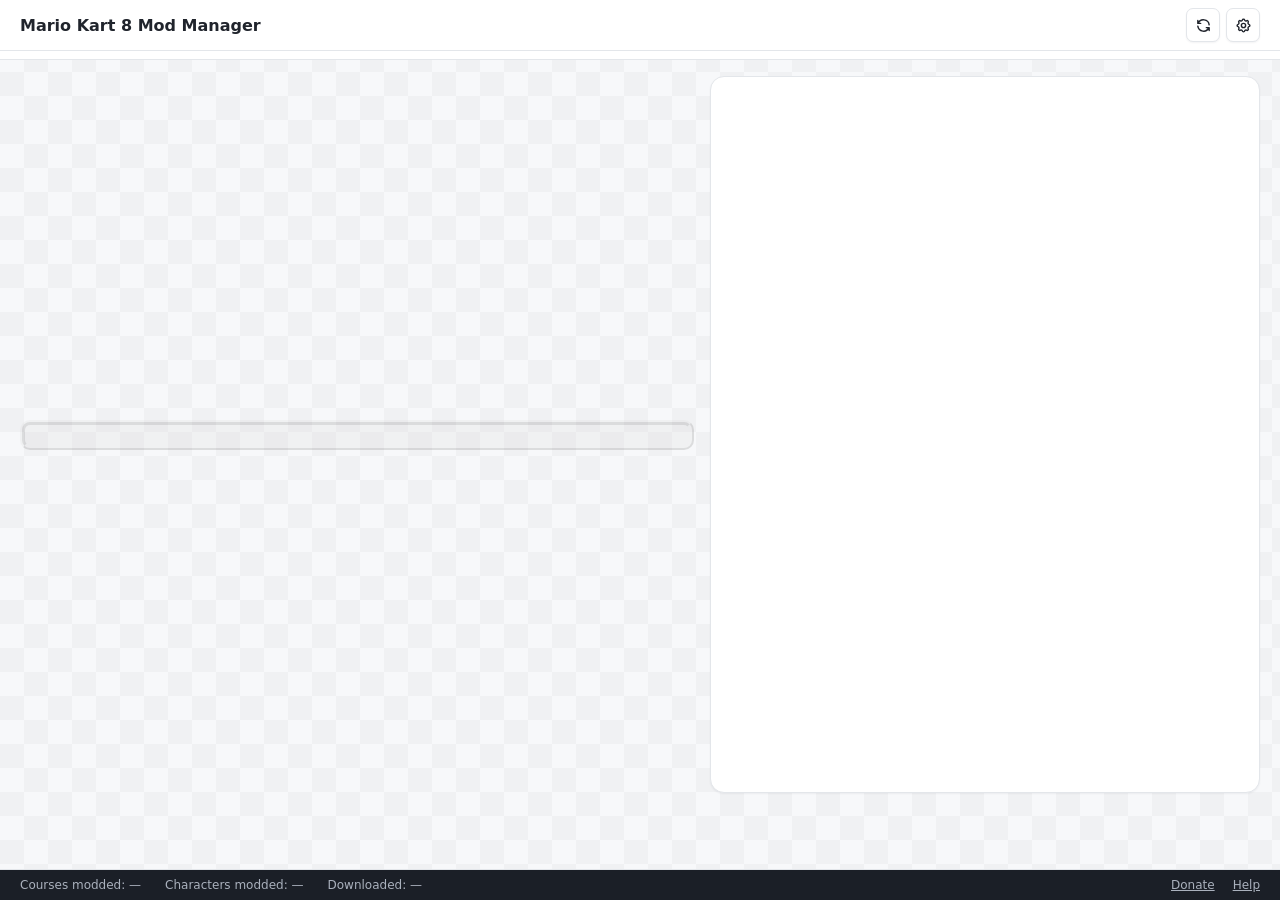
==== commit 807a8e14: "Relicense as GPL-3.0-or-later, switch to Tabler Icons, ship third-party notices License: the app inc" ====
--- a/src/ui/index.html
+++ b/src/ui/index.html
@@ -4,6 +4,13 @@
 <meta charset="utf-8">
 <title>Mario Kart 8 Mod Manager</title>
 <link rel="stylesheet" href="css/base.css">
+<link rel="stylesheet" href="css/components/modal.css">
+<link rel="stylesheet" href="css/components/callout.css">
+<link rel="stylesheet" href="css/components/chip.css">
+<link rel="stylesheet" href="css/components/menu.css">
+<link rel="stylesheet" href="css/components/list.css">
+<link rel="stylesheet" href="css/components/progress.css">
+<link rel="stylesheet" href="css/components/folder.css">
 <link rel="stylesheet" href="css/layout.css">
 <link rel="stylesheet" href="css/course-select.css">
 <link rel="stylesheet" href="css/character-select-layout.css">
@@ -19,6 +26,7 @@
 <link rel="stylesheet" href="css/gb-browse.css">
 <link rel="stylesheet" href="css/settings.css">
 <link rel="stylesheet" href="css/add-mod.css">
+<link rel="stylesheet" href="css/setting-controls.css">
 <link rel="stylesheet" href="css/conflicts.css">
 <link rel="stylesheet" href="css/tooltip.css">
 <link rel="stylesheet" href="css/app-width.css">
@@ -35,22 +43,15 @@
   <nav id="stepbar" aria-label="Steps"></nav>
   <div class="header-actions">
     <button id="btn-refresh" class="icon-btn" title="Refresh" aria-label="Refresh">
-      <svg viewBox="0 0 24 24" fill="none" stroke="currentColor" stroke-width="2" stroke-linecap="round" stroke-linejoin="round" aria-hidden="true"><polyline points="23 4 23 10 17 10"/><path d="M20.49 15a9 9 0 1 1-2.12-9.36L23 10"/></svg>
+      <span data-icon="refresh"></span>
     </button>
     <button id="btn-settings" class="icon-btn" title="Settings" aria-label="Settings">
-      <svg viewBox="0 0 24 24" fill="none" stroke="currentColor" stroke-width="2" stroke-linecap="round" stroke-linejoin="round" aria-hidden="true"><circle cx="12" cy="12" r="3"/><path d="M19.4 15a1.65 1.65 0 0 0 .33 1.82l.06.06a2 2 0 0 1 0 2.83 2 2 0 0 1-2.83 0l-.06-.06a1.65 1.65 0 0 0-1.82-.33 1.65 1.65 0 0 0-1 1.51V21a2 2 0 0 1-2 2 2 2 0 0 1-2-2v-.09A1.65 1.65 0 0 0 9 19.4a1.65 1.65 0 0 0-1.82.33l-.06.06a2 2 0 0 1-2.83 0 2 2 0 0 1 0-2.83l.06-.06a1.65 1.65 0 0 0 .33-1.82 1.65 1.65 0 0 0-1.51-1H3a2 2 0 0 1-2-2 2 2 0 0 1 2-2h.09A1.65 1.65 0 0 0 4.6 9a1.65 1.65 0 0 0-.33-1.82l-.06-.06a2 2 0 0 1 0-2.83 2 2 0 0 1 2.83 0l.06.06a1.65 1.65 0 0 0 1.82.33H9a1.65 1.65 0 0 0 1-1.51V3a2 2 0 0 1 2-2 2 2 0 0 1 2 2v.09a1.65 1.65 0 0 0 1 1.51 1.65 1.65 0 0 0 1.82-.33l.06-.06a2 2 0 0 1 2.83 0 2 2 0 0 1 0 2.83l-.06.06a1.65 1.65 0 0 0-.33 1.82V9a1.65 1.65 0 0 0 1.51 1H21a2 2 0 0 1 2 2 2 2 0 0 1-2 2h-.09a1.65 1.65 0 0 0-1.51 1z"/></svg>
+      <span data-icon="settings"></span>
     </button>
   </div>
 </header>
 <div id="step-hint" hidden></div>
-<div id="tabs">
-  <button id="tab-characters" class="active">Characters</button>
-  <button id="tab-courses">Courses</button>
-  <button id="tab-vehicles">Vehicles</button>
-  <button id="tab-items">Items</button>
-  <button id="tab-more">More</button>
-  <button id="tab-list">Full List</button>
-</div>
+<div id="tabs"></div>
 
 <div id="main">
   <div id="view-characters">
@@ -77,11 +78,11 @@
     <div id="course-layout">
       <div id="cup-stage">
         <button id="cup-prev" class="cup-page-btn" type="button" aria-label="Show the Mario Kart 8 Deluxe cups" title="Mario Kart 8 Deluxe cups">
-          <svg viewBox="0 0 24 24" fill="none" stroke="currentColor" stroke-width="2.6" stroke-linecap="round" stroke-linejoin="round" aria-hidden="true"><polyline points="15 5 8 12 15 19"/></svg>
+          <span data-icon="chevron-left" data-stroke="2.6"></span>
         </button>
         <div id="cup-board"><div id="cup-grid"></div></div>
         <button id="cup-next" class="cup-page-btn" type="button" aria-label="Show the Booster Course Pass cups" title="Booster Course Pass cups">
-          <svg viewBox="0 0 24 24" fill="none" stroke="currentColor" stroke-width="2.6" stroke-linecap="round" stroke-linejoin="round" aria-hidden="true"><polyline points="9 5 16 12 9 19"/></svg>
+          <span data-icon="chevron-right" data-stroke="2.6"></span>
         </button>
       </div>
       <div id="cup-page-label"></div>
--- a/src/ui/css/components/modal.css
+++ b/src/ui/css/components/modal.css
@@ -0,0 +1,73 @@
+  /* ui.modal (js/ui/modal.js), the cards in it (ui.section) and the app's own confirm / alert dialogs (js/ui/confirm.js).
+     A window is a dimmed backdrop with the window at the top of it: anchored to the top, not centred, so a window whose content grows
+     and shrinks does not move the things the user is pointing at. Its z-index is set by the script from what is already on the page. */
+  .ui-modal-backdrop {
+    position: fixed;
+    inset: 0;
+    background: rgba(20, 22, 28, 0.4);
+    display: flex;
+    align-items: flex-start;
+    justify-content: center;
+    padding: 48px 20px 20px 20px;
+    z-index: 20;
+    animation: fadeIn 0.14s ease-out;
+  }
+  .ui-modal {
+    --ui-modal-w: 760px;
+    background: var(--panel);
+    border-radius: 14px;
+    width: min(var(--ui-modal-w), calc(100vw - 40px));
+    max-height: calc(100vh - 68px);
+    display: flex;
+    flex-direction: column;
+    box-shadow: 0 20px 60px rgba(0,0,0,0.25);
+    animation: popIn 0.16s cubic-bezier(0.2, 0.8, 0.3, 1);
+    outline: none;
+  }
+  .ui-modal--narrow { --ui-modal-w: 640px; }
+  .ui-modal--wide { --ui-modal-w: 1040px; }     /* (two columns of cards fit; on a narrow window they stack) */
+  .ui-modal-header {
+    padding: 18px 20px;
+    border-bottom: 1px solid var(--panel-border);
+    display: flex;
+    align-items: center;
+  }
+  .ui-modal-header h2 { margin: 0; font-size: 17px; flex: 1; }
+  /* a line under the header that stays in view while the body scrolls (the count in the Conflicts window) */
+  .ui-modal-bar { padding: 9px 20px; border-bottom: 1px solid var(--panel-border); font-size: 13px; font-weight: 600; color: var(--text-dim); }
+  .ui-modal-bar.needs-attention { color: var(--warn); }
+  .ui-modal-bar.all-settled { color: var(--ok); }
+  .ui-modal-body { padding: 18px 20px 20px 20px; overflow-y: auto; }
+  .ui-modal-body .modal-card:last-child { margin-bottom: 0; }
+  .ui-modal-footer {
+    padding: 12px 20px;
+    border-top: 1px solid var(--panel-border);
+    display: flex;
+    justify-content: flex-end;
+    gap: 10px;
+  }
+
+  /* ui.section: the first note in a card sits right under its title */
+  .settings-body > .settings-hint:first-child { margin-top: 0; }
+
+  /* ui.confirm / ui.alert */
+  .ui-confirm-message { font-size: 13px; line-height: 1.5; margin: 0 0 12px 0; white-space: pre-line; }
+  .ui-modal-body .ui-confirm-message:last-child { margin-bottom: 0; }
+  .ui-result { font-size: 12px; margin-top: 10px; }
+  .ui-result.ok { color: var(--ok); }
+  .ui-result.err { color: var(--danger); }
+
+  /* variant "card": a small centred dialog with its title in it, for the app's own questions and tools (the move dialog, the "isn't finished"
+     question, the picture and voice windows). Its body is part of the dialog's own layout, so a dialog that scrolls one part of itself
+     (the voice editor's list) can still say how tall it is. */
+  .ui-modal-backdrop--card { align-items: center; background: rgba(0, 0, 0, 0.55); padding: 20px; }
+  .ui-modal--card { display: block; background: var(--panel); border: 1px solid var(--panel-border); border-radius: 14px; box-shadow: 0 16px 48px rgba(0, 0, 0, 0.5);
+    padding: 20px 22px; max-width: 480px; width: 100%; max-height: none; }
+  .ui-modal--card h3 { margin: 0 0 10px 0; font-size: 17px; }
+  .ui-modal--card .ui-modal-body > p { margin: 12px 0 0 0; font-size: 13.5px; line-height: 1.5; color: var(--text-dim); }
+  .ui-modal-body--part { display: contents; }
+  .ui-modal--card .ui-modal-footer { padding: 0; border-top: 0; margin-top: 18px; }
+
+  /* ui.button with an icon: the icon keeps its size, and the label sits a little way from it */
+  .ui-btn > svg { flex: none; vertical-align: -3px; }
+  .ui-btn > svg + .ui-btn-label { margin-left: 8px; }
--- a/src/ui/css/components/callout.css
+++ b/src/ui/css/components/callout.css
@@ -0,0 +1,25 @@
+  /* ui.callout and ui.hint (js/ui/callout.js): a note that asks something of the user, and one small line of explanation. */
+  .ui-callout { display: flex; gap: 12px; align-items: flex-start; padding: 12px 14px; border-radius: 10px; background: var(--panel); border: 1px solid var(--panel-border);
+    border-left: 4px solid var(--text-dim); margin-bottom: 8px; font-size: 13px; line-height: 1.45; }
+  .flow-body .ui-callout { background: var(--bg-soft); }
+  .ui-callout--todo { border-left-color: var(--accent); }
+  .ui-callout--warn { border-left-color: var(--warn); }
+  .ui-callout-icon { flex: 0 0 auto; width: 18px; height: 18px; margin-top: 1px; color: var(--text-dim); }
+  .ui-callout-icon svg { display: block; }
+  .ui-callout--todo .ui-callout-icon { color: var(--accent); }
+  .ui-callout--warn .ui-callout-icon { color: var(--warn); }
+  .ui-callout-text { flex: 1; min-width: 0; max-width: 64ch; }
+  .ui-callout-title { font-weight: 600; font-size: 13.5px; }
+  .ui-callout-detail { color: var(--text); margin-top: 2px; }
+  .ui-callout .ui-callout-act { flex: 0 0 auto; align-self: center; margin-left: auto; }
+  .ui-callout-list { margin-top: 6px; font-size: 12.5px; }
+  .ui-callout-list-body { max-height: 180px; overflow-y: auto; }
+  .ui-callout-list-body a { display: block; cursor: pointer; text-decoration: underline; padding: 2px 0; }
+  .ui-callout-list-body a:hover { color: var(--accent); }
+  /* said to a screen reader, not shown (the word that goes with a note's colour and shape) */
+  .ui-sr { position: absolute; width: 1px; height: 1px; overflow: hidden; clip: rect(0 0 0 0); white-space: nowrap; }
+
+  .ui-hint { font-size: 12px; line-height: 1.45; color: var(--text-dim); margin: 6px 0 0 0; white-space: pre-line; }
+  .ui-hint--md { font-size: 12.5px; }
+  .ui-hint--error { font-size: 12.5px; color: var(--danger); }
+  .ui-hint--warn { font-size: 12.5px; color: var(--warn); background: var(--warn-soft); border-radius: 8px; padding: 8px 10px; margin: 8px 0; }
--- a/src/ui/css/components/chip.css
+++ b/src/ui/css/components/chip.css
@@ -0,0 +1,15 @@
+  /* ui.chip (js/ui/chip.js): a small rounded label. Tones say how it stands (neutral, ok, warn, accent), sizes how big. */
+  .ui-chip { font-size: 11.5px; padding: 1px 8px; border-radius: 999px; background: var(--thumb-bg); color: var(--text-dim); }
+  .ui-chip--md { font-size: 12px; padding: 3px 10px; }
+  .ui-chip--ok { background: var(--ok-soft); color: var(--ok); --chip-line: var(--ok); }
+  .ui-chip--warn { background: var(--warn-soft); color: var(--warn); --chip-line: var(--warn); }
+  .ui-chip--accent { background: var(--accent-soft); color: var(--accent); --chip-line: var(--accent); }
+  .ui-chip--bold { font-weight: 600; }
+  .ui-chip--solid.ui-chip--ok { background: var(--ok); color: #fff; }
+  .ui-chip--caps { font-size: 11px; font-weight: 700; letter-spacing: 0.04em; text-transform: uppercase; padding: 2px 8px; }
+  /* a badge on a row of a list: smaller than the rest, and it never wraps (after caps, so it wins the size) */
+  .ui-chip--xs { font-size: 10.5px; padding: 1px 8px; white-space: nowrap; }
+  .ui-chip--outline { border: 1px solid var(--chip-line, var(--panel-border)); }
+  .ui-chip--dashed { border: 1px dashed var(--chip-line, var(--panel-border)); background: transparent; }
+  .ui-chip--help { cursor: help; }
+  .ui-chip--pointer { cursor: pointer; }
--- a/src/ui/css/components/menu.css
+++ b/src/ui/css/components/menu.css
@@ -0,0 +1,9 @@
+  /* ui.menu (js/ui/menu.js): the "..." button and the small popup it opens. */
+  .ui-menu-btn { width: 30px; height: 30px; padding: 0; border-radius: 50%; border: none; background: transparent; box-shadow: none; color: var(--text-dim); font-size: 18px; line-height: 1; cursor: pointer; display: inline-flex; align-items: center; justify-content: center; text-transform: none; letter-spacing: 0; }
+  .ui-menu-btn:hover, .ui-menu-btn[aria-expanded="true"] { background: var(--thumb-bg); color: var(--text); }
+  .ui-menu { position: fixed; z-index: 10000; min-width: 210px; padding: 4px; text-align: left; background: var(--panel); border: 1px solid var(--panel-border); border-radius: 10px; box-shadow: 0 8px 24px rgba(0, 0, 0, 0.35); text-transform: none; letter-spacing: 0; font-weight: 400; }
+  .ui-menu-item { display: block; width: 100%; text-align: left; background: transparent; border: none; box-shadow: none; padding: 7px 10px; border-radius: 6px; font-size: 13px; font-weight: 400; color: var(--text); cursor: pointer; white-space: nowrap; }
+  .ui-menu-item.danger { color: var(--danger); }
+  .ui-menu-item:hover, .ui-menu-item:focus-visible { background: var(--thumb-bg); outline: none; }
+  .ui-menu-item:disabled { opacity: 0.45; cursor: default; }
+  .ui-menu-sep { height: 1px; margin: 4px 0; background: var(--divider); }
--- a/src/ui/css/components/list.css
+++ b/src/ui/css/components/list.css
@@ -0,0 +1,12 @@
+  /* ui.row and ui.list (js/ui/list.js): one-line rows with buttons at the right, one under another. */
+  .ui-row { display: grid; grid-template-columns: minmax(0, 1fr) auto; column-gap: 12px; align-items: center; padding: 5px 0; border-bottom: 1px solid var(--divider); font-size: 13px; }
+  .ui-row:last-child { border-bottom: 0; }
+  .ui-row-text { white-space: nowrap; overflow: hidden; text-overflow: ellipsis; }
+  .ui-row-mark { color: var(--ok); font-weight: 700; margin-right: 8px; }
+  .ui-row-detail { color: var(--text-dim); }
+  .ui-row-actions { display: flex; gap: 2px; }
+  .ui-row .cg-files { grid-column: 1 / -1; margin-top: 0; }
+  @media (max-width: 620px) { .ui-row { grid-template-columns: minmax(0, 1fr); } .ui-row-actions { margin-bottom: 2px; } }
+
+  /* ui.asyncBox: what shows when there is nothing to list */
+  .ui-async-empty { font-size: 12.5px; color: var(--text-dim); }
--- a/src/ui/css/components/progress.css
+++ b/src/ui/css/components/progress.css
@@ -0,0 +1,19 @@
+  /* ui.progress (js/ui/progress.js): one bar per phase of a long job (the commit). */
+  .ui-progress { border: 1px solid var(--panel-border); background: var(--panel); border-radius: 12px; padding: 14px 16px; margin: 0 0 16px 0; }
+  .ui-progress-head { display: flex; justify-content: space-between; align-items: baseline; gap: 12px; margin-bottom: 12px; }
+  .ui-progress-title { font-size: 14px; font-weight: 700; }
+  .ui-progress-elapsed { font-size: 12.5px; color: var(--text-dim); font-variant-numeric: tabular-nums; }
+  .ui-progress-phases { display: flex; gap: 8px; }
+  .ui-progress-phase { flex: 1; min-width: 0; }
+  .ui-progress-bar { position: relative; height: 6px; border-radius: 3px; background: var(--divider); overflow: hidden; }
+  .ui-progress-fill { height: 100%; width: 0; border-radius: 3px; background: var(--accent); transition: width 0.25s ease; }
+  .ui-progress-phase--done .ui-progress-fill { background: var(--ok); }
+  /* a phase that can't say how far it is yet: a block slides along its bar. It is not the fill itself, so when the real count arrives the fill
+     starts from empty instead of shrinking back from the block's width */
+  .ui-progress-phase--unknown .ui-progress-bar::after { content: ""; position: absolute; top: 0; bottom: 0; left: -40%; width: 40%; border-radius: 3px; background: var(--accent); animation: ui-progress-slide 1.2s ease-in-out infinite; }
+  @keyframes ui-progress-slide { from { left: -40%; } to { left: 100%; } }
+  @media (prefers-reduced-motion: reduce) { .ui-progress-phase--unknown .ui-progress-bar::after { animation: none; left: 0; width: 100%; opacity: 0.4; } }
+  .ui-progress-name { margin-top: 5px; font-size: 11.5px; color: var(--text-dim); white-space: nowrap; overflow: hidden; text-overflow: ellipsis; }
+  .ui-progress-phase--now .ui-progress-name { color: var(--text); font-weight: 600; }
+  .ui-progress-detail { margin-top: 12px; font-size: 13px; }
+  .ui-progress-note { margin-top: 6px; font-size: 12px; color: var(--text-dim); line-height: 1.4; }
--- a/src/ui/css/components/folder.css
+++ b/src/ui/css/components/folder.css
@@ -0,0 +1,6 @@
+  /* ui.folderCard (js/ui/folder.js): a folder's path in a box, green when it is the recommended one. */
+  .ui-folder { border: 1px solid var(--panel-border); border-radius: 10px; background: var(--bg-soft); padding: 12px 14px; display: flex; flex-direction: column; gap: 6px; }
+  .ui-folder--recommended { border-color: var(--ok); background: var(--ok-soft); }
+  .ui-folder-head { display: flex; align-items: center; justify-content: space-between; gap: 8px; }
+  .ui-folder-open { padding: 3px 6px; line-height: 0; margin: -3px -4px -3px 0; }
+  .ui-folder-path { font-size: 12.5px; word-break: break-all; color: var(--text); }
--- a/src/ui/css/layout.css
+++ b/src/ui/css/layout.css
@@ -114,3 +114,76 @@
 .diag-banner { position: fixed; top: 0; left: 0; right: 0; z-index: 9000; display: flex; align-items: center; gap: 10px; flex-wrap: wrap;
   padding: 10px 16px; background: var(--danger-soft); color: var(--text); border-bottom: 2px solid var(--danger); font-size: 13.5px; }
 .diag-banner-text { flex: 1 1 320px; }
+
+
+/* ---- Drop-down lists (select): the same look as the buttons and text boxes, in the app's colours. The arrow is drawn here (two
+   triangles), not with a picture, so it follows the theme. A list with its own class (a smaller one, a wider one) only changes size. ---- */
+select {
+  appearance: none;
+  -webkit-appearance: none;
+  background-color: var(--panel);
+  background-image: linear-gradient(45deg, transparent 50%, var(--text-dim) 50%), linear-gradient(135deg, var(--text-dim) 50%, transparent 50%);
+  background-position: calc(100% - 17px) 50%, calc(100% - 12px) 50%;
+  background-size: 5px 5px, 5px 5px;
+  background-repeat: no-repeat;
+  color: var(--text);
+  border: 1px solid var(--panel-border);
+  border-radius: 7px;
+  padding: 7px 32px 7px 11px;
+  font-family: inherit;
+  font-size: 13px;
+  font-weight: 500;
+  cursor: pointer;
+  box-shadow: var(--shadow);
+  max-width: 100%;
+  text-overflow: ellipsis;
+  transition: background-color 0.12s, border-color 0.12s, box-shadow 0.12s;
+}
+select:hover:not(:disabled) { background-color: var(--hover-bg); border-color: var(--hover-border); }
+select:focus { outline: none; }
+select:focus-visible { border-color: var(--accent); box-shadow: 0 0 0 3px var(--accent-soft); }
+select:disabled { opacity: 0.5; cursor: not-allowed; }
+select option { background: var(--panel); color: var(--text); }
+
+/* ---- Fold-away sections (details / summary): no box - just the title with a small chevron that turns when it opens, instead of the browser's
+   own triangle. It sits quietly on whatever it is placed on (a page, a card), in dim text that brightens under the mouse. What is inside
+   is indented under the title with a line down its left, so it is clear what belongs to it. ---- */
+details { font-size: 13px; }
+details > summary {
+  list-style: none;
+  display: flex;
+  align-items: center;
+  gap: 8px;
+  padding: 4px 0;
+  cursor: pointer;
+  user-select: none;
+  color: var(--text-dim);
+  font-size: inherit;
+  font-weight: 600;
+  border-radius: 6px;
+  transition: color 0.12s;
+}
+details > summary::-webkit-details-marker { display: none; }
+details > summary::marker { content: ""; }
+details > summary::before {
+  content: "";
+  flex: none;
+  width: 6px;
+  height: 6px;
+  margin: 0 3px 0 2px;
+  border-right: 2px solid currentColor;
+  border-bottom: 2px solid currentColor;
+  transform: rotate(-45deg);
+  transition: transform 0.15s;
+}
+details[open] > summary::before { transform: rotate(45deg); }
+details > summary:hover { color: var(--text); }
+details > summary:focus { outline: none; }
+details > summary:focus-visible { outline: 2px solid var(--accent); outline-offset: 2px; }
+details[open] > summary { margin-bottom: 4px; }
+details[open] > :not(summary):not(.pg-log) {
+  margin-left: 5px;
+  padding-left: 14px;
+  border-left: 2px solid color-mix(in srgb, var(--text-dim) 60%, transparent);
+}
+details[open] > .pg-log { margin-left: 19px; }      /* (the log is a box of its own: indented, no line) */
--- a/src/ui/css/character-select-layout.css
+++ b/src/ui/css/character-select-layout.css
@@ -70,10 +70,7 @@
     background: rgba(20, 22, 28, 0.78); color: #fff; box-shadow: 0 0 0 1.5px rgba(255, 255, 255, 0.55);
   }
   .tile-voice-mark svg, .part-badge.voice svg { width: 62%; height: 62%; display: block; }
-  .speaker-cone { fill: currentColor; }
-  .speaker-x { fill: none; stroke: currentColor; stroke-width: 1.7; stroke-linecap: round; }
   .tile-voice-mark.muted { background: rgba(120, 30, 30, 0.88); }
-  .speaker-wave { fill: none; stroke: currentColor; stroke-width: 1.6; stroke-linecap: round; }
   /* While a tile's select sound plays its speaker lights up and the two waves pulse, one after the other */
   .tile-voice-mark { transition: background 0.15s; }
   .tile-voice-mark.speaking { background: var(--accent); }
@@ -82,6 +79,5 @@
   @keyframes speaker-talk { 0%, 100% { opacity: 0.2; } 45% { opacity: 1; } }
   @media (prefers-reduced-motion: reduce) { .tile-voice-mark.speaking .speaker-wave { animation: none; } }
   .ml-review { display: flex; align-items: center; gap: 10px; margin-top: 10px; flex-wrap: wrap; }
-  .ml-checked { color: var(--ok); font-weight: 600; font-size: 13px; }
   /* in the card, the check-it row stays in view while the Look step is scrolled */
   .cl-look .ml-review { position: sticky; bottom: 0; z-index: 1; background: var(--panel); margin-top: 4px; padding: 8px 0 4px 0; border-top: 1px solid var(--divider); }
--- a/src/ui/css/character-card.css
+++ b/src/ui/css/character-card.css
@@ -22,8 +22,6 @@
   }
   .mod-row .part-badge.voice, .mod-row .part-badge.picture { display: inline-flex; align-items: center; justify-content: center; padding: 2px 6px; }
   .mod-row .part-badge.voice svg, .mod-row .part-badge.picture svg { width: 13px; height: 13px; }
-  .pic-line { fill: none; stroke: currentColor; stroke-width: 1.5; stroke-linecap: round; stroke-linejoin: round; }
-  .pic-dot { fill: currentColor; }
   /* the Voice tag opens the list of lines; the round button beside it plays one */
   .mod-row button.part-badge.voice, .mod-row button.part-badge.picture { appearance: none; font: inherit; cursor: pointer; background: var(--panel); border-color: var(--accent); }
   .mod-row button.part-badge.voice:hover, .mod-row button.part-badge.voice:focus-visible,
@@ -54,7 +52,7 @@
   .pics-img.none { background: transparent; border: 1.5px dashed var(--panel-border); color: var(--text-dim); font-size: 11.5px; line-height: 1.35; padding: 8px; text-align: center; }
   .pics-cap { font-size: 12.5px; font-weight: 600; margin-top: 5px; }
   .pics-size { display: block; font-size: 11px; color: var(--text-dim); font-weight: 400; margin-top: 1px; }
-  .pics-hint { font-size: 12.5px; color: var(--text-dim); margin: 14px 0 0 0; }
+  .pics-hint { margin: 14px 0 0 0; }
   /* the "Voice lines" window */
   .voice-card { display: flex; flex-direction: column; max-width: 520px; max-height: min(82vh, 640px); }
   .voice-card .voice-sub { font-size: 12.5px; color: var(--text-dim); margin: -4px 0 8px 0; overflow-wrap: anywhere; }
@@ -71,9 +69,9 @@
      table (Sound / Description / Actions) without a literal <table> - <details> needs to wrap only some rows (one per
      category), which a real table can't do - so .ve-thead and every .ve-row instead share one CSS grid column template,
      which lines their columns up just as a table's would. */
-  .gate-card.voice-editor { max-width: min(1080px, 96vw); max-height: min(90vh, 860px); display: flex; flex-direction: column; }   /* (.gate-card, further down, sets 480px) */
+  .ui-modal--card.voice-editor { max-width: min(1080px, 96vw); max-height: min(90vh, 860px); display: flex; flex-direction: column; }   /* (.ui-modal--card sets 480px) */
   .ve-status { font-size: 12px; font-weight: 600; color: var(--text-dim); margin: -6px 0 8px 0; }
-  .ve-note { font-size: 12.5px; line-height: 1.45; color: var(--text-dim); margin: 0 0 8px 0; }
+  .ve-note { margin: 0 0 8px 0; }
   .ve-base { font-size: 12.5px; line-height: 1.45; padding: 8px 10px; border-radius: 9px; background: var(--bg-soft); border: 1px solid var(--panel-border); margin-bottom: 8px; }
   .ve-base.warn { background: var(--warn-soft); border-color: var(--warn); color: var(--text); }
   .ve-base .ve-base-act { margin-top: 6px; }
@@ -112,19 +110,13 @@
   .ve-desc { font-size: 12.5px; color: var(--text-dim); line-height: 1.4; }
   .ve-desc.unknown { opacity: 0.6; font-style: italic; }
   .ve-acts { display: flex; flex-wrap: wrap; gap: 6px; align-items: center; min-width: 0; }
-  .ve-chip { font-size: 11.5px; padding: 1px 8px; border-radius: 999px; background: var(--thumb-bg); color: var(--text-dim); }
-  .ve-chip.warn { background: var(--warn-soft); color: var(--warn); font-weight: 600; }
-  /* an edited line's current state - "pressed" coloring, same as the toggle buttons elsewhere, but a plain (non-clickable)
-     chip now: the trash-can button below is the only thing on the row that changes anything. */
-  .ve-chip.toggle-on { background: var(--warn-soft); color: var(--warn); font-weight: 600; }
-  .ve-chip.toggle-on.custom { background: var(--accent-soft); color: var(--accent); }
   .ve-orig { font-size: 11.5px; color: var(--accent); background: none; border: none; box-shadow: none; padding: 0 2px; cursor: pointer; }
   .ve-orig:hover { text-decoration: underline; background: none; border: none; }
   .ve-del {
     appearance: none; flex: 0 0 auto; width: 22px; height: 22px; padding: 0; border: 0; border-radius: 50%; cursor: pointer;
     display: inline-flex; align-items: center; justify-content: center; background: var(--thumb-bg); color: var(--text-dim);
   }
-  .ve-del svg { width: 11px; height: 11px; display: block; fill: currentColor; }
+  .ve-del svg { width: 13px; height: 13px; display: block; }
   .ve-del:hover, .ve-del:focus-visible { background: var(--danger-soft); color: var(--danger); }
   .ve-row .voice-err { grid-column: 1 / -1; }
   .ve-row.busy .ve-acts { opacity: 0.5; pointer-events: none; }
@@ -133,13 +125,13 @@
     .ve-row { grid-template-columns: 1fr; gap: 4px; padding: 9px 2px; }
   }
   /* "Use my own sound": choose a file, pick the part, preview, use */
-  .gate-card.ve-custom { max-width: 620px; max-height: 92vh; overflow-y: auto; transition: box-shadow 0.12s ease, background-color 0.12s ease; }
+  .ui-modal--card.ve-custom { max-width: 620px; max-height: 92vh; overflow-y: auto; transition: box-shadow 0.12s ease, background-color 0.12s ease; }
   .ve-custom .ve-note { margin-bottom: 10px; }
   .ve-drop { border: 2px dashed var(--panel-border); border-radius: 12px; padding: 36px 16px; text-align: center; font-size: 13.5px; color: var(--text-dim); }
   /* the whole dialog is the real drop target (see openCustomAudio's window-level listeners) - this box is just
      where the instructions and file picker live, so the highlight belongs on the dialog, not the box. */
-  .gate-card.ve-custom.drop-target { box-shadow: 0 0 0 3px var(--accent); background: var(--accent-soft); }
-  .gate-card.ve-custom.drop-target .ve-drop { border-color: var(--accent); }
+  .ui-modal--card.ve-custom.drop-target { box-shadow: 0 0 0 3px var(--accent); background: var(--accent-soft); }
+  .ui-modal--card.ve-custom.drop-target .ve-drop { border-color: var(--accent); }
   .ve-file { font-size: 12.5px; margin: 10px 0 4px 0; overflow-wrap: anywhere; }
   .ve-wave { position: relative; height: 84px; border: 1px solid var(--panel-border); border-radius: 8px; background: var(--bg-soft); cursor: crosshair; overflow: hidden; touch-action: none; user-select: none; }
   .ve-wave canvas { position: absolute; inset: 0; width: 100%; height: 100%; display: block; }
@@ -156,7 +148,6 @@
   .ve-gain input[type=range] { flex: 1 1 auto; min-width: 80px; }
   .ve-gain-val { font-variant-numeric: tabular-nums; min-width: 4.5em; text-align: right; color: var(--text-dim); }
   .ve-gain.disabled { opacity: 0.45; }
-  .mod-row .mod-name { flex: 1 1 12em; min-width: 8em; overflow-wrap: anywhere; cursor: pointer; }
   .modal-card.gb-slim { border: 1px dashed var(--panel-border); background: transparent; margin: 8px 0 0 0; }
   .gb-slim .modal-card-header { background: transparent; border-bottom: none; cursor: pointer; padding: 9px 12px; }
   .gb-slim .modal-card-title { text-transform: none; letter-spacing: 0; font-size: 13px; color: var(--text); font-weight: 600; }
@@ -178,9 +169,6 @@
   @keyframes sk-indet { to { left: 100%; } }
   .sk-tile { height: 190px; border-radius: 10px; }
   @media (prefers-reduced-motion: reduce) { .sk::after, .spin, .indet::after, #btn-refresh.busy svg { animation: none; } }
-  .cc-chip { font-size: 12px; padding: 3px 10px; border-radius: 999px; background: var(--thumb-bg); color: var(--text-dim); }
-  .cc-chip.warn { background: var(--warn-soft); color: var(--warn); }
-  .cc-chip.ok { background: var(--ok-soft); color: var(--ok); }
   .cc-step { border-top: 1px solid var(--divider); padding: 9px 0 4px 0; }
   .cc-step-row { display: flex; align-items: flex-start; gap: 10px; }
   .cc-dot { width: 20px; height: 20px; flex: none; border-radius: 50%; box-sizing: border-box; margin-top: 1px; display: flex; align-items: center; justify-content: center; font-size: 12px; font-weight: 800; }
@@ -199,8 +187,6 @@
   .cc-step-body .modal-card { margin-bottom: 10px; }
   /* a mod row: the folder/files/remove buttons sit behind the "..." button */
   .mod-row .mod-more { margin-left: auto; }
-  .mod-actions { display: none; flex-basis: 100%; gap: 6px; flex-wrap: wrap; padding: 2px 0 2px 24px; }
-  .mod-row.actions-open .mod-actions { display: flex; }
   .cc-variant-note { font-size: 12.5px; color: var(--text-dim); padding: 8px 14px; border-bottom: 1px solid var(--divider); }
   /* the Look step */
   .cl-look { display: flex; flex-direction: column; gap: 10px; }
@@ -214,33 +200,13 @@
   .cl-plate input.cl-plate-input { background: transparent; border: none; outline: none; box-shadow: none; color: #fff; font: inherit; padding: 2px 0; margin: 0; min-width: 4ch; max-width: 26ch; text-overflow: ellipsis; }
   .cl-plate input.cl-plate-input::placeholder { color: #fff; opacity: 1; }
   .cl-plate input.cl-plate-input:focus::placeholder { color: rgba(255, 255, 255, 0.5); }
-  .cl-preview button.cl-edit-btn { flex: none; width: 32px; height: 32px; padding: 0; margin: 0; border-radius: 50%; display: flex; align-items: center; justify-content: center; font-size: 15px; line-height: 1; background: transparent; border: 1px solid var(--text-dim); color: var(--text); box-shadow: none; cursor: pointer; transition: background 0.15s, border-color 0.15s, color 0.15s; }
-  .cl-preview button.cl-edit-btn:hover { background: var(--accent-soft); border-color: var(--accent); color: var(--accent); }
-  .cl-preview button.cl-edit-btn:active { transform: scale(0.94); }
   .cl-look { --cl-ic: 56px; --cl-prev: 88px; }   /* the sizes the waiting shapes copy */
   /* the guided pass through unfinished characters ("Review them") */
   .review-bar { display: flex; align-items: center; gap: 8px; flex-wrap: wrap; margin: 0 0 10px 0; padding: 8px 12px; border-radius: 10px; background: var(--accent-soft); border: 1px solid var(--accent); font-size: 13px; }
   .review-bar .review-text { flex: 1; min-width: 160px; font-weight: 600; }
   .review-bar.is-done { background: var(--ok-soft); border-color: var(--ok); }
   /* "N characters aren't finished": asked once, when leaving Choose mods */
-  .gate-backdrop { position: fixed; inset: 0; z-index: 9000; background: rgba(0, 0, 0, 0.55); display: flex; align-items: center; justify-content: center; padding: 20px; }
-  .gate-card { background: var(--panel); border: 1px solid var(--panel-border); border-radius: 14px; box-shadow: 0 16px 48px rgba(0, 0, 0, 0.5); padding: 20px 22px; max-width: 480px; width: 100%; }
-  .gate-card h3 { margin: 0 0 10px 0; font-size: 17px; }
-  .gate-card p { margin: 12px 0 0 0; font-size: 13.5px; line-height: 1.5; color: var(--text-dim); }
   .gate-chips { display: flex; flex-wrap: wrap; gap: 6px; }
-  .gate-chip { font-size: 12.5px; padding: 3px 10px; border-radius: 999px; background: var(--warn-soft); color: var(--warn); }
-  .gate-chip.more { background: var(--thumb-bg); color: var(--text-dim); }
-  .gate-actions { display: flex; gap: 10px; justify-content: flex-end; margin-top: 18px; }
-  /* the walkthrough: 1 Name, 2 Icons */
-  .cl-steps { display: flex; align-items: center; gap: 6px; font-size: 12px; color: var(--text-dim); }
-  .cl-step-btn { display: inline-flex; align-items: center; gap: 6px; background: none; border: none; box-shadow: none; padding: 2px 4px; font: inherit; color: inherit; cursor: default; }
-  .cl-step-btn.can { cursor: pointer; }
-  .cl-step-btn.can:hover { color: var(--text); }
-  .cl-step-n { width: 20px; height: 20px; border-radius: 50%; border: 1px solid var(--panel-border); display: inline-flex; align-items: center; justify-content: center; font-size: 11px; }
-  .cl-step-btn.on { color: var(--text); font-weight: 700; }
-  .cl-step-btn.on .cl-step-n { background: var(--accent); border-color: var(--accent); color: #fff; }
-  .cl-step-btn.done .cl-step-n { background: var(--ok-soft); border-color: transparent; color: var(--ok); }
-  .cl-step-bar { width: 26px; height: 1px; background: var(--panel-border); }
   .cl-q { font-size: 14.5px; font-weight: 700; margin-bottom: -6px; }
   .cl-sub { font-size: 12.5px; color: var(--text-dim); }
   .cl-sum-name { display: flex; align-items: center; gap: 12px; flex-wrap: wrap; }
@@ -254,7 +220,6 @@
     .cl-plate { font-size: 21px; }
     .cl-plate.is-edit { padding: 9px 22px; }
     .cl-plate .np-base { font-size: 12px; }
-    .cl-preview button.cl-edit-btn { width: 36px; height: 36px; font-size: 17px; }
     .cl-look .cl-ic { width: 64px; height: 64px; }
     .cl-look { --cl-ic: 64px; --cl-prev: 120px; }
     .cl-look .cl-table th:first-child, .cl-look .cl-table td.cl-t-icon { width: 96px; }
@@ -266,17 +231,13 @@
     .cl-plate { font-size: 25px; }
     .cl-plate.is-edit { padding: 11px 26px; }
     .cl-plate .np-base { font-size: 13px; }
-    .cl-preview button.cl-edit-btn { width: 40px; height: 40px; font-size: 19px; }
     .cl-look .cl-ic { width: 76px; height: 76px; }
     .cl-look { --cl-ic: 76px; --cl-prev: 136px; }
     .cl-look .cl-table th:first-child, .cl-look .cl-table td.cl-t-icon { width: 112px; }
     .cl-look .cl-t-name { font-size: 16px; }
     .cl-look .cl-t-desc { font-size: 14px; }
   }
-  .cl-name { display: flex; align-items: center; gap: 10px; }
-  .cl-name label { font-size: 13px; color: var(--text-dim); width: 46px; flex: none; }
-  .cl-name input { flex: 1; min-width: 0; }
-  .cl-hint { font-size: 12px; color: var(--text-dim); margin: -4px 0 0 2px; }
+  .cl-hint { margin: -4px 0 0 2px; }
   .cl-nudge { border: 1px dashed var(--panel-border); border-radius: 10px; padding: 12px 14px; }
   .cl-nudge b { display: block; font-size: 14px; }
   .cl-nudge span { display: block; font-size: 12.5px; color: var(--text-dim); margin: 2px 0 8px 0; }
@@ -322,13 +283,6 @@
   .cl-t-desc .cl-tile-tag { margin-top: 3px; }
   .cl-link { background: none; border: none; box-shadow: none; padding: 0; font: inherit; color: var(--accent); text-decoration: underline; text-underline-offset: 2px; cursor: pointer; }
   .cl-link:hover { filter: brightness(1.2); }
-  .cl-kebab { width: 30px; height: 30px; padding: 0; border-radius: 50%; border: none; background: transparent; box-shadow: none; color: var(--text-dim); font-size: 18px; line-height: 1; cursor: pointer; display: inline-flex; align-items: center; justify-content: center; text-transform: none; letter-spacing: 0; }
-  .cl-kebab:hover, .cl-kebab[aria-expanded="true"] { background: var(--thumb-bg); color: var(--text); }
-  .cl-menu { position: fixed; z-index: 10000; min-width: 210px; padding: 4px; text-align: left; background: var(--panel); border: 1px solid var(--panel-border); border-radius: 10px; box-shadow: 0 8px 24px rgba(0, 0, 0, 0.35); text-transform: none; letter-spacing: 0; font-weight: 400; }
-  .cl-menu-item.danger { color: var(--danger); }
-  .cl-menu-item { display: block; width: 100%; text-align: left; background: transparent; border: none; box-shadow: none; padding: 7px 10px; border-radius: 6px; font-size: 13px; font-weight: 400; color: var(--text); cursor: pointer; white-space: nowrap; }
-  .cl-menu-item:hover, .cl-menu-item:focus-visible { background: var(--thumb-bg); outline: none; }
-  .cl-menu-sep { height: 1px; margin: 4px 0; background: var(--divider); }
   /* narrow card: the picture on the left; name and description stacked on the right, the row's menu at the corner */
   @container (max-width: 520px) {
     .cl-table, .cl-table thead, .cl-table tbody { display: block; }
@@ -377,13 +331,12 @@
   /* a note at the top of a card: something that was just done for the user there (a mod moved here, see js/refile.js) */
   .cc-notice { display: flex; align-items: flex-start; gap: 10px; margin: 0 0 10px 0; padding: 9px 12px; border: 1px solid var(--accent); background: var(--accent-soft); border-radius: 8px; font-size: 12.5px; line-height: 1.45; }
   .cc-notice span { flex: 1; }
-  .cl-menu-item:disabled { opacity: 0.45; cursor: default; }
 
   /* "Move to another ...": the small dialog over the card */
-  .mv-backdrop { position: fixed; inset: 0; z-index: 45; display: flex; align-items: center; justify-content: center; background: rgba(20, 22, 28, 0.55); animation: fadeIn 0.14s ease-out; }
-  .mv-dialog { width: 420px; max-width: calc(100vw - 40px); padding: 18px 20px; border-radius: 12px; background: var(--panel); box-shadow: 0 20px 60px rgba(0, 0, 0, 0.35); }
+  .mv-dialog { width: 420px; max-width: calc(100vw - 40px); padding: 18px 20px; border-radius: 12px; box-shadow: 0 20px 60px rgba(0, 0, 0, 0.35); }
   .mv-dialog h3 { margin: 0 0 6px 0; font-size: 15px; }
-  .mv-note { margin: 0 0 12px 0; font-size: 12.5px; line-height: 1.45; color: var(--text-dim); }
+  .mv-dialog .mv-note { margin: 0 0 12px 0; }
   .mv-dialog select { width: 100%; }
-  .mv-actions { display: flex; justify-content: flex-end; gap: 8px; margin-top: 14px; }
+  .mv-dialog .ui-modal-footer { margin-top: 14px; gap: 8px; }
 
+
--- a/src/ui/css/full-list.css
+++ b/src/ui/css/full-list.css
@@ -88,44 +88,7 @@
   .icon-only-row .icon-only-label { flex: 1 1 12em; min-width: 8em; overflow-wrap: anywhere; }
   .icon-only-row .icon-only-note { flex: 1 1 100%; font-size: 12px; color: var(--text-dim); }
   .mod-row .patch-badge, .mod-row .packed-badge { flex: 0 0 auto; }
-  .packed-badge {
-    font-size: 10.5px;
-    text-transform: uppercase;
-    letter-spacing: 0.04em;
-    font-weight: 700;
-    color: var(--warn);
-    background: var(--warn-soft);
-    border-radius: 10px;
-    padding: 2px 8px;
-    white-space: nowrap;
-    cursor: help;
-  }
-  .linked-badge {
-    font-size: 10.5px;
-    font-weight: 700;
-    letter-spacing: 0.02em;
-    color: var(--accent);
-    background: transparent;
-    border: 1px dashed var(--accent);
-    border-radius: 10px;
-    padding: 1px 8px;
-    white-space: nowrap;
-    cursor: pointer;
-  }
   .mod-row .linked-badge { flex: 0 0 auto; }
-  .patch-badge {
-    font-size: 10.5px;
-    text-transform: uppercase;
-    letter-spacing: 0.04em;
-    font-weight: 700;
-    color: var(--accent);
-    background: var(--accent-soft);
-    border: 1px solid var(--accent);
-    border-radius: 10px;
-    padding: 1px 8px;
-    white-space: nowrap;
-    cursor: help;
-  }
   .icon-badge {
     font-size: 10.5px;
     text-transform: uppercase;
@@ -147,14 +110,6 @@
     color: var(--danger);
     margin-top: 4px;
   }
-  .icon-path {
-    flex-basis: 100%;
-    font-family: var(--mono);
-    font-size: 11px;
-    color: var(--text-dim);
-    margin-top: 3px;
-    word-break: break-all;
-  }
   .remove-mod-btn {
     font-size: 10.5px;
     padding: 3px 8px;
@@ -166,8 +121,6 @@
   }
   .remove-mod-btn:hover { background: var(--danger-soft); border-color: var(--danger); }
 
-  .log-mod-link { color: inherit; text-decoration: underline; cursor: pointer; }
-  .log-mod-link:hover { color: var(--accent); }
   #empty-msg {
     color: var(--text-dim);
     font-size: 13px;
--- a/src/ui/css/modal-help.css
+++ b/src/ui/css/modal-help.css
@@ -1,8 +1,4 @@
   /* Modal */
-  /* The shared popup is opened on top of Settings by "Clear All Mods" and
-     "Change master directory" - it has to sit above the Settings popup (z 20),
-     but stay below the popups those flows never open. */
-  #modal-backdrop.above-settings { z-index: 25; }
   #modal-backdrop {
     position: fixed;
     inset: 0;
--- a/src/ui/css/flow.css
+++ b/src/ui/css/flow.css
@@ -49,11 +49,7 @@
   .page h2 { margin: 0 0 4px 0; font-size: 19px; }
   .page .pg-lead { margin: 0 0 16px 0; font-size: 13.5px; line-height: 1.5; color: var(--text-dim); }
   .flow-body .modal-card { margin-bottom: 16px; background: var(--bg-soft); }
-  .flow-body details { background: var(--bg-soft); border: 1px solid var(--panel-border); border-radius: 10px; padding: 8px 12px; margin: 0 0 10px 0; }
-  .flow-body details > summary { cursor: pointer; padding: 2px 0; font-size: 13px; font-weight: 600; }
-  .flow-body details[open] > summary { margin-bottom: 8px; }
-  .flow-body .modal-card details { background: var(--panel); }
-  .flow-body .pg-warn { background: var(--bg-soft); }
+  .flow-body details { margin: 0 0 10px 0; }
   /* "Copy log" sits at the far right of the "Details (full log)" row, whether the log is open or not */
   .pg-log-summary { position: relative; padding-right: 96px; }
   .pg-copy-log { position: absolute; right: 0; top: 50%; transform: translateY(-50%); }
@@ -69,15 +65,9 @@
   .pg-status.ok { border-color: var(--ok); background: var(--ok-soft); }
   .pg-status.bad { border-color: var(--danger); background: var(--danger-soft); }
   .pg-status.wait { border-color: var(--warn); background: var(--warn-soft); }
-  .pg-warn { display: flex; gap: 10px; padding: 10px 12px; border-radius: 10px; background: var(--panel); border: 1px solid var(--panel-border); margin-bottom: 8px; font-size: 13px; line-height: 1.45; }
-  .pg-warn .dot { flex: 0 0 auto; width: 9px; height: 9px; border-radius: 50%; margin-top: 6px; background: var(--text-dim); }
-  .pg-warn.todo .dot { background: var(--accent); }
-  .pg-warn.warn .dot { background: var(--warn); }
-  .pg-warn .wt { font-weight: 600; }
-  .pg-warn .wd { color: var(--text-dim); font-size: 12.5px; }
-  .pg-warn .wm { font-size: 12px; margin-top: 4px; }
-  .pg-warn .wm a { cursor: pointer; text-decoration: underline; color: inherit; margin-right: 10px; }
-  .pg-warn .wm a:hover { color: var(--accent); }
+  /* the quiet ones: behind one line, and their cards need no line of the fold-away section as well */
+  .pg-notes { margin-top: 14px; }
+  .pg-notes[open] > .pg-notes-body { margin-left: 0; padding-left: 0; border-left: 0; margin-top: 6px; }
   .pg-cta { display: flex; gap: 10px; flex-wrap: wrap; align-items: center; margin: 4px 0 16px 0; }
   .pg-cta .primary { padding: 11px 22px; font-size: 14.5px; }
   .pg-log { font-family: var(--mono); font-size: 12px; white-space: pre-wrap; background: var(--panel); border: 1px solid var(--panel-border); border-radius: 8px; padding: 10px 12px; max-height: 340px; overflow-y: auto; user-select: text; -webkit-user-select: text; }
@@ -89,7 +79,6 @@
   .wiz-field { margin: 0 0 14px 0; }
   .wiz-field label.t { display: block; font-weight: 600; font-size: 13.5px; margin-bottom: 4px; }
   .wiz-field select, .wiz-field input[type=text] { width: 100%; }
-  .wiz-hint { font-size: 12.5px; color: var(--text-dim); line-height: 1.45; margin-top: 4px; }
   .wiz-dots { display: flex; gap: 6px; margin-bottom: 14px; }
   .wiz-dots span { width: 26px; height: 4px; border-radius: 2px; background: var(--divider); }
   .wiz-dots span.on { background: var(--accent); }
@@ -99,42 +88,17 @@
   .gn-game { width: 130px; flex: none; font-weight: 600; font-size: 13px; }
   .gn-row input { flex: 1; min-width: 150px; }
   .gn-hint { flex-basis: 100%; margin: -4px 0 0 140px; font-size: 12px; color: var(--text-dim); }
-  .uis-step-head { display: flex; align-items: center; gap: 10px; }
-  .uis-step-num {
-    flex: 0 0 auto; width: 24px; height: 24px; border-radius: 50%;
-    background: var(--accent); color: white; font-size: 13px; font-weight: 700;
-    display: flex; align-items: center; justify-content: center;
-  }
-  .uis-step-num.done { background: var(--ok); }
   .uis-pad { padding: 12px 14px 14px 14px; }
   .uis-p { font-size: 13.5px; line-height: 1.5; margin: 0 0 10px 0; }
   .uis-p:last-child { margin-bottom: 0; }
-  .uis-note { font-size: 12px; color: var(--text-dim); line-height: 1.45; margin: 6px 0 0 0; }
-  .uis-warn { font-size: 12.5px; line-height: 1.45; color: var(--warn); background: var(--warn-soft); border-radius: 8px; padding: 8px 10px; margin: 8px 0; }
   .uis-good { font-size: 12.5px; line-height: 1.45; color: var(--ok); background: var(--ok-soft); border-radius: 8px; padding: 8px 10px; margin: 8px 0; }
   .uis-archive { border-top: 1px solid var(--divider); padding: 12px 0 4px 0; }
   .uis-archive:first-child { border-top: none; padding-top: 0; }
   .uis-archive-title { font-size: 13.5px; font-weight: 700; }
-  .uis-archive-file { font-weight: 500; color: var(--text-dim); font-size: 12px; margin-left: 6px; }
-  .uis-mod { padding: 8px 0 6px 0; border-top: 1px dashed var(--divider); }
-  .uis-mod-name { font-size: 13px; font-weight: 600; }
-  .uis-mod-sub { font-size: 11.5px; color: var(--text-dim); font-weight: 400; margin-left: 6px; }
-  .uis-icons { display: flex; flex-wrap: wrap; gap: 8px 10px; margin-top: 6px; }
-  .uis-icon { width: 84px; text-align: center; font-size: 10.5px; line-height: 1.25; color: var(--text-dim); }
-  .uis-icon img { width: 56px; height: 56px; object-fit: contain; display: block; margin: 0 auto 3px auto; background: var(--thumb-bg); border-radius: 6px; }
-  .uis-icon .who { color: var(--text); font-weight: 600; font-size: 11px; }
-  .uis-text-line { font-size: 12.5px; margin-top: 4px; }
-  .uis-text-line .arrow { color: var(--text-dim); margin: 0 4px; }
-  .uis-text-line b { font-weight: 600; }
   .uis-conflict { border: 1px solid var(--warn); border-radius: 8px; padding: 8px 10px; margin: 8px 0; font-size: 12.5px; }
   .uis-conflict label { display: block; margin: 4px 0 0 0; cursor: pointer; }
-  .uis-result { display: flex; flex-wrap: wrap; gap: 4px 10px; align-items: baseline; font-size: 13px; padding: 5px 0; }
-  .uis-result .st { font-weight: 700; }
-  .uis-result .st.ok { color: var(--ok); }
-  .uis-result .st.todo { color: var(--text-dim); }
-  .uis-result .st.warn { color: var(--warn); }
-  .uis-result .path { font-family: var(--mono); font-size: 11px; color: var(--text-dim); overflow-wrap: anywhere; }
   .uis-actions { display: flex; flex-wrap: wrap; gap: 8px; margin-top: 10px; align-items: center; }
+  .uis-paste-toggle { margin-left: 8px; }      /* (on top of the row's gap: set apart from the folder button it sits beside) */
   .uis-path-row { display: flex; gap: 8px; margin-top: 8px; align-items: center; }
   .uis-path-row input {
     flex: 1;
@@ -145,52 +109,13 @@
     font-size: 12.5px;
     font-family: var(--mono);
   }
-  .uis-steps-list { margin: 0 0 8px 0; padding-left: 20px; font-size: 13.5px; line-height: 1.55; }
-  .uis-steps-list li { margin-bottom: 6px; }
   .flow-body details { margin: 8px 0 0 0; font-size: 13px; }
-  .flow-body details summary { cursor: pointer; font-weight: 600; padding: 4px 0; }
   .flow-body select { max-width: 100%; }
-  #help-modal-backdrop {
-    position: fixed;
-    inset: 0;
-    background: rgba(20, 22, 28, 0.4);
-    display: flex;
-    align-items: flex-start;
-    justify-content: center;
-    padding: 48px 20px 20px 20px;
-    z-index: 20;
-    animation: fadeIn 0.14s ease-out;
-  }
-  #help-modal {
-    background: var(--panel);
-    border-radius: 14px;
-    width: 760px;
-    max-width: calc(100vw - 40px);
-    max-height: calc(100vh - 68px);
-    display: flex;
-    flex-direction: column;
-    box-shadow: 0 20px 60px rgba(0,0,0,0.25);
-    animation: popIn 0.16s cubic-bezier(0.2, 0.8, 0.3, 1);
-  }
-  #help-modal-header {
-    padding: 18px 20px;
-    border-bottom: 1px solid var(--panel-border);
-    display: flex;
-    align-items: center;
-  }
-  #help-modal-header h2 { margin: 0; font-size: 17px; flex: 1; }
-  #help-modal-body { padding: 18px 20px 20px 20px; overflow-y: auto; }
-  #help-modal-body .modal-card:last-child { margin-bottom: 0; }
-  .help-link-list { list-style: none; margin: 0; padding: 0; }
-  .help-link-list li { margin-bottom: 6px; }
-  .help-link-list a { color: var(--accent); cursor: pointer; text-decoration: underline; }
   .help-status-term { font-weight: 600; font-size: 12.5px; }
   .help-status-def { font-size: 12.5px; color: var(--text-dim); margin: 2px 0 10px 0; line-height: 1.4; }
   .help-status-def:last-child { margin-bottom: 0; }
   .help-diag-row { display: flex; gap: 10px; flex-wrap: wrap; margin-top: 6px; }
   .help-diag-row button { display: inline-flex; align-items: center; }
-  .help-btn-icon { display: inline-flex; margin-right: 8px; }
-  .help-btn-icon svg { width: 18px; height: 18px; }
 
   /* the All done page: Back, then the "enjoying your mods?" card (like / star / donate), then the troubleshooting tips */
   .pg-done-actions { margin-bottom: 14px; }
--- a/src/ui/css/icon-generator.css
+++ b/src/ui/css/icon-generator.css
@@ -80,36 +80,3 @@
     margin-top: 12px;
   }
 
-  /* Guessed-names review modal - same treatment as #help-modal, own ids so it can
-     stack above the page (or another modal) it's opened from. */
-  #guessed-names-modal-backdrop {
-    position: fixed;
-    inset: 0;
-    background: rgba(20, 22, 28, 0.4);
-    display: flex;
-    align-items: flex-start;
-    justify-content: center;
-    padding: 48px 20px 20px 20px;
-    z-index: 20;
-    animation: fadeIn 0.14s ease-out;
-  }
-  #guessed-names-modal {
-    background: var(--panel);
-    border-radius: 14px;
-    width: 640px;
-    max-width: calc(100vw - 40px);
-    max-height: calc(100vh - 68px);
-    display: flex;
-    flex-direction: column;
-    box-shadow: 0 20px 60px rgba(0,0,0,0.25);
-    animation: popIn 0.16s cubic-bezier(0.2, 0.8, 0.3, 1);
-  }
-  #guessed-names-modal-header {
-    padding: 18px 20px;
-    border-bottom: 1px solid var(--panel-border);
-    display: flex;
-    align-items: center;
-  }
-  #guessed-names-modal-header h2 { margin: 0; font-size: 17px; flex: 1; }
-  #guessed-names-modal-body { padding: 18px 20px 20px 20px; overflow-y: auto; }
-
--- a/src/ui/css/gamebanana-modals.css
+++ b/src/ui/css/gamebanana-modals.css
@@ -113,14 +113,4 @@
   }
   .gb-tag-more { font-size: 10.5px; color: var(--text-dim); margin-top: 1px; }
 
-  .settings-path-display {
-    font-family: var(--mono);
-    font-size: 12px;
-    word-break: break-all;
-    background: var(--bg-soft);
-    border: 1px solid var(--panel-border);
-    border-radius: 6px;
-    padding: 8px 10px;
-    margin-bottom: 8px;
-  }
 
--- a/src/ui/css/setup-overlay.css
+++ b/src/ui/css/setup-overlay.css
@@ -40,7 +40,6 @@
     gap: 16px;
   }
   .modal-main-col { flex: 1 1 320px; min-width: 300px; }
-  .modal-side-col { flex: 0 1 260px; min-width: 240px; max-width: 280px; }
 
   .modal-card {
     border: 1px solid var(--panel-border);
@@ -84,10 +83,3 @@
   .wiz-guide .wiz-field { margin: 0 0 10px 0; }
   .wiz-guide .wiz-field select { width: auto; min-width: 180px; }
 
-  /* The Data folder step: the path, with a clear "Recommended" mark while it is the app's own default */
-  .wiz-folder { border: 1px solid var(--panel-border); border-radius: 10px; background: var(--bg-soft); padding: 12px 14px; display: flex; flex-direction: column; gap: 8px; }
-  .wiz-folder.is-default { border-color: var(--ok); background: var(--ok-soft); }
-  .wiz-pill { align-self: flex-start; font-size: 11px; font-weight: 700; letter-spacing: 0.04em; text-transform: uppercase; padding: 2px 8px; border-radius: 999px; background: var(--divider); color: var(--text-dim); }
-  .wiz-pill.rec { background: var(--ok); color: #fff; }
-  .wiz-folder-path { font-size: 12.5px; word-break: break-all; color: var(--text); }
-  .wiz-error { font-size: 12.5px; color: var(--danger); }
--- a/src/ui/css/gamebanana-card.css
+++ b/src/ui/css/gamebanana-card.css
@@ -29,11 +29,9 @@
   .gb-sort-select {
     border: 1px solid var(--panel-border);
     border-radius: 6px;
-    padding: 5px 7px;
+    padding: 5px 26px 5px 9px;
     font-size: 11.5px;
-    font-family: inherit;
-    color: var(--text);
-    background: var(--panel);
+    background-position: calc(100% - 14px) 50%, calc(100% - 9px) 50%;
   }
   .gb-move-row { display: flex; gap: 6px; flex-wrap: wrap; margin-top: 4px; }
 
@@ -108,8 +106,6 @@
     font-size: 12px;
     word-break: break-all;
   }
-  .conflict-line { margin: 6px 0; }
-  .conflict-line:first-of-type { margin-top: 8px; }
 
   .mod-row.checked { background: var(--accent-soft); }
 
--- a/src/ui/css/gb-browse.css
+++ b/src/ui/css/gb-browse.css
@@ -56,22 +56,7 @@
   .gb-browse-meta { color: var(--text-dim); margin-bottom: 5px; }
   .gb-meta-extra { display: none; }
   .gb-pills { display: flex; flex-wrap: wrap; gap: 4px; justify-content: center; margin-bottom: 4px; }
-  .gb-target-badge {
-    display: inline-block;
-    font-size: 10.5px;
-    font-weight: 700;
-    border-radius: 9px;
-    padding: 1px 7px;
-    color: var(--text-dim);
-    background: var(--bg-soft);
-    border: 1px solid var(--panel-border);
-  }
-  .gb-target-badge.match { color: var(--ok); background: var(--ok-soft); border-color: var(--ok); }
-  .gb-target-badge.match.weak { color: var(--warn); background: var(--warn-soft); border-color: var(--warn); }
-  .gb-pending-pill {
-    font-size: 11px; color: var(--text-dim); padding: 2px 8px; border-radius: 999px;
-    border: 1px dashed var(--divider); animation: gb-pending-pulse 1.4s ease-in-out infinite;
-  }
+  .gb-pending-pill { animation: gb-pending-pulse 1.4s ease-in-out infinite; }
   @keyframes gb-pending-pulse { 50% { opacity: .45; } }
   @media (prefers-reduced-motion: reduce) { .gb-pending-pill { animation: none; } }
   .gb-search-subcat {
--- a/src/ui/css/settings.css
+++ b/src/ui/css/settings.css
@@ -1,36 +1,15 @@
-  /* Settings - a popup modal now (see #help-modal above for the pattern
-     this copies), opened from the gear icon in the header rather than a
-     tab, but reuses the same .modal-card/.settings-* markup and IDs as
-     before so none of the JS that populates/wires it up had to change. */
-  #settings-modal-backdrop {
-    position: fixed;
-    inset: 0;
-    background: rgba(20, 22, 28, 0.4);
-    display: flex;
-    align-items: flex-start;
-    justify-content: center;
-    padding: 48px 20px 20px 20px;
-    z-index: 20;
-    animation: fadeIn 0.14s ease-out;
-  }
-  #settings-modal {
-    background: var(--panel);
-    border-radius: 14px;
-    width: 560px;
-    max-width: calc(100vw - 40px);
-    max-height: calc(100vh - 68px);
-    display: flex;
-    flex-direction: column;
-    box-shadow: 0 20px 60px rgba(0,0,0,0.25);
-    animation: popIn 0.16s cubic-bezier(0.2, 0.8, 0.3, 1);
-  }
-  #settings-modal-header {
-    padding: 18px 20px;
-    border-bottom: 1px solid var(--panel-border);
-    display: flex;
-    align-items: center;
-  }
-  #settings-modal-header h2 { margin: 0; font-size: 17px; flex: 1; }
-  #settings-modal-body { padding: 18px 20px 20px 20px; overflow-y: auto; }
-  #settings-modal-body .modal-card:last-child { margin-bottom: 0; }
+  /* Settings is a ui.modal (js/app-modals.js, css/components/modal.css), size "wide". Its cards are ui.section()s in one container: */
+  /* Two columns of cards when there is room for two (each at least 420px), one when there isn't, and the browser balances them: the cards
+     keep their order and the split falls where the two columns come out about as tall as each other, however tall each card is right now
+     (some fill in after the window opens, and fold-away sections open and close). The window's body (.ui-modal-body) is what scrolls, and the
+     columns sit in a box of automatic height inside it - columns inside a scrolling box of fixed height would spill sideways instead. */
+  .settings-columns { column-count: 2; column-width: 420px; column-gap: 22px; }
+  .settings-columns > .modal-card { break-inside: avoid; }
 
+  /* Conflicts and omitted files: its own modal, opened from the card in Settings (it can grow long when there are many mods).
+     The Review button sits to the left of the one-line summary. */
+  .conflicts-card-row { display: flex; align-items: center; gap: 12px; }
+  .conflicts-card-row .settings-hint { margin: 0; flex: 1; min-width: 0; }
+  #conflicts-summary.needs-attention { color: var(--warn); font-weight: 600; }
+  #conflicts-modal-body .settings-hint { margin: 0; }
+
--- a/src/ui/css/add-mod.css
+++ b/src/ui/css/add-mod.css
@@ -138,8 +138,9 @@
     font-size: 12.5px;
     font-family: inherit;
     color: var(--text);
-    background: var(--panel);
-  }
+    background-color: var(--panel);
+  }
+  .add-mod-choice-row select { padding-right: 30px; }
   .add-mod-other-controls {
     flex: 1;
     min-width: 0;
@@ -170,11 +171,12 @@
     font-family: var(--mono);
     font-size: 12.5px;
     color: var(--text);
-    background: var(--panel);
+    background-color: var(--panel);
     border: 1px solid var(--panel-border);
     border-radius: 6px;
     box-sizing: border-box;
   }
+  select.settings-text-input { font-family: inherit; padding-right: 30px; }
   .clear-all-warning { font-size: 13px; line-height: 1.5; margin: 0 0 12px 0; }
   .clear-all-result { font-size: 12px; margin-top: 10px; }
   .clear-all-result.ok { color: var(--ok); }
@@ -194,15 +196,5 @@
   }
   .ui-icon-worklist-empty { font-size: 12.5px; color: var(--text-dim); }
   #conflicts-body { margin-top: 10px; }
-  .conflict-group { margin-bottom: 16px; padding-bottom: 14px; border-bottom: 1px solid var(--panel-border); }
-  .conflict-group:last-child { border-bottom: none; margin-bottom: 0; padding-bottom: 0; }
-  .conflict-path-label { font-family: monospace; font-size: 12px; margin-bottom: 4px; word-break: break-all; }
-  .conflict-known-note { font-size: 11.5px; color: var(--text-dim); margin-bottom: 8px; line-height: 1.4; }
-  .conflict-option-row {
-    display: flex; align-items: center; gap: 8px;
-    padding: 4px 0; font-size: 12.5px;
-  }
-  .conflict-option-row button { flex-shrink: 0; }
-  .conflict-resolved-tag { color: var(--ok); font-size: 12.5px; }
   .conflicts-empty { font-size: 12.5px; color: var(--text-dim); }
 
--- a/src/ui/css/setting-controls.css
+++ b/src/ui/css/setting-controls.css
@@ -0,0 +1,5 @@
+  /* A setting drawn by settings-registry.js: the same in the Settings window and in the Setup wizard */
+  .setting + .setting { margin-top: 14px; }
+  .setting-label { display: block; font-size: 13px; font-weight: 600; }
+  .setting-error { color: var(--danger); }
+  .setting .uis-actions { margin-top: 10px; }
--- a/src/ui/css/conflicts.css
+++ b/src/ui/css/conflicts.css
@@ -9,7 +9,7 @@
   .cg-title { font-weight: 600; font-size: 13.5px; }
   .cg-sub { color: var(--text-dim); font-size: 12.5px; margin-top: 2px; }
   .cg-impact { color: var(--text-dim); font-size: 12px; margin: 6px 0 8px; }
-  .cg-note { font-size: 12px; color: var(--text-dim); margin: 4px 0 6px; }
+  .cg-note { margin: 4px 0 6px; }
   .cg-choices { display: flex; flex-direction: column; gap: 4px; margin: 8px 0; }
   .cg-choice {
     display: flex; gap: 8px; align-items: flex-start; padding: 6px 8px;
@@ -19,14 +19,26 @@
   .cg-choice.selected { background: var(--accent-soft); border-color: var(--accent); }
   .cg-choice input { margin-top: 3px; }
   .cg-choice-text small { display: block; color: var(--text-dim); font-size: 11.5px; }
-  .cg-tag { font-size: 10.5px; background: var(--ok-soft); color: var(--ok); border-radius: 8px; padding: 1px 7px; margin-left: 6px; vertical-align: 1px; }
+  .cg-tag { margin-left: 6px; vertical-align: 1px; }
   .cg-actions { display: flex; gap: 10px; align-items: center; margin-top: 6px; flex-wrap: wrap; }
   .cg-files { margin-top: 8px; font-size: 12px; }
-  .cg-files summary { cursor: pointer; color: var(--text-dim); }
-  .cg-files code { display: block; font-family: var(--mono); font-size: 11.5px; word-break: break-all; padding: 1px 0; }
+  .cg-files > summary { padding: 2px 0; font-weight: 500; }
+  .cg-file-list { max-height: 240px; overflow-y: auto; }
+  .cg-file-list code { display: block; font-family: var(--mono); font-size: 11.5px; overflow-wrap: anywhere; padding: 1px 0; }
+  .cg-file-list b { font-weight: 600; }
+  .cg-dir { color: var(--text-dim); }
   .cg-done { color: var(--ok); font-weight: 600; }
   .cg-section-title { font-size: 12px; text-transform: uppercase; letter-spacing: .05em; color: var(--text-dim); margin: 14px 0 8px; }
   .cg-section-title:first-child { margin-top: 0; }
+  /* the finished items in the Conflicts window: one line each, inside a section that folds away */
+  .cg-settled { margin-top: 14px; }
+  .cg-settled:first-child { margin-top: 0; }
+  .cg-settled > summary { font-size: 12px; text-transform: uppercase; letter-spacing: .05em; }
+  .conflicts-none { text-align: center; padding: 28px 0 16px 0; }
+  .conflicts-none-mark { width: 40px; height: 40px; border-radius: 50%; background: var(--ok-soft); color: var(--ok); display: grid; place-items: center; margin: 0 auto 10px auto; font-size: 20px; font-weight: 700; }
+  .conflicts-none-title { font-size: 15px; font-weight: 600; }
+  .conflicts-none-sub { color: var(--text-dim); font-size: 13px; margin-top: 2px; }
+  .conflicts-howto { margin-top: 16px; }
   #modal-conflict-box-wrap { margin-bottom: 12px; }
   #modal-conflict-box-wrap .cg-card:last-child { margin-bottom: 0; }
 
@@ -50,26 +62,9 @@
   .ml-label { font-size: 11.5px; color: var(--text-dim); }
   .ml-sub { font-size: 10.5px; color: var(--text-dim); }
   .ml-sub.warn { color: var(--warn); cursor: help; }
-  .ml-chip { font-size: 11px; font-weight: 600; border-radius: 10px; padding: 2px 10px; background: var(--divider); color: var(--text-dim); }
-  .ml-chip.ok { background: var(--ok-soft); color: var(--ok); }
-  .ml-chip.warn { background: var(--warn-soft); color: var(--warn); }
-  .ml-chip[hidden] { display: none; }
-  .ml-verdict { font-size: 13px; margin: 2px 0 10px 0; }
-  .ml-ask { font-size: 13.5px; font-weight: 600; margin-bottom: 10px; }
-  .ml-namerow { font-size: 13px; margin-bottom: 8px; }
-  .ml-name-label { color: var(--text-dim); }
   .ml-choice { border: 1px solid var(--panel-border); border-radius: 10px; padding: 10px 12px 8px 12px; margin-bottom: 8px; background: var(--bg-soft); }
   .ml-choice-foot { display: flex; align-items: center; justify-content: space-between; gap: 10px; flex-wrap: wrap; }
   .ml-choice-label { font-size: 12.5px; color: var(--text-dim); }
-  .ml-custom { margin-top: 6px; font-size: 13px; }
-  .ml-custom > summary { cursor: pointer; font-weight: 600; padding: 4px 0; color: var(--accent); }
-  .ml-custom-body { padding: 6px 0 2px 0; }
-  .ml-custom-body details { margin-top: 8px; }
-  .ml-custom-body summary { cursor: pointer; font-size: 12.5px; color: var(--text-dim); padding: 3px 0; }
-  .ml-loose-mod { font-size: 12px; color: var(--text-dim); margin: 8px 0 4px 0; }
-  .ml-name { display: flex; gap: 8px; align-items: center; flex-wrap: wrap; margin-top: 10px; }
-  .ml-name input[type=text] { flex: 1 1 160px; min-width: 120px; max-width: 260px; }
   .ml-upload { display: inline-flex; align-items: center; justify-content: center; width: 96px; height: 54px; border: 2px dashed var(--panel-border); border-radius: 6px; cursor: pointer; font-size: 12px; color: var(--text-dim); text-align: center; }
   .ml-upload:hover { border-color: var(--accent); color: var(--accent); }
-  .leftout-badge { font-size: 11px; color: var(--warn); background: var(--warn-soft); border-radius: 8px; padding: 1px 7px; }
 
--- a/src/ui/css/item-screen.css
+++ b/src/ui/css/item-screen.css
@@ -49,8 +49,6 @@
 
   /* The item card (item-card.js): the game's picture of the item in the head, and the row that moves a mod to another item. */
   .cc-item-pic { width: 56px; height: 56px; flex: none; object-fit: contain; }
-  .cc-move { margin: 0 0 10px 0; padding: 8px 12px; border: 1px solid var(--panel-border); border-radius: 10px; background: var(--panel); }
-  .cc-move > summary { cursor: pointer; font-size: 13px; color: var(--text-dim); }
-  .cc-move[open] > summary { margin-bottom: 8px; }
+  .cc-move { margin: 0 0 10px 0; font-size: 13px; }
   .cc-move-row { display: flex; align-items: center; gap: 8px; flex-wrap: wrap; margin: 0 0 6px 0; }
   .cc-move-name { flex: 1 1 160px; min-width: 0; overflow: hidden; text-overflow: ellipsis; white-space: nowrap; font-size: 13px; }
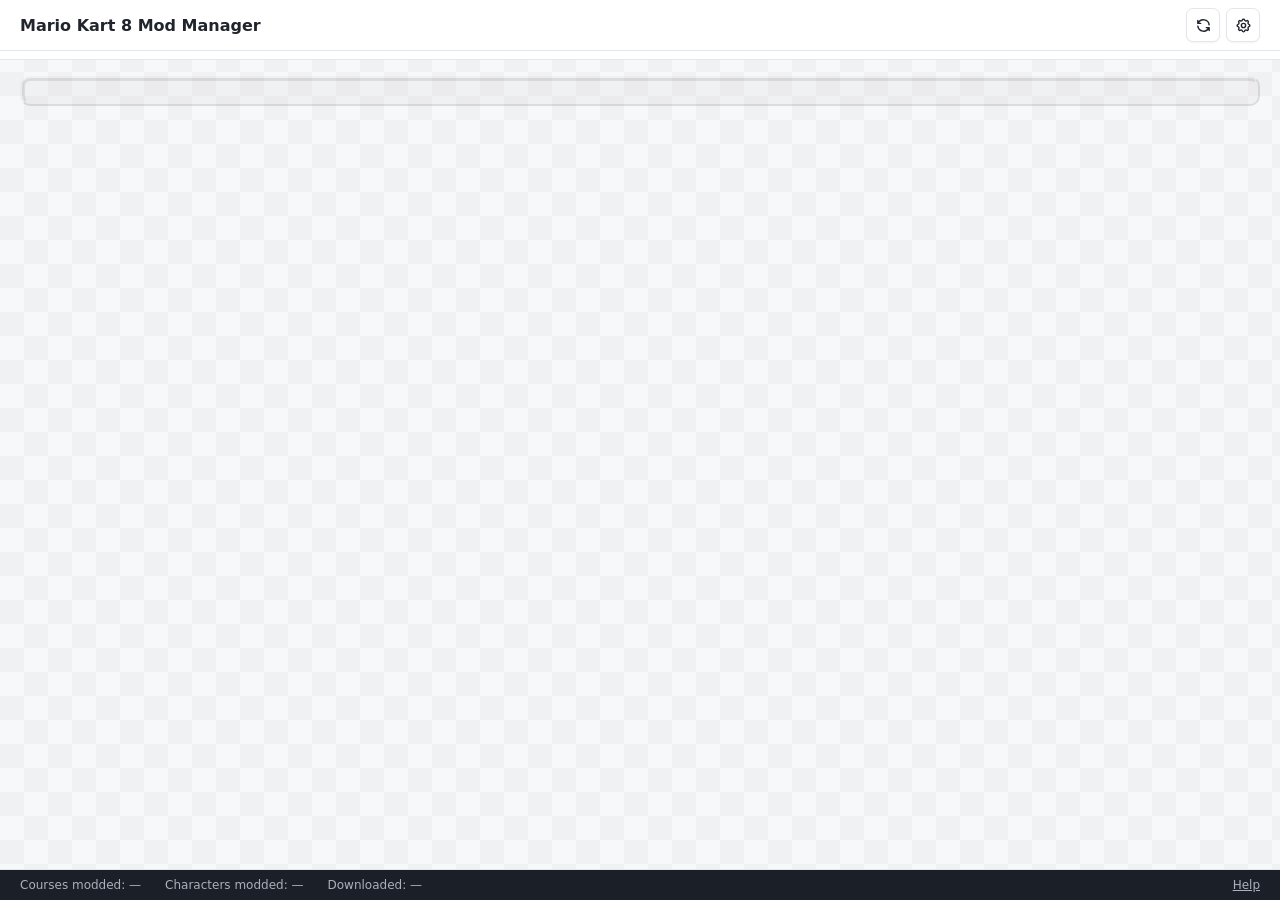
==== commit fc04d095: "Show the Discord and Buy Me a Coffee logos, and drop the footer's Donate link - Help's "Join the Dis" ====
--- a/src/ui/index.html
+++ b/src/ui/index.html
@@ -137,7 +137,6 @@
   <span id="stat-size" class="stat-item">Downloaded: &mdash;</span>
   <span id="footer-right">
     <span id="app-version" title="App version"></span>
-    <a id="support-link" href="javascript:void(0)" title="Buy Me a Coffee">Donate</a>
     <a id="help-link" href="javascript:void(0)">Help</a>
   </span>
 </footer>
--- a/src/ui/css/base.css
+++ b/src/ui/css/base.css
@@ -13,7 +13,7 @@
     --ok-soft: #f0fdf4;
     --warn: #b45309;
     --warn-soft: #fffbeb;
-    --mono: "Cascadia Code", "Consolas", monospace;
+    --mono: "Cascadia Code", "Consolas", "SF Mono", "Menlo", "DejaVu Sans Mono", "Liberation Mono", monospace;
     --shadow: 0 1px 2px rgba(16, 24, 40, 0.05);
     /* Recurring neutral surfaces that used to be hardcoded hex literals
        scattered through the file - pulled into tokens so dark mode can
@@ -112,7 +112,7 @@
     background-size: 48px 48px;
     background-position: 0 0, 0 24px, 24px -24px, -24px 0px;
     color: var(--text);
-    font-family: "Segoe UI", system-ui, sans-serif;
+    font-family: "Segoe UI", system-ui, -apple-system, "Helvetica Neue", "Noto Sans", "Ubuntu", "Cantarell", sans-serif;
     display: flex;
     flex-direction: column;
     height: 100vh;
--- a/src/ui/css/components/modal.css
+++ b/src/ui/css/components/modal.css
@@ -71,3 +71,10 @@
   /* ui.button with an icon: the icon keeps its size, and the label sits a little way from it */
   .ui-btn > svg { flex: none; vertical-align: -3px; }
   .ui-btn > svg + .ui-btn-label { margin-left: 8px; }
+  .ui-btn > .ui-logo { flex: none; vertical-align: -3px; }   /* (ui.logo: a brand's own picture, in place of an icon) */
+  .ui-btn > .ui-logo + .ui-btn-label { margin-left: 8px; }
+  /* A logo whose own outline is dark (Buy Me a Coffee's) sits on a light plate (its `plate` colour) on the dark theme -
+     its file is never recoloured. */
+  @media (prefers-color-scheme: dark) {
+    .ui-logo-plate { background: var(--logo-plate); border-radius: 22%; padding: 12%; box-sizing: border-box; }
+  }
--- a/src/ui/css/layout.css
+++ b/src/ui/css/layout.css
@@ -102,12 +102,12 @@
   #stats-footer .stat-item strong { color: var(--footer-text-strong); font-weight: 600; }
   #footer-right { margin-left: auto; display: flex; align-items: center; gap: 18px; }
   #app-version { color: var(--footer-text); opacity: 0.8; }
-  #help-link, #support-link {
+  #help-link {
     color: var(--footer-text);
     text-decoration: underline;
     cursor: pointer;
   }
-  #help-link:hover, #support-link:hover { color: var(--accent-hover); }
+  #help-link:hover { color: var(--accent-hover); }
 
 
 /* A message across the top of the page when something failed that nothing else was going to tell the user about (js/diagnostics.js) */
--- a/src/ui/css/flow.css
+++ b/src/ui/css/flow.css
@@ -59,7 +59,10 @@
   .flow-body button.ghost:hover:not(:disabled) { background: var(--hover-bg); border-color: var(--hover-border); }
   .flow-body .modal-card button.ghost, .flow-body details button.ghost { background: var(--panel); }
   .pg-status { display: flex; gap: 12px; align-items: center; padding: 14px 16px; border-radius: 12px; margin-bottom: 16px; border: 1px solid var(--panel-border); background: var(--panel); }
-  .pg-status .big { font-size: 26px; line-height: 1; }
+  .pg-status .big { display: flex; flex-shrink: 0; }   /* (a ui.icon, coloured by the kind of card) */
+  .pg-status.ok .big { color: var(--ok); }
+  .pg-status.bad .big { color: var(--danger); }
+  .pg-status.wait .big { color: var(--warn); }
   .pg-status .t { font-size: 15px; font-weight: 700; }
   .pg-status .s { font-size: 12.5px; color: var(--text-dim); margin-top: 2px; }
   .pg-status.ok { border-color: var(--ok); background: var(--ok-soft); }
@@ -124,5 +127,6 @@
   .pg-support-left { display: flex; align-items: center; gap: 12px; }
   .pg-support-icon { flex: 0 0 auto; width: 26px; height: 26px; display: flex; color: var(--accent); }
   .pg-support-icon svg { width: 100%; height: 100%; }
+  .pg-support-icon img { width: 100%; height: 100%; object-fit: contain; }
   .pg-support-label { font-size: 13px; font-weight: 600; }
   .pg-support-why { font-size: 12.5px; color: var(--text-dim); margin-top: 1px; }
--- a/src/ui/css/setup-overlay.css
+++ b/src/ui/css/setup-overlay.css
@@ -80,6 +80,14 @@
   .wiz-guide code, .wiz-guide pre { font-family: var(--mono); font-size: 12px; }
   .wiz-guide pre { margin: 6px 0; padding: 8px 10px; border-radius: 8px; background: var(--panel); border: 1px solid var(--panel-border); color: var(--text); overflow-x: auto; }
   .wiz-link { color: var(--accent); text-decoration: underline; cursor: pointer; }
+  #setup-import { position: absolute; bottom: 16px; left: 50%; transform: translateX(-50%); width: min(480px, calc(100vw - 40px));
+    display: flex; flex-direction: column; align-items: center; gap: 10px; font-size: 12px; }
+  .wiz-import-link { background: none; border: 0; padding: 0; font: inherit; color: var(--text-dim); text-decoration: underline; cursor: pointer; }
+  .wiz-import-link:hover, .wiz-import-link:focus-visible { color: var(--accent); }
+  .wiz-import-more { width: 100%; box-sizing: border-box; padding: 14px 16px; background: var(--panel); border: 1px solid var(--panel-border);
+    border-radius: 10px; display: flex; flex-direction: column; align-items: flex-start; gap: 8px; }
+  .wiz-import-more[hidden] { display: none; }
+  .wiz-import-more p { margin: 0; font-size: 12.5px; line-height: 1.5; color: var(--text-dim); }
   .wiz-guide .wiz-field { margin: 0 0 10px 0; }
   .wiz-guide .wiz-field select { width: auto; min-width: 180px; }
 
